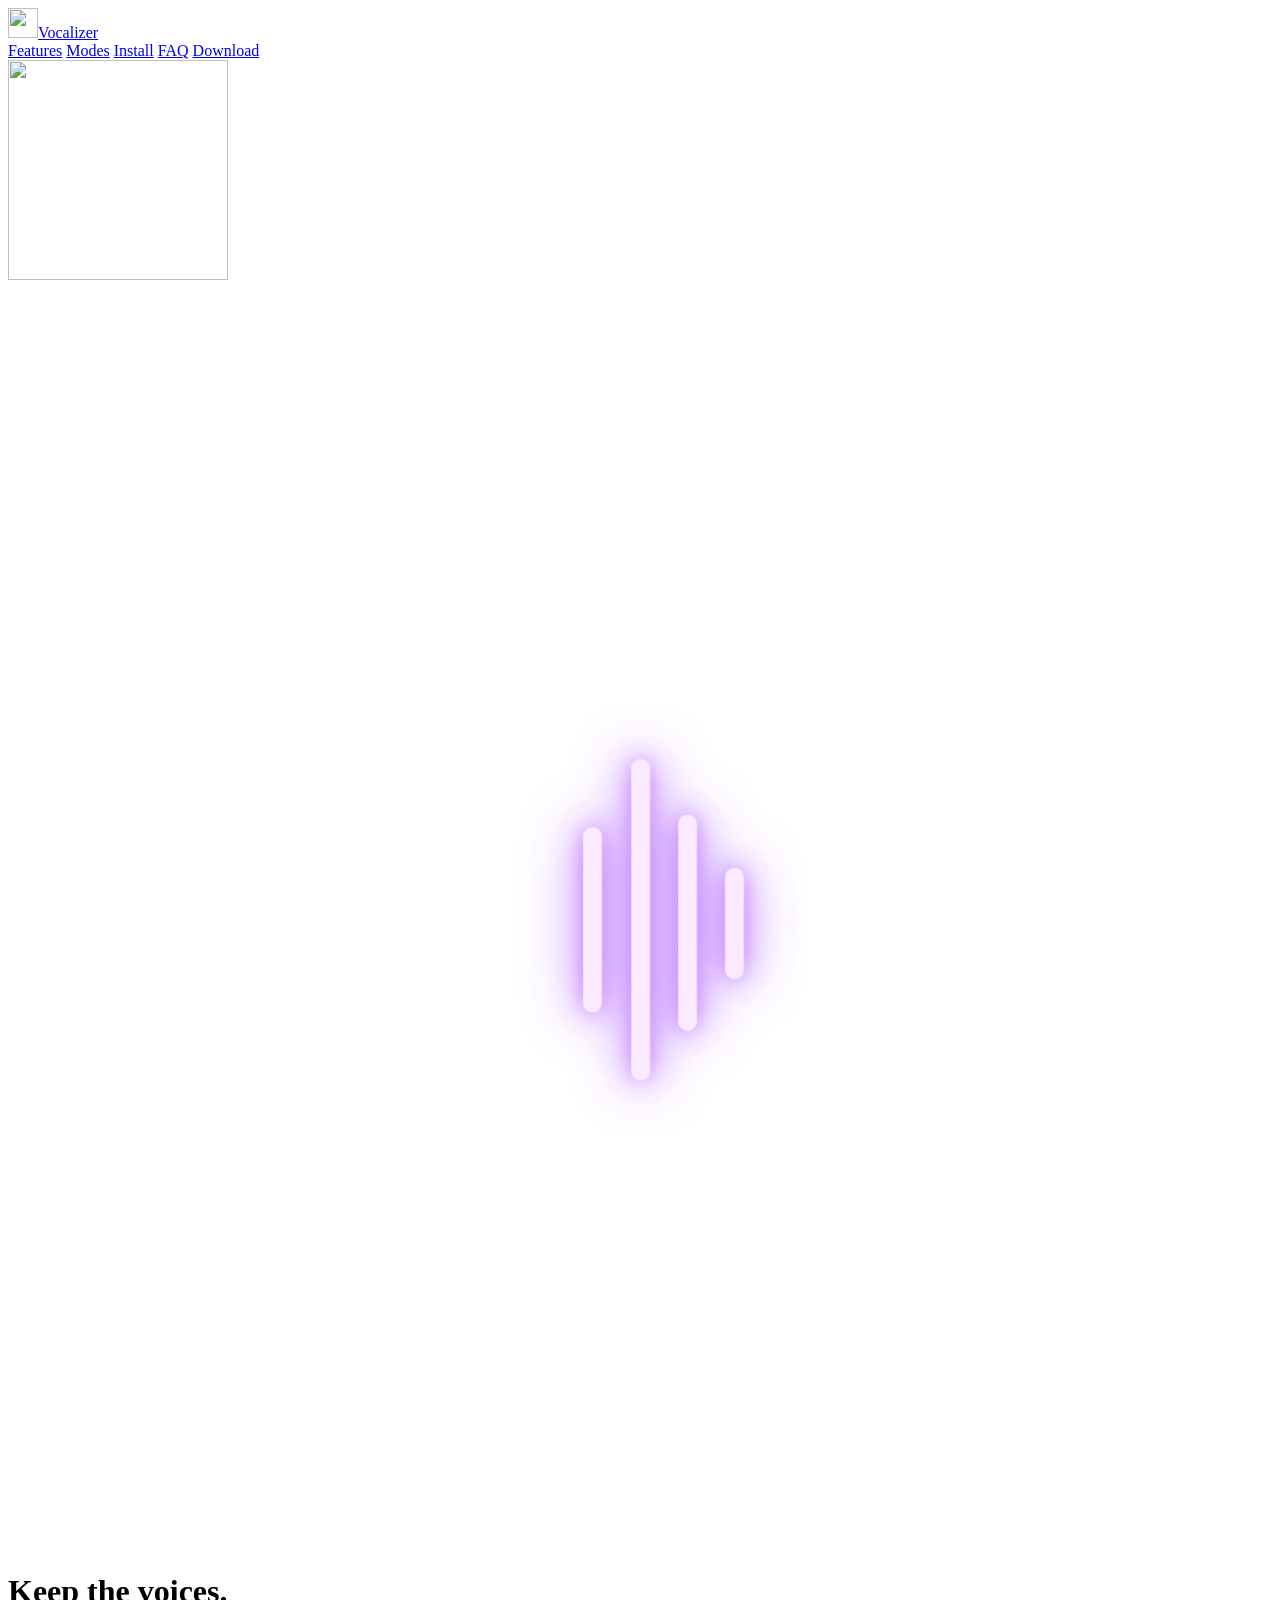
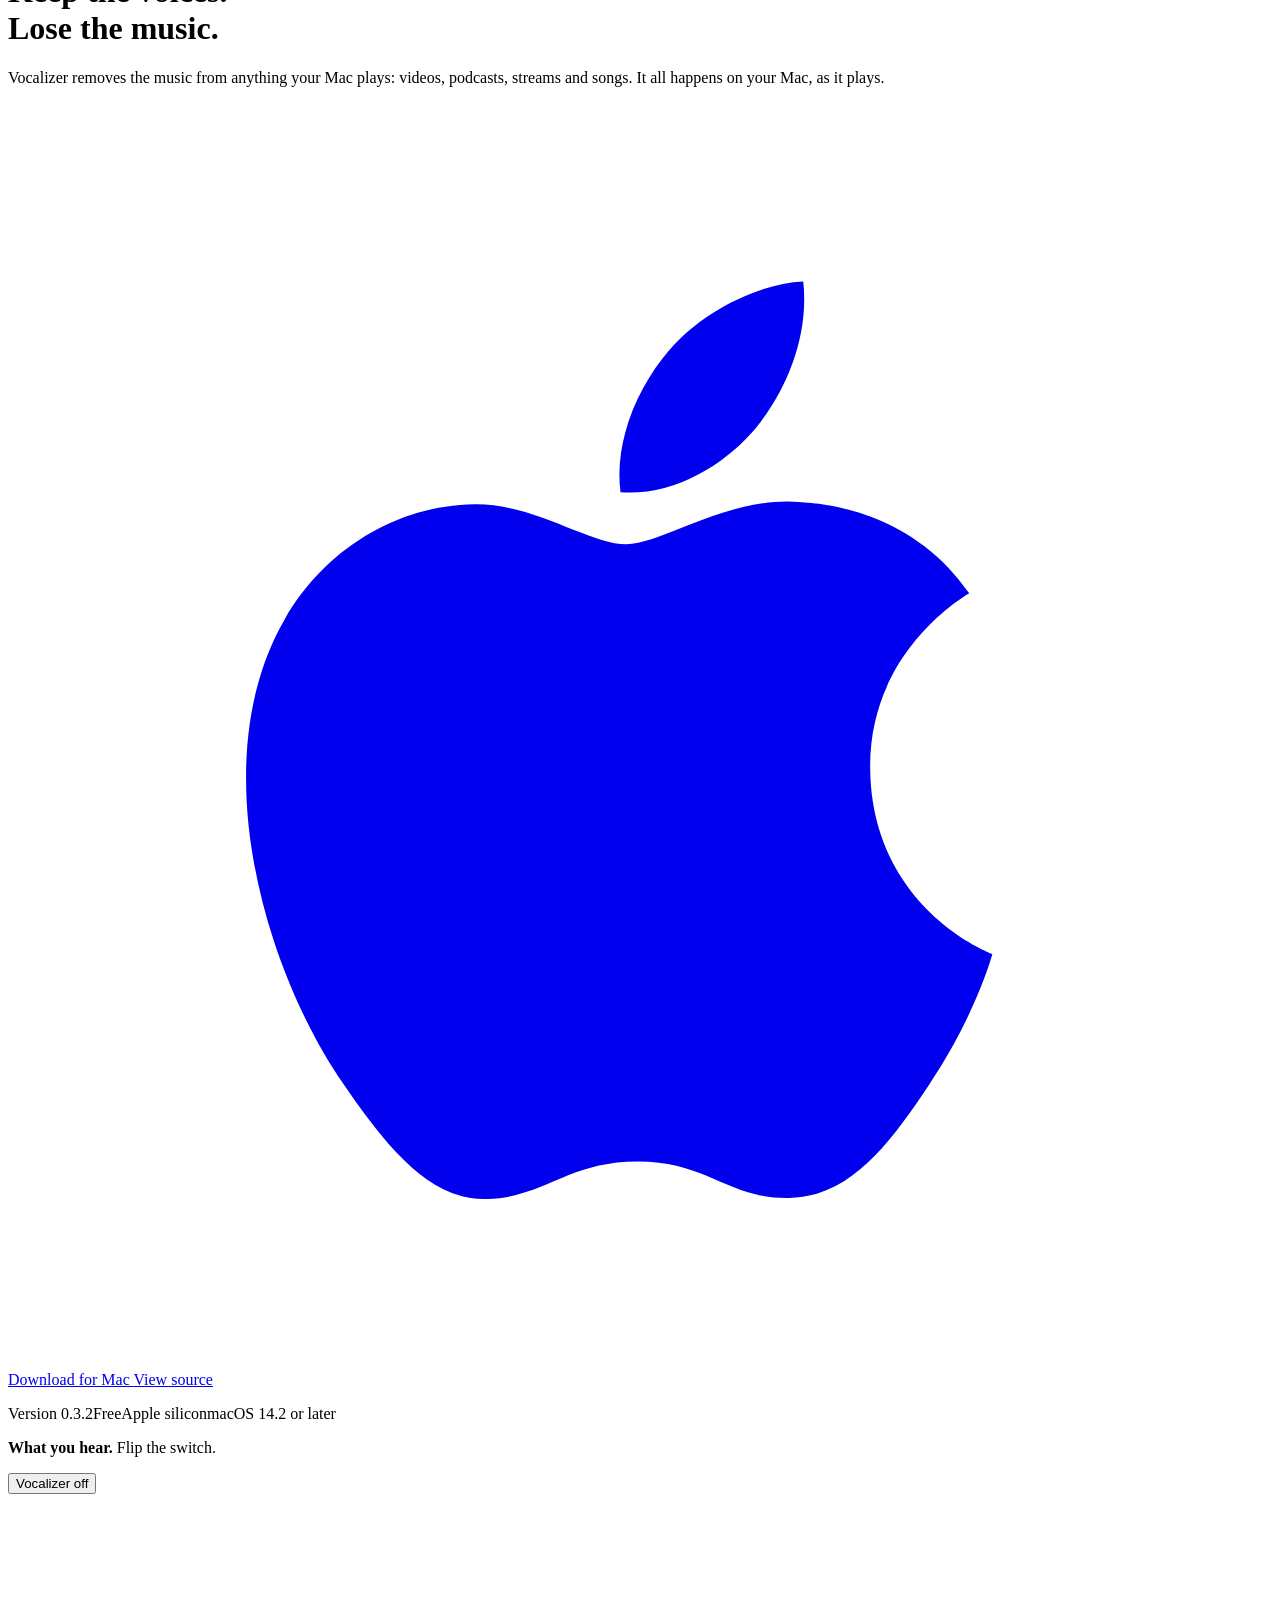
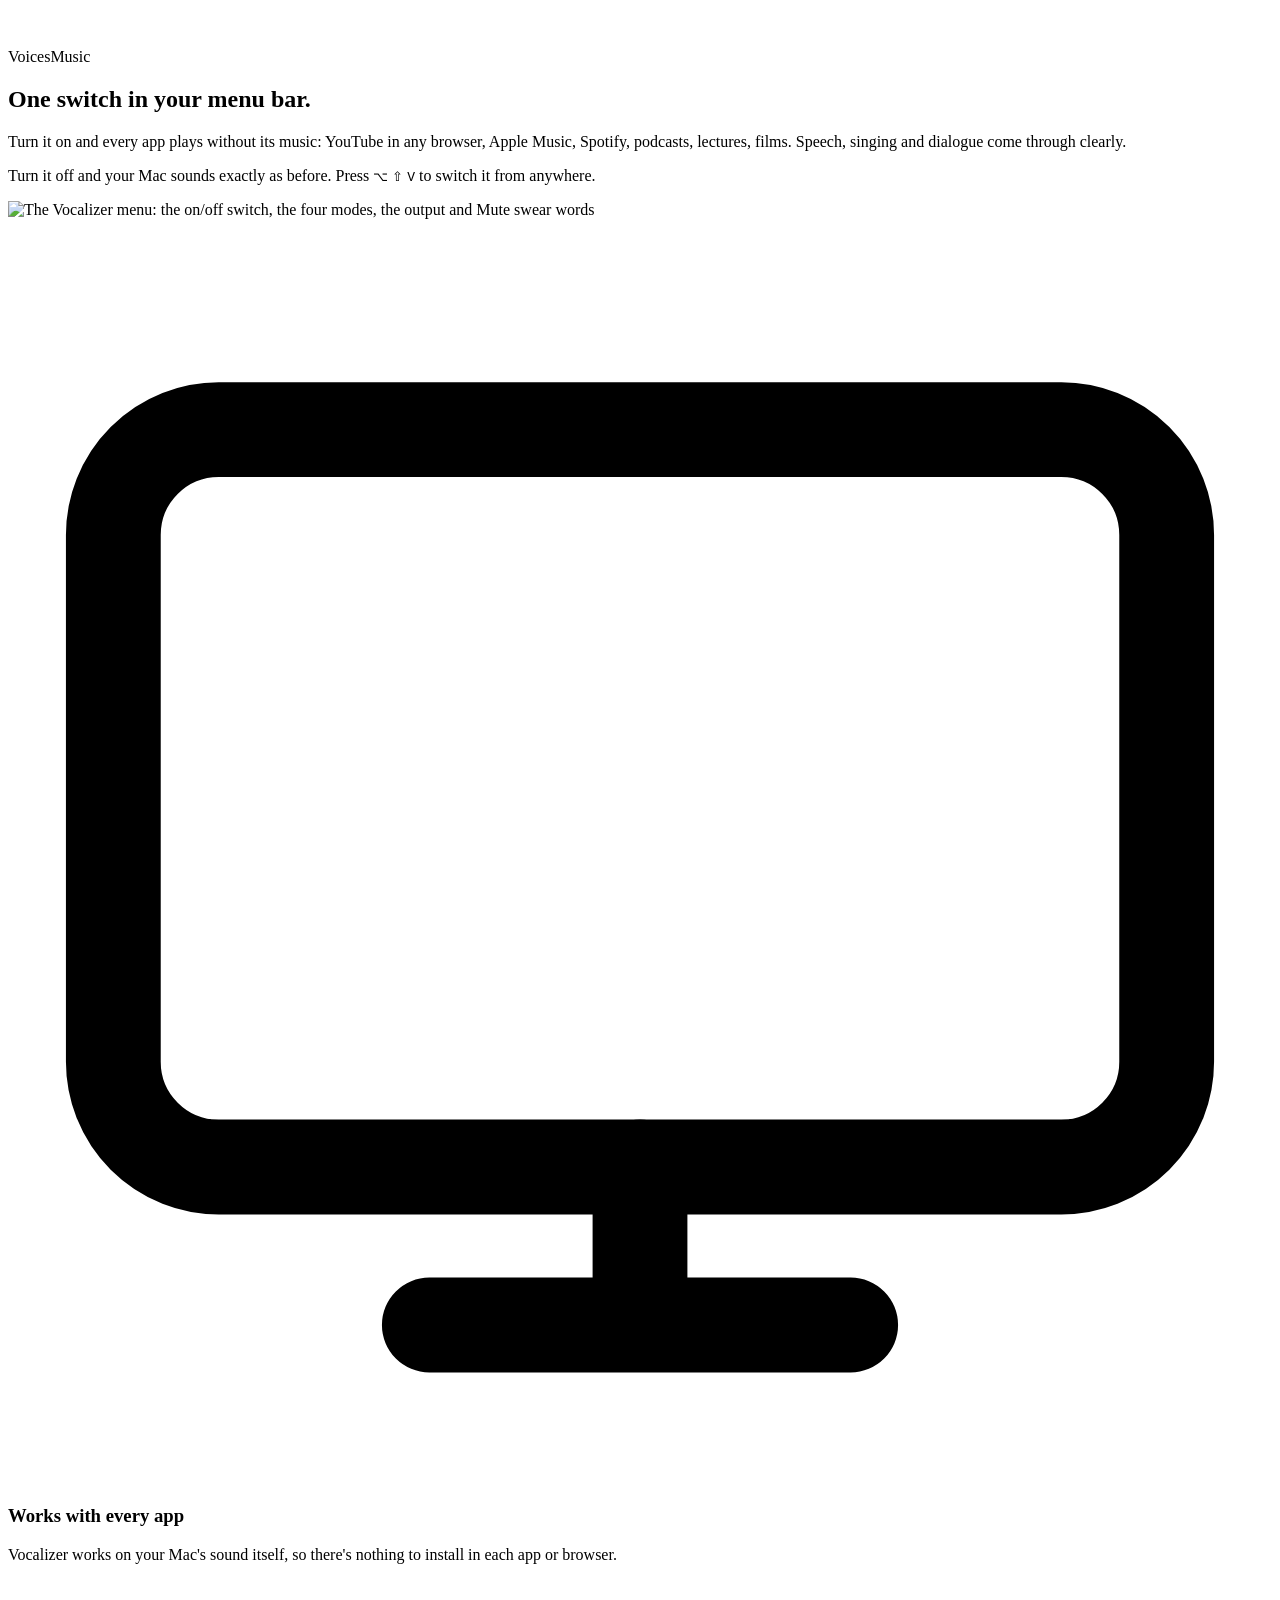
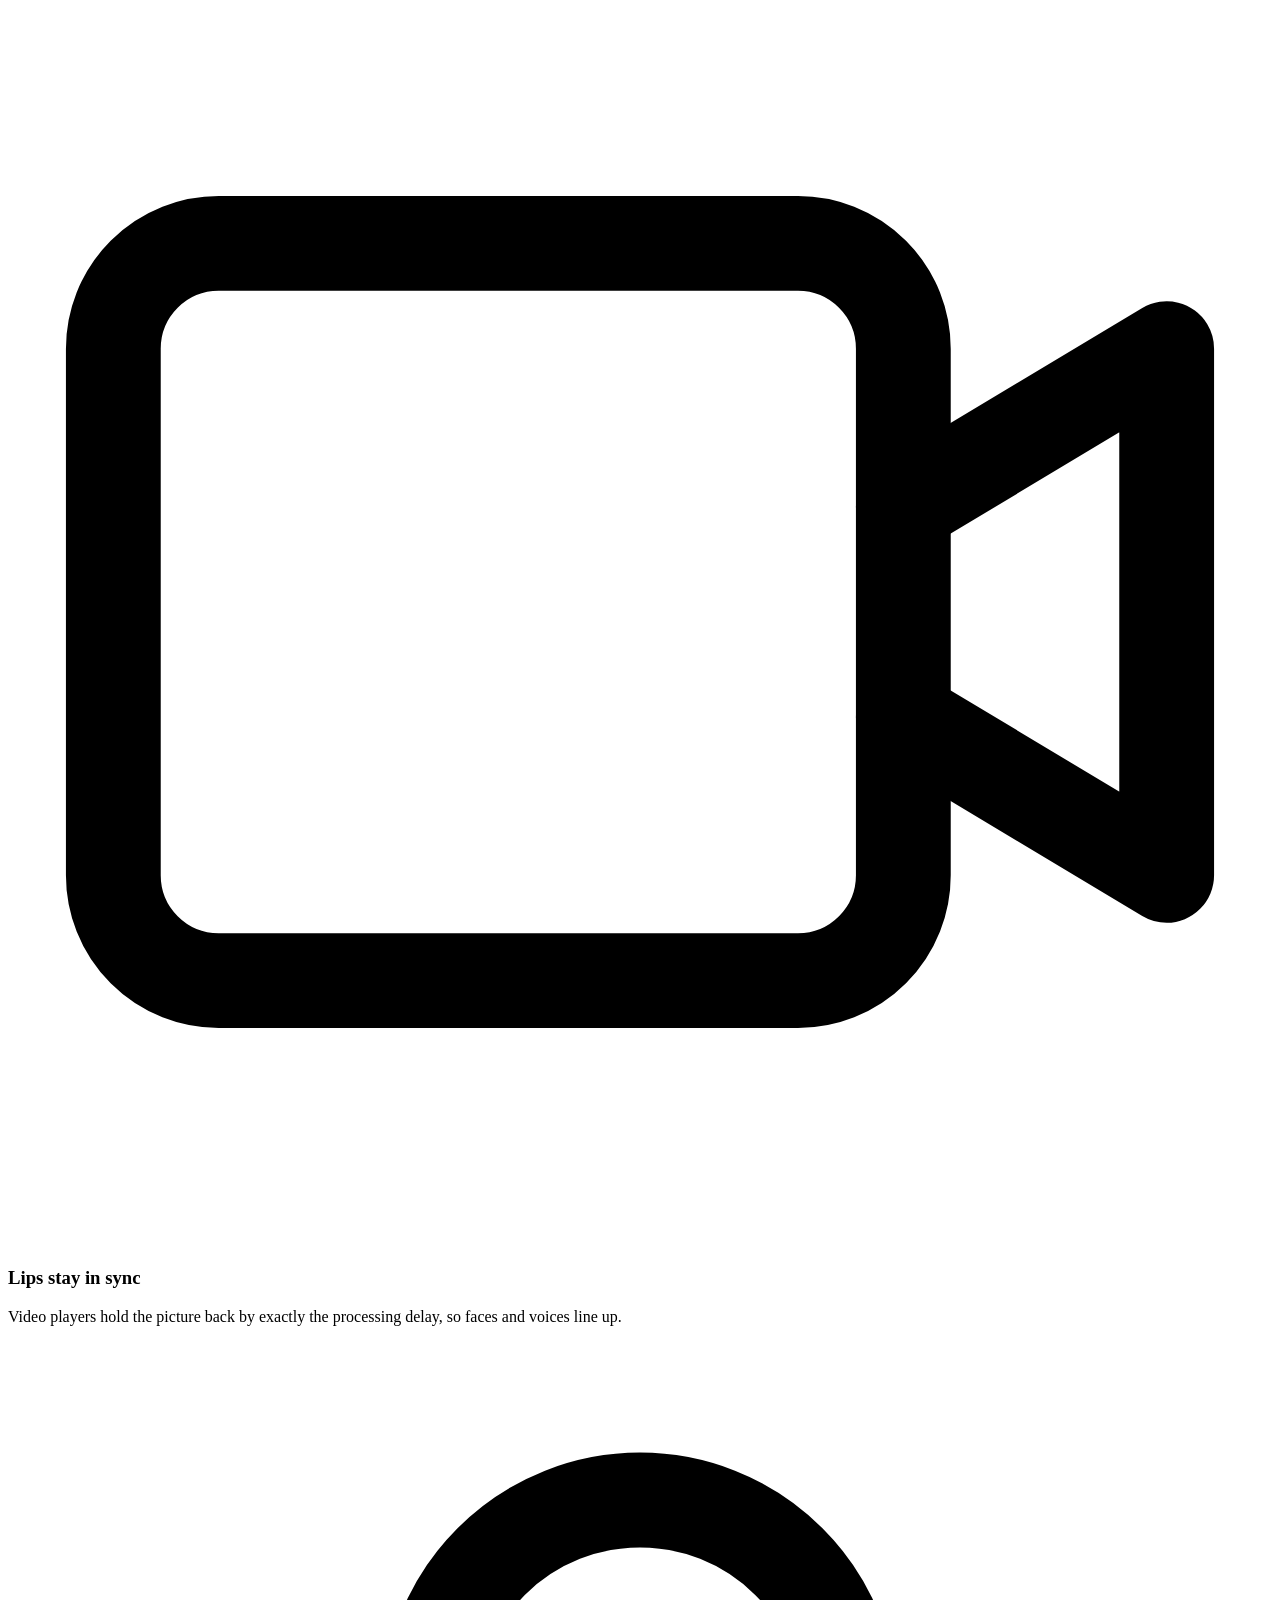
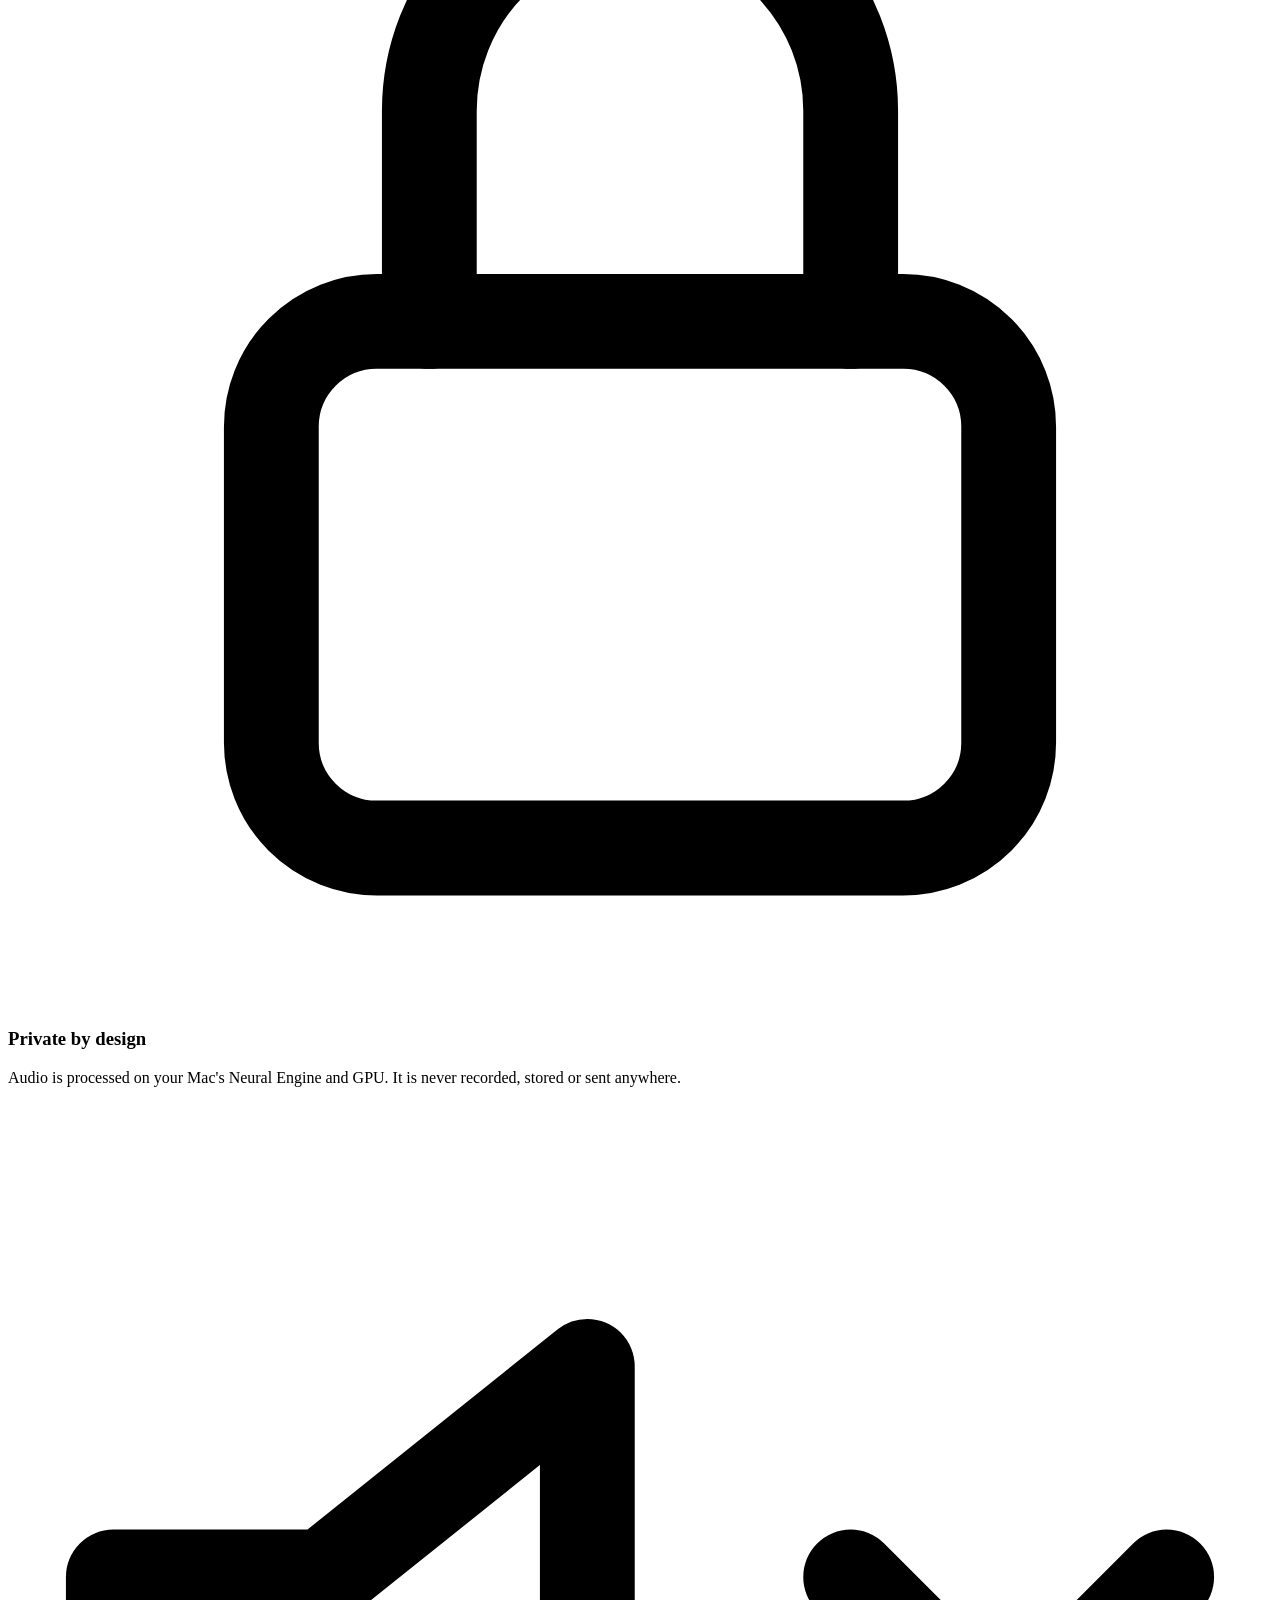
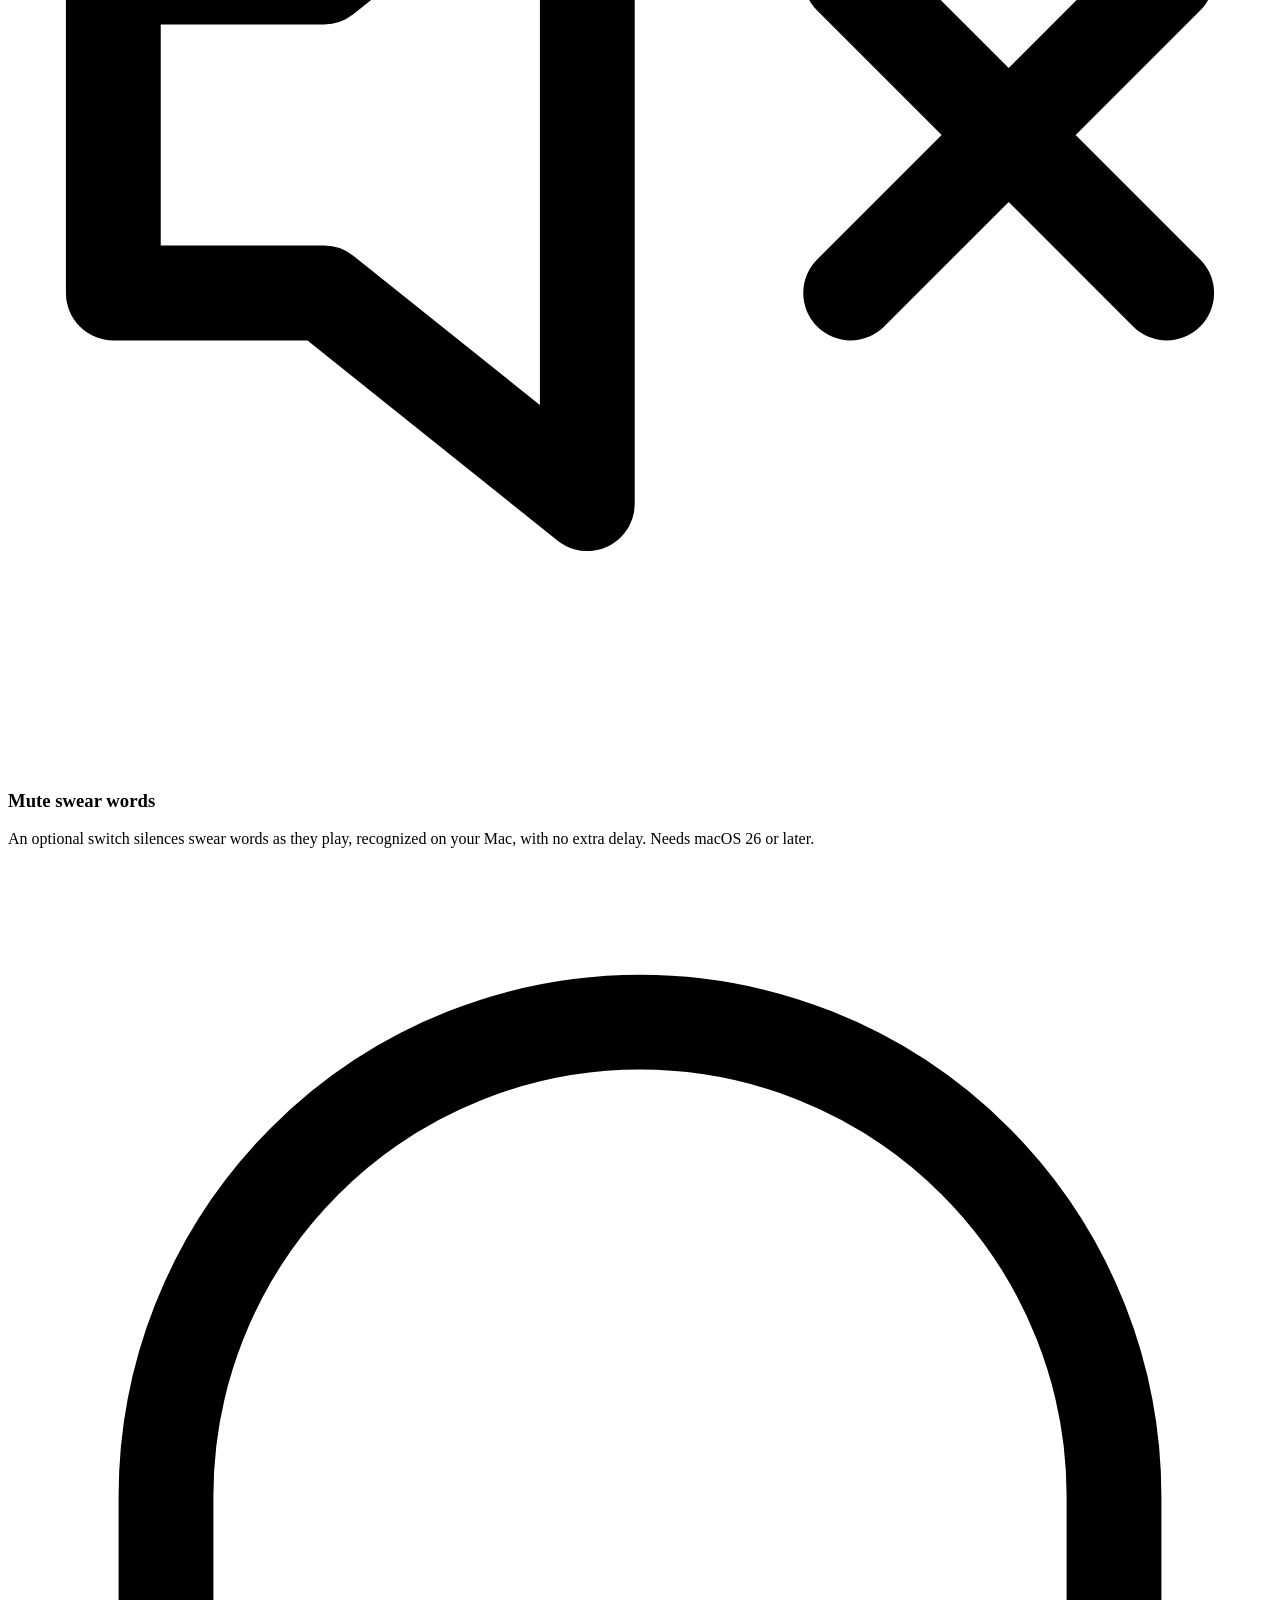
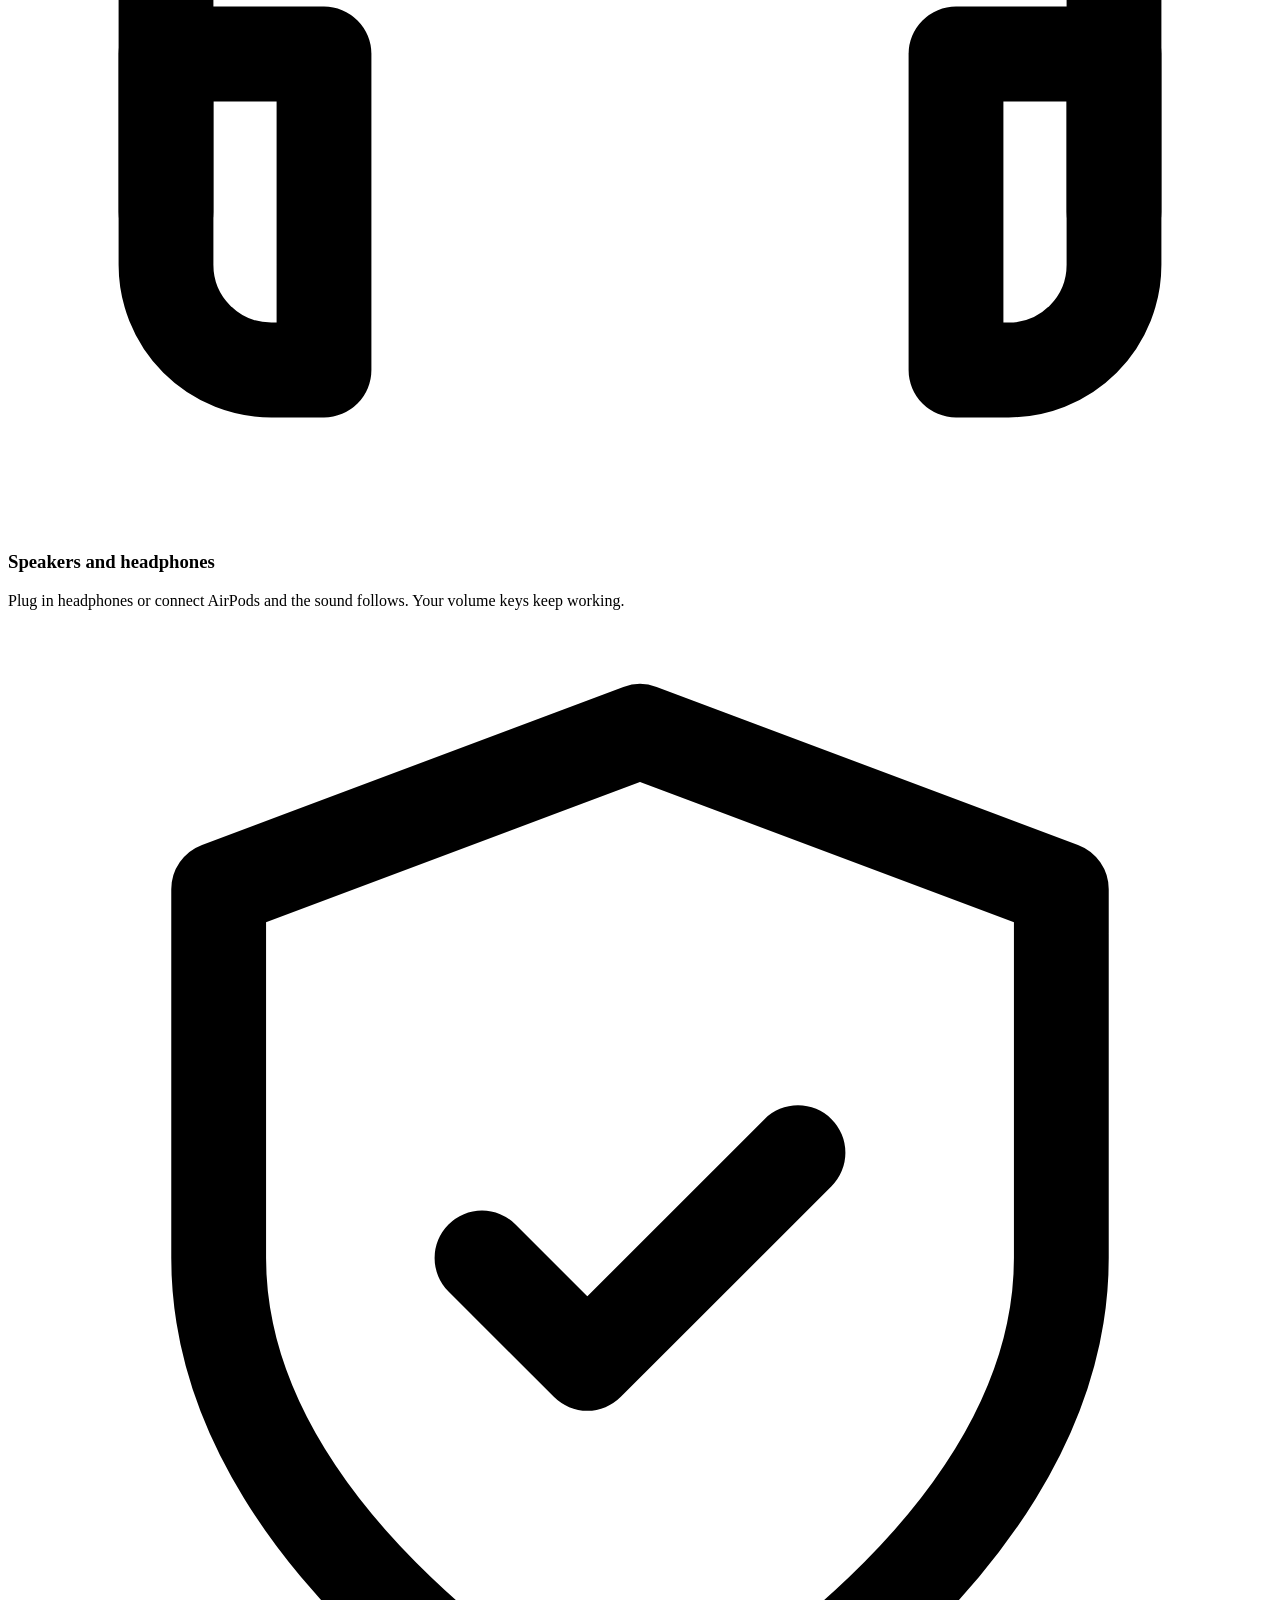
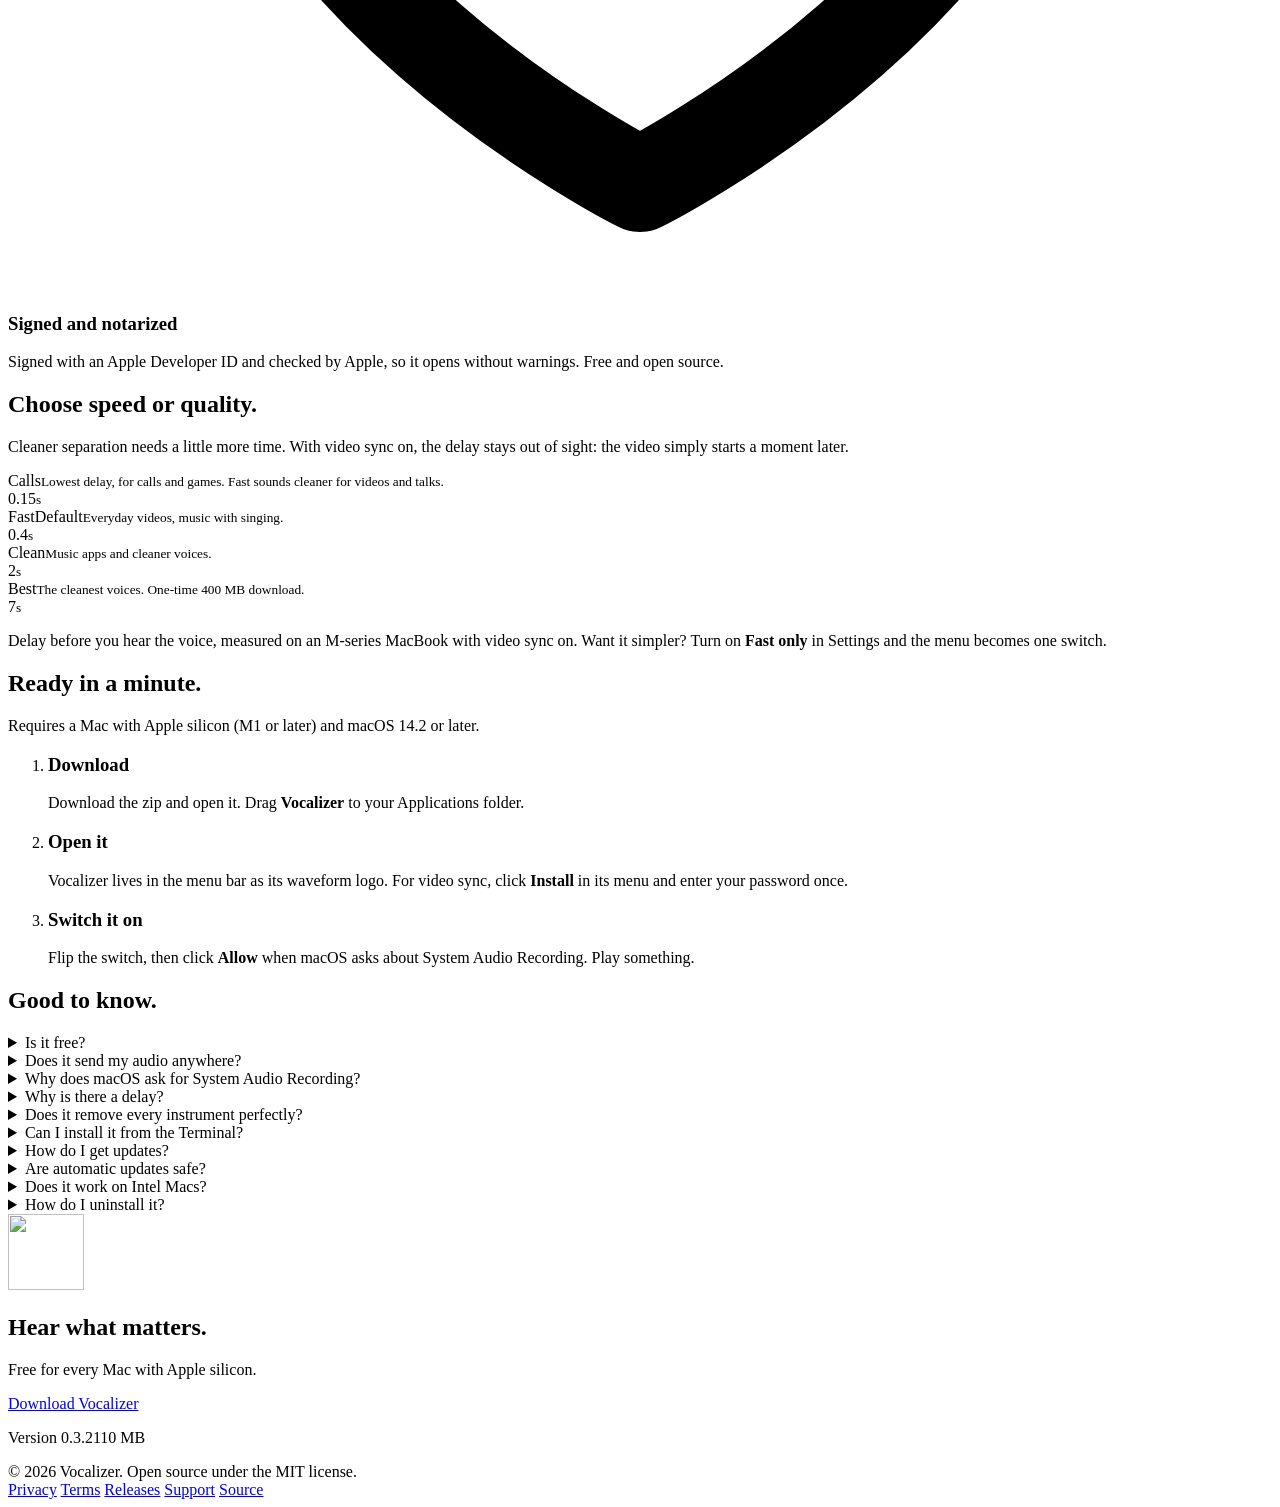
==== website/index.html @ 1744d938 "Speech mode is now Calls: lowest delay for calls and games; Fast is cleaner for videos and talks" ====
<!doctype html>
<html lang="en">
<head>
  <meta charset="utf-8">
  <meta name="viewport" content="width=device-width, initial-scale=1">
  <title>Vocalizer for Mac: remove the music, keep the voices</title>
  <meta name="description" content="Vocalizer removes the music from anything your Mac plays and keeps the voices. YouTube, Apple Music, Spotify, podcasts. Runs privately on your Mac, free and open source.">
  <meta name="theme-color" content="#09060f">
  <link rel="icon" type="image/png" href="/img/favicon.png">
  <link rel="apple-touch-icon" href="/img/icon.png">
  <meta property="og:title" content="Vocalizer for Mac">
  <meta property="og:description" content="Remove the music from anything your Mac plays. Keep the voices.">
  <meta property="og:image" content="https://vocalizer-mac.vercel.app/img/icon.png">
  <meta property="og:type" content="website">
  <link rel="preload" href="/fonts/bricolage.woff2" as="font" type="font/woff2" crossorigin>
  <link rel="stylesheet" href="/style.css">
  <script src="/site.js" defer></script>
</head>
<body>

<header class="top">
  <div class="wrap">
    <a class="brand" href="/"><img src="/img/icon.png" alt="" width="30" height="30">Vocalizer</a>
    <nav class="nav" aria-label="Main">
      <a href="#features">Features</a>
      <a href="#modes">Modes</a>
      <a href="#install">Install</a>
      <a href="#faq">FAQ</a>
      <a class="btn small" href="/download">Download</a>
    </nav>
  </div>
</header>

<main>
  <div class="hero music" id="hero">
    <div class="wrap">
      <div class="logo" role="img" aria-label="Vocalizer logo: a voice waveform in a glowing ring">
        <img src="/img/logo-ring.jpg" alt="" width="220" height="220">
        <svg class="wave" viewBox="0 0 1024 1024" aria-hidden="true">
          <defs>
            <filter id="neon" x="-40%" y="-40%" width="180%" height="180%">
              <feGaussianBlur in="SourceGraphic" stdDeviation="9" result="b1"/>
              <feGaussianBlur in="SourceGraphic" stdDeviation="22" result="b2"/>
              <feFlood flood-color="#a24bff"/><feComposite in2="b2" operator="in" result="g2"/>
              <feFlood flood-color="#c27bff"/><feComposite in2="b1" operator="in" result="g1"/>
              <feMerge><feMergeNode in="g2"/><feMergeNode in="g1"/><feMergeNode in="SourceGraphic"/></feMerge>
            </filter>
            <linearGradient id="in-fade" x1="232" x2="462" y1="0" y2="0" gradientUnits="userSpaceOnUse">
              <stop offset="0" stop-color="#fff" stop-opacity="0"/><stop offset=".22" stop-color="#fff"/><stop offset="1" stop-color="#fff"/>
            </linearGradient>
            <mask id="in-mask"><rect x="232" y="370" width="230" height="290" fill="url(#in-fade)"/></mask>
            <linearGradient id="out-fade" x1="600" x2="800" y1="0" y2="0" gradientUnits="userSpaceOnUse">
              <stop offset="0" stop-color="#fff"/><stop offset=".72" stop-color="#fff"/><stop offset="1" stop-color="#fff" stop-opacity="0"/>
            </linearGradient>
            <mask id="out-mask"><rect x="600" y="440" width="200" height="150" fill="url(#out-fade)"/></mask>
          </defs>
          <g filter="url(#neon)" fill="#fbeaff" stroke="#fbeaff">
            <!-- In: music and voice tangled together, loud and random. -->
            <g mask="url(#in-mask)" fill="none" stroke-linecap="round" stroke-linejoin="round">
              <path class="in" d="M240 515H460" stroke-width="9"/>
            </g>
            <!-- The filter. -->
            <rect class="b b1" x="466" y="440" width="15" height="150" rx="7.5" stroke="none"/>
            <rect class="b b2" x="505" y="385" width="15" height="260" rx="7.5" stroke="none"/>
            <rect class="b b3" x="543" y="430" width="15" height="175" rx="7.5" stroke="none"/>
            <rect class="b b4" x="581" y="473" width="15" height="90" rx="7.5" stroke="none"/>
            <!-- Out: just the voice, one clean line. -->
            <path class="out" mask="url(#out-mask)" d="M606 515H796" fill="none" stroke-width="9" stroke-linecap="round"/>
          </g>
        </svg>
      </div>
      <h1>Keep the voices.<br><span class="accent">Lose the music.</span></h1>
      <p class="lede">Vocalizer removes the music from anything your Mac plays: videos, podcasts, streams and songs. It all happens on your Mac, as it plays.</p>
      <div class="cta">
        <a class="btn" href="/download">
          <svg viewBox="0 0 24 24" fill="currentColor" aria-hidden="true"><path d="M16.37 12.62c-.02-2.2 1.8-3.26 1.88-3.31-1.03-1.5-2.62-1.7-3.18-1.73-1.35-.14-2.65.8-3.33.8-.7 0-1.75-.78-2.88-.76-1.48.02-2.85.86-3.61 2.19-1.54 2.67-.39 6.63 1.11 8.8.73 1.06 1.6 2.25 2.75 2.2 1.1-.04 1.52-.71 2.85-.71 1.33 0 1.7.71 2.87.69 1.19-.02 1.94-1.08 2.66-2.15.84-1.23 1.19-2.42 1.2-2.48-.03-.01-2.3-.88-2.32-3.54ZM14.2 6.17c.6-.74 1.01-1.76.9-2.78-.87.04-1.93.58-2.55 1.31-.56.65-1.05 1.69-.92 2.69.97.08 1.96-.49 2.57-1.22Z"/></svg>
          Download for Mac
        </a>
        <a class="ghost" href="https://github.com/0xArx/vocalizer-mac">View source</a>
      </div>
      <p class="meta"><span data-version>Version 0.3.2</span><span>Free</span><span>Apple silicon</span><span>macOS 14.2 or later</span></p>

      <div class="demo">
        <div class="demo-head">
          <p class="demo-title"><b>What you hear.</b> Flip the switch.</p>
          <button class="switch" type="button" role="switch" aria-checked="false" id="demo-switch">
            <span class="track"><span class="knob"></span></span>
            <span id="demo-label">Vocalizer off</span>
          </button>
        </div>
        <canvas id="wave" role="img" aria-label="A voice waveform; with Vocalizer on, the music around it falls away"></canvas>
        <div class="legend"><span><i class="v"></i>Voices</span><span><i class="m"></i>Music</span></div>
      </div>
    </div>
  </div>

  <section id="features">
    <div class="wrap">
      <div class="split">
        <div>
          <h2>One switch in your menu bar.</h2>
          <p class="sub">Turn it on and every app plays without its music: YouTube in any browser, Apple Music, Spotify, podcasts, lectures, films. Speech, singing and dialogue come through clearly.</p>
          <p class="sub">Turn it off and your Mac sounds exactly as before. Press <kbd>⌥</kbd> <kbd>⇧</kbd> <kbd>V</kbd> to switch it from anywhere.</p>
        </div>
        <div class="shot"><img src="/img/menu.png" alt="The Vocalizer menu: the on/off switch, the four modes, the output and Mute swear words" width="320" height="314" loading="lazy" decoding="async"></div>
      </div>

      <div class="features">
        <div class="feature">
          <span class="glyph"><svg viewBox="0 0 24 24" fill="none" stroke="currentColor" stroke-width="1.8" stroke-linecap="round" stroke-linejoin="round" aria-hidden="true"><rect x="2" y="4" width="20" height="14" rx="2"/><path d="M8 21h8M12 18v3"/></svg></span>
          <div><h3>Works with every app</h3><p>Vocalizer works on your Mac's sound itself, so there's nothing to install in each app or browser.</p></div>
        </div>
        <div class="feature">
          <span class="glyph"><svg viewBox="0 0 24 24" fill="none" stroke="currentColor" stroke-width="1.8" stroke-linecap="round" stroke-linejoin="round" aria-hidden="true"><rect x="2" y="5" width="15" height="14" rx="2"/><path d="m17 10 5-3v10l-5-3"/></svg></span>
          <div><h3>Lips stay in sync</h3><p>Video players hold the picture back by exactly the processing delay, so faces and voices line up.</p></div>
        </div>
        <div class="feature">
          <span class="glyph"><svg viewBox="0 0 24 24" fill="none" stroke="currentColor" stroke-width="1.8" stroke-linecap="round" stroke-linejoin="round" aria-hidden="true"><rect x="5" y="11" width="14" height="10" rx="2"/><path d="M8 11V7a4 4 0 0 1 8 0v4"/></svg></span>
          <div><h3>Private by design</h3><p>Audio is processed on your Mac's Neural Engine and GPU. It is never recorded, stored or sent anywhere.</p></div>
        </div>
        <div class="feature">
          <span class="glyph"><svg viewBox="0 0 24 24" fill="none" stroke="currentColor" stroke-width="1.8" stroke-linecap="round" stroke-linejoin="round" aria-hidden="true"><path d="M11 5 6 9H2v6h4l5 4V5Z"/><path d="m22 9-6 6M16 9l6 6"/></svg></span>
          <div><h3>Mute swear words</h3><p>An optional switch silences swear words as they play, recognized on your Mac, with no extra delay. Needs macOS 26 or later.</p></div>
        </div>
        <div class="feature">
          <span class="glyph"><svg viewBox="0 0 24 24" fill="none" stroke="currentColor" stroke-width="1.8" stroke-linecap="round" stroke-linejoin="round" aria-hidden="true"><path d="M3 18v-6a9 9 0 0 1 18 0v6"/><path d="M21 19a2 2 0 0 1-2 2h-1v-6h3ZM3 19a2 2 0 0 0 2 2h1v-6H3Z"/></svg></span>
          <div><h3>Speakers and headphones</h3><p>Plug in headphones or connect AirPods and the sound follows. Your volume keys keep working.</p></div>
        </div>
        <div class="feature">
          <span class="glyph"><svg viewBox="0 0 24 24" fill="none" stroke="currentColor" stroke-width="1.8" stroke-linecap="round" stroke-linejoin="round" aria-hidden="true"><path d="M12 22s8-4 8-10V5l-8-3-8 3v7c0 6 8 10 8 10Z"/><path d="m9 12 2 2 4-4"/></svg></span>
          <div><h3>Signed and notarized</h3><p>Signed with an Apple Developer ID and checked by Apple, so it opens without warnings. Free and open source.</p></div>
        </div>
      </div>
    </div>
  </section>

  <section id="modes" class="alt">
    <div class="wrap">
      <h2>Choose speed or quality.</h2>
      <p class="sub">Cleaner separation needs a little more time. With video sync on, the delay stays out of sight: the video simply starts a moment later.</p>
      <div class="scale" id="scale">
        <div class="row"><div class="name">Calls<small>Lowest delay, for calls and games. Fast sounds cleaner for videos and talks.</small></div><div class="bar"><span class="w-speech"></span></div><div class="val">0.15<small>s</small></div></div>
        <div class="row"><div class="name">Fast<span class="tag">Default</span><small>Everyday videos, music with singing.</small></div><div class="bar"><span class="w-fast"></span></div><div class="val">0.4<small>s</small></div></div>
        <div class="row"><div class="name">Clean<small>Music apps and cleaner voices.</small></div><div class="bar"><span class="w-clean"></span></div><div class="val">2<small>s</small></div></div>
        <div class="row"><div class="name">Best<small>The cleanest voices. One-time 400 MB download.</small></div><div class="bar"><span class="w-best"></span></div><div class="val">7<small>s</small></div></div>
      </div>
      <p class="note">Delay before you hear the voice, measured on an M-series MacBook with video sync on. Want it simpler? Turn on <b>Fast only</b> in Settings and the menu becomes one switch.</p>
    </div>
  </section>

  <section id="install">
    <div class="wrap">
      <h2>Ready in a minute.</h2>
      <p class="sub">Requires a Mac with Apple silicon (M1 or later) and macOS 14.2 or later.</p>
      <ol class="steps">
        <li class="step"><h3>Download</h3><p>Download the zip and open it. Drag <b>Vocalizer</b> to your Applications folder.</p></li>
        <li class="step"><h3>Open it</h3><p>Vocalizer lives in the menu bar as its waveform logo. For video sync, click <b>Install</b> in its menu and enter your password once.</p></li>
        <li class="step"><h3>Switch it on</h3><p>Flip the switch, then click <b>Allow</b> when macOS asks about System Audio Recording. Play something.</p></li>
      </ol>
    </div>
  </section>

  <section id="faq" class="alt">
    <div class="wrap">
      <h2>Good to know.</h2>
      <div class="faq">
        <details><summary>Is it free?</summary><p>Yes. Vocalizer is free and open source under the MIT license, and the source code is public.</p></details>
        <details><summary>Does it send my audio anywhere?</summary><p>No. Separation runs entirely on your Mac. Vocalizer only goes online to check for updates and download them, and to download the Best model if you choose it. See the <a class="inline" href="/privacy">privacy policy</a>.</p></details>
        <details><summary>Why does macOS ask for System Audio Recording?</summary><p>Vocalizer needs to hear what your Mac plays in order to remove the music. macOS asks once. Nothing is recorded or saved.</p></details>
        <details><summary>Why is there a delay?</summary><p>The model needs a short slice of sound to tell voices from music. With video sync on, video players wait for the voices, so you won't notice it in videos. Games and calls do hear it; use Calls mode for those.</p></details>
        <details><summary>Does it remove every instrument perfectly?</summary><p>It removes most music very well. Heavy reverb, backing vocals and choirs may leave traces. Try Clean or Best for the cleanest result.</p></details>
        <details><summary>Can I install it from the Terminal?</summary>
          <p>Yes. Paste this into Terminal: it downloads the latest version, installs the app and the video sync device (macOS asks for your password once), and opens Vocalizer.</p>
          <div class="terminal">
            <span class="dollar" aria-hidden="true">$</span>
            <code id="cmd">curl -fsSL https://vocalizer-mac.vercel.app/install.sh | bash</code>
            <button class="copy" id="copy" type="button" aria-label="Copy the install command">Copy</button>
          </div>
        </details>
        <details><summary>How do I get updates?</summary><p>You don't have to do anything. Vocalizer checks for new versions every few hours, downloads them in the background, checks they really come from us, and installs when nothing is playing. You can turn this off in Settings, or right-click the menu bar icon and choose <b>Check for Updates…</b>.</p></details>
        <details><summary>Are automatic updates safe?</summary><p>Each update must carry Vocalizer's private signature and the same Apple Developer ID, so a fake or tampered update from a hacked server is refused, and Apple scans every release. What no updater can prove is that a developer stays trustworthy, which is true of every app that updates itself. Vocalizer only ever has one permission, System Audio Recording, and any new permission would make macOS ask you first. Every change is public on the <a class="inline" href="https://github.com/0xArx/vocalizer-mac/releases">releases page</a>, and you can turn automatic updates off in Settings.</p></details>
        <details><summary>Does it work on Intel Macs?</summary><p>No. Vocalizer needs Apple silicon (M1 or later), because it runs its models on the Neural Engine and GPU.</p></details>
        <details><summary>How do I uninstall it?</summary><p>Right-click Vocalizer in your Applications folder and choose <b>Services › Uninstall Vocalizer</b>, or just drag it to the Bin and Vocalizer offers to clean up after itself. You can also right-click its icon in the menu bar. It removes the app, its audio device, the downloaded models and its settings, and puts your speakers back to normal. From the Terminal you can also run <code>curl -fsSL https://vocalizer-mac.vercel.app/uninstall.sh | bash</code>.</p></details>
      </div>
    </div>
  </section>

  <div class="final">
    <div class="wrap">
      <img class="logo-sm" src="/img/icon.png" alt="" width="76" height="76" loading="lazy">
      <h2>Hear what matters.</h2>
      <p class="sub">Free for every Mac with Apple silicon.</p>
      <a class="btn" href="/download">Download Vocalizer</a>
      <p class="meta"><span data-version>Version 0.3.2</span><span data-size>110 MB</span></p>
    </div>
  </div>
</main>

<footer>
  <div class="wrap">
    <span>© 2026 Vocalizer. Open source under the MIT license.</span>
    <nav aria-label="Footer">
      <a href="/privacy">Privacy</a>
      <a href="/terms">Terms</a>
      <a href="https://github.com/0xArx/vocalizer-mac/releases">Releases</a>
      <a href="https://github.com/0xArx/vocalizer-mac/issues">Support</a>
      <a href="https://github.com/0xArx/vocalizer-mac">Source</a>
    </nav>
  </div>
</footer>
</body>
</html>
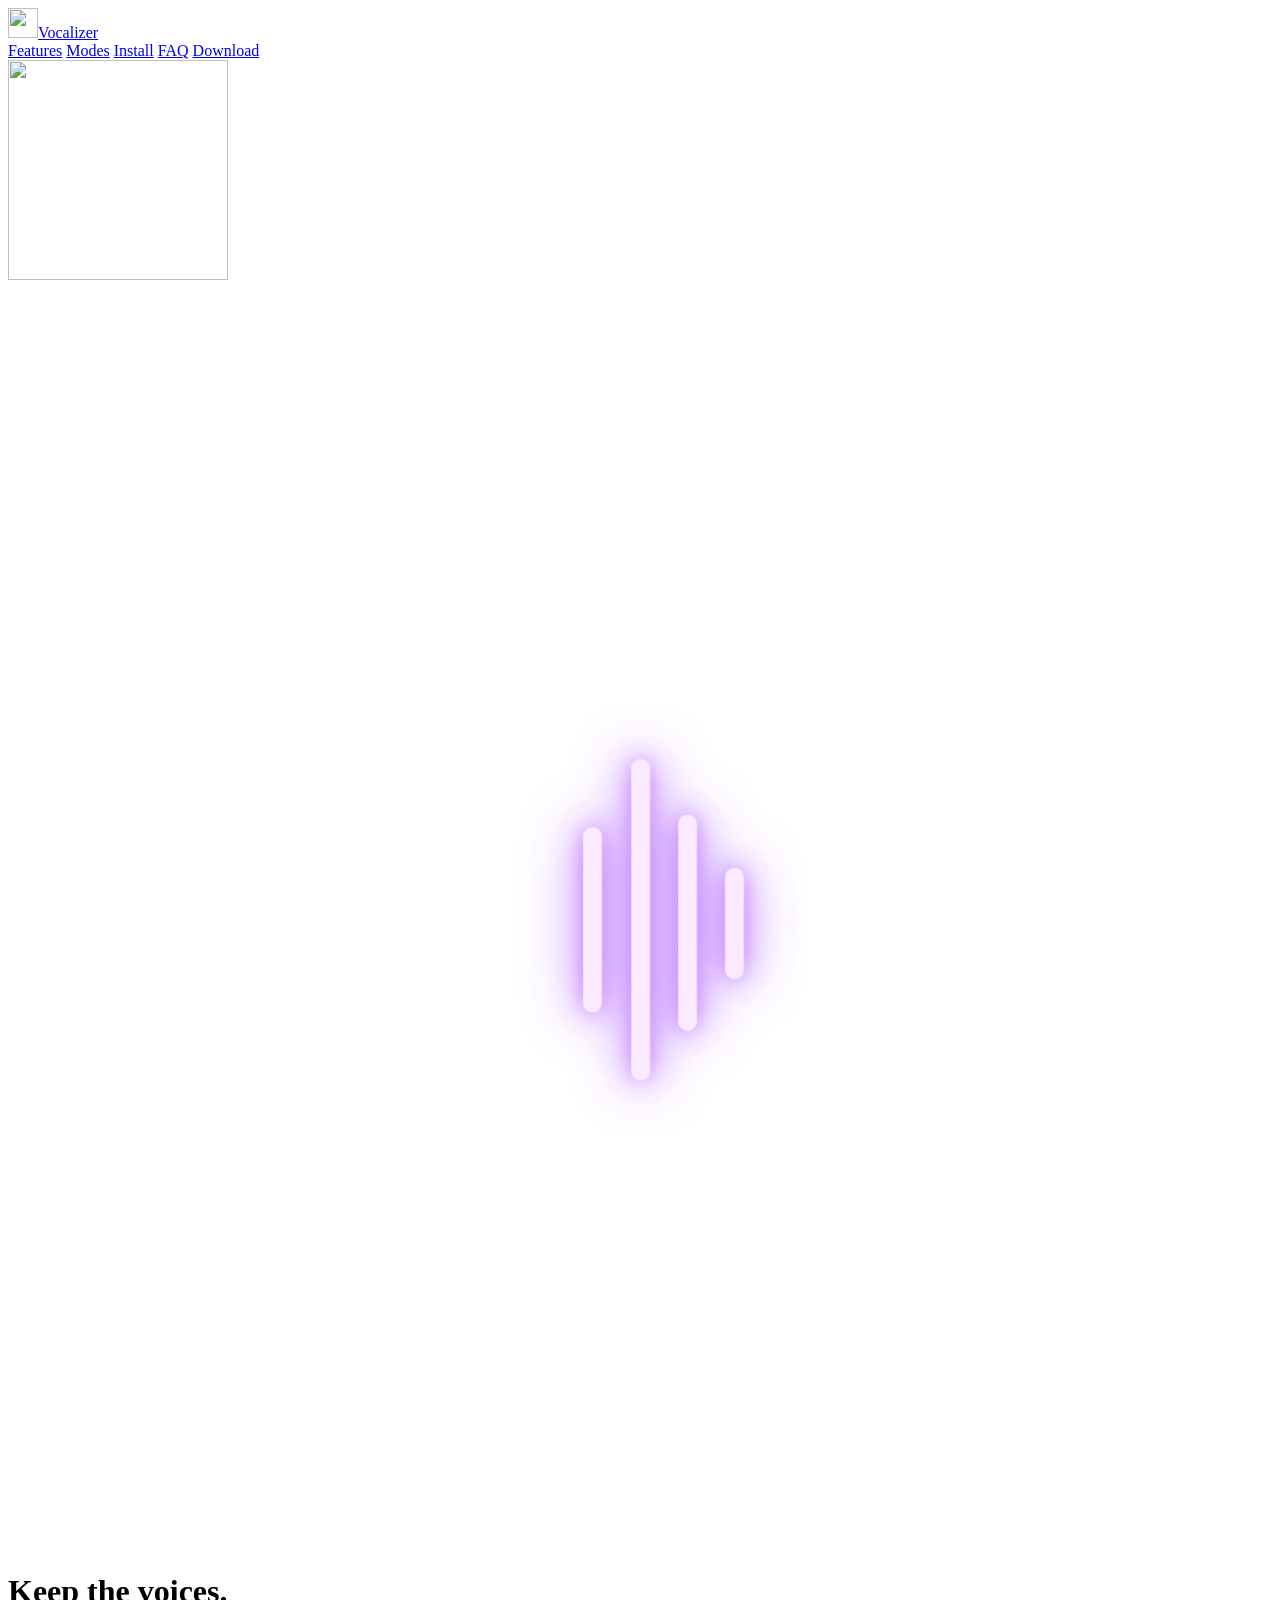
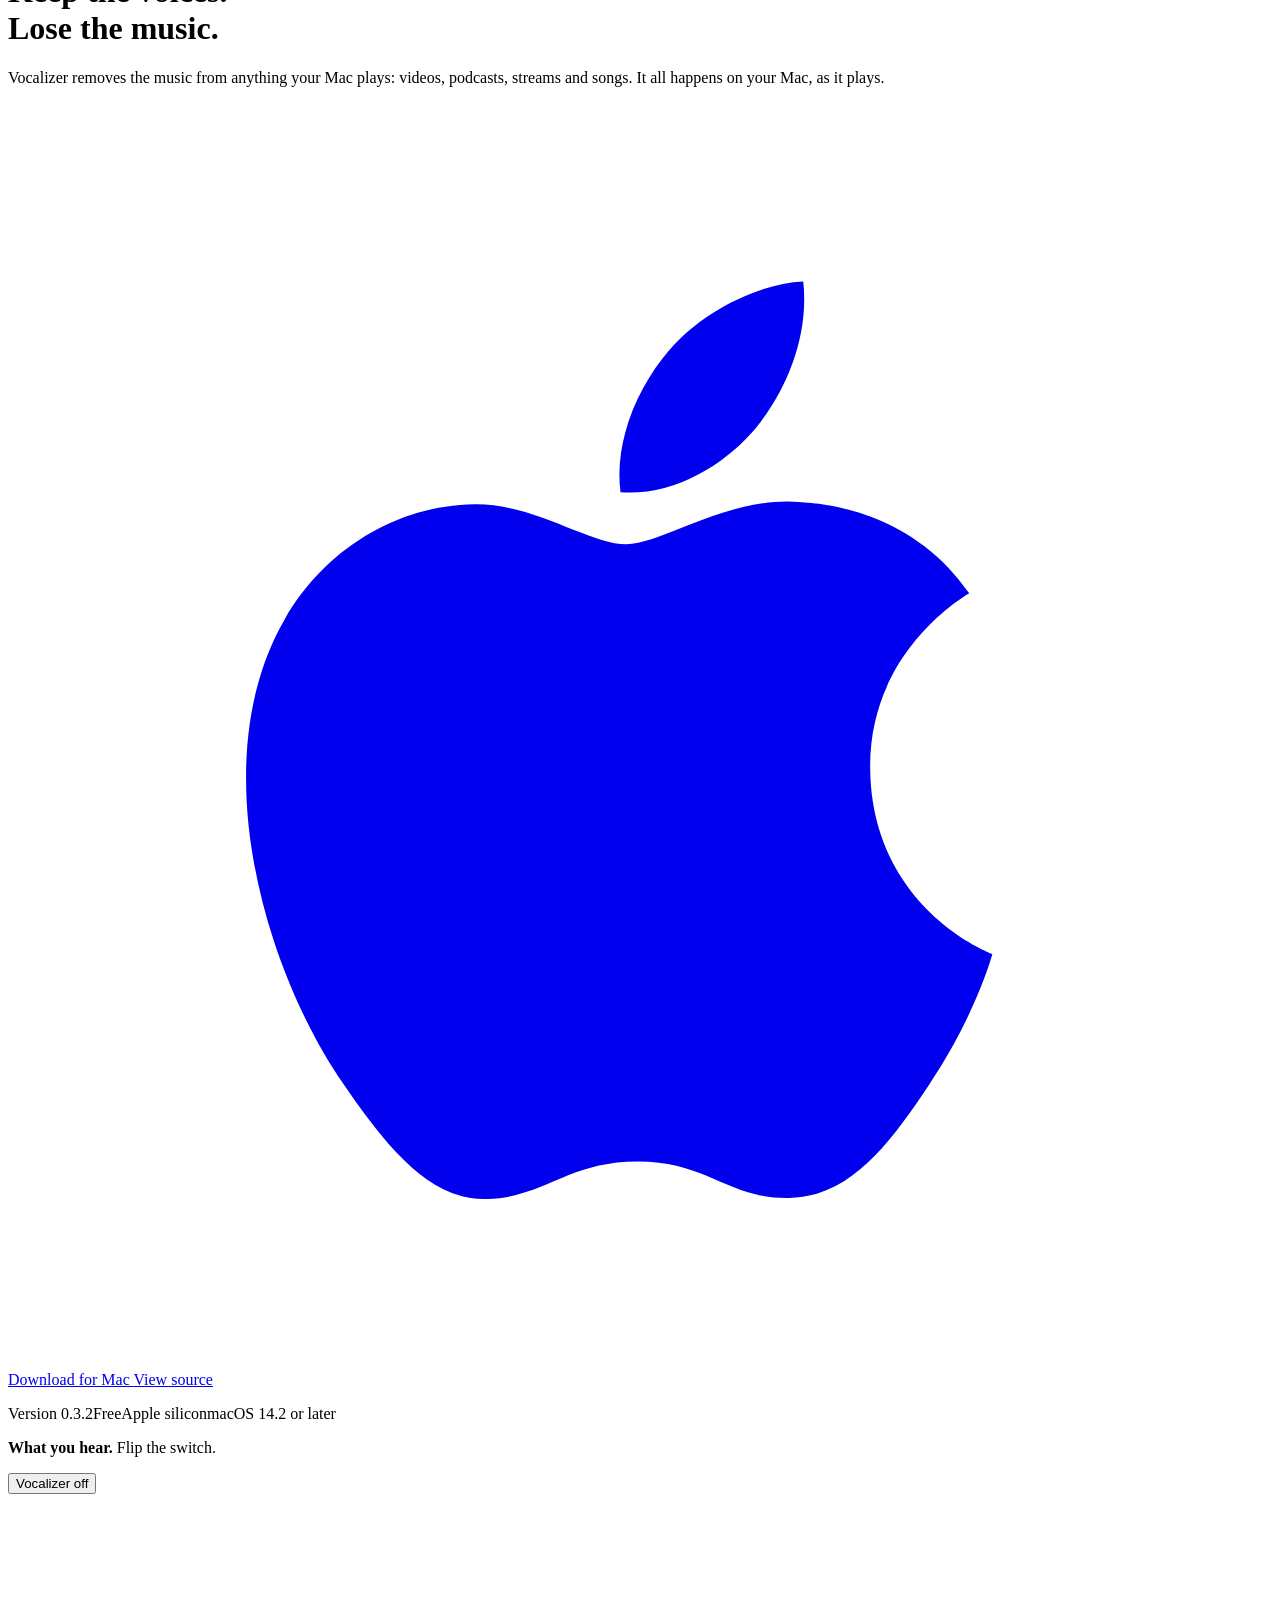
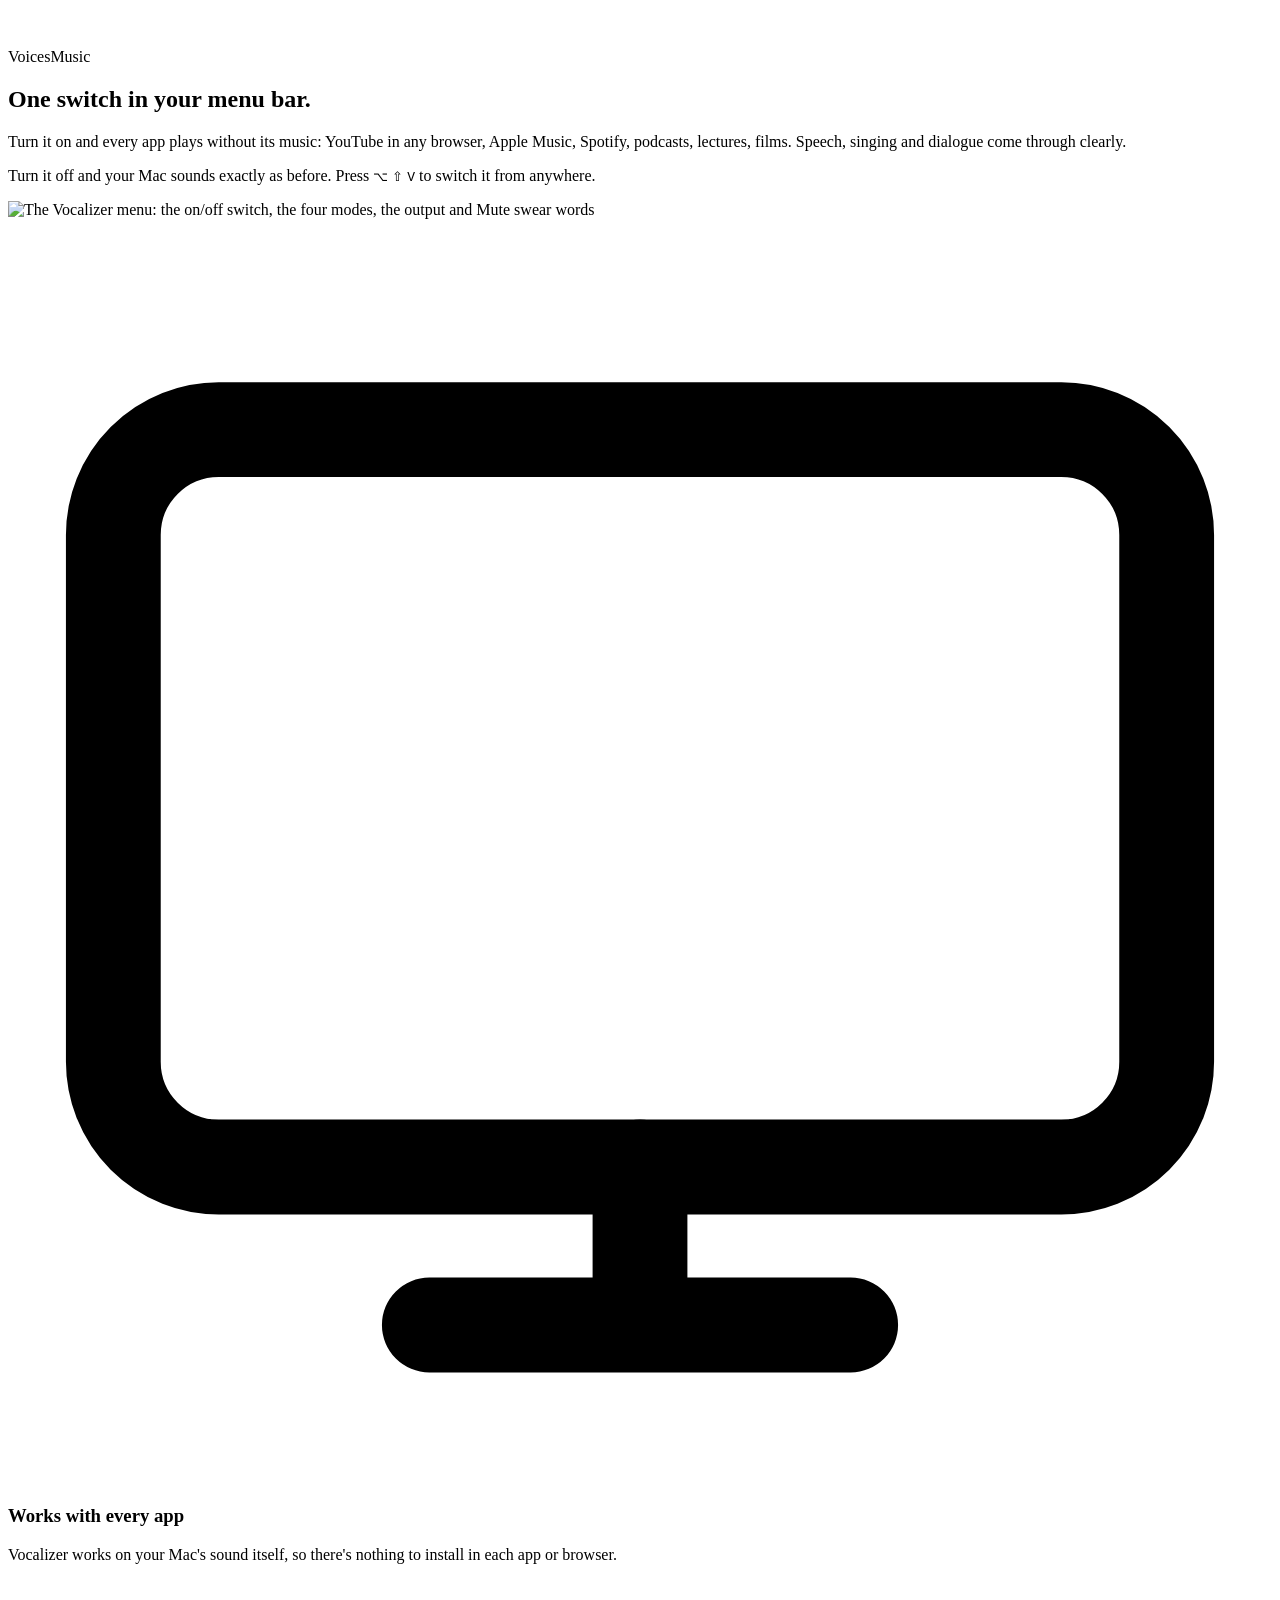
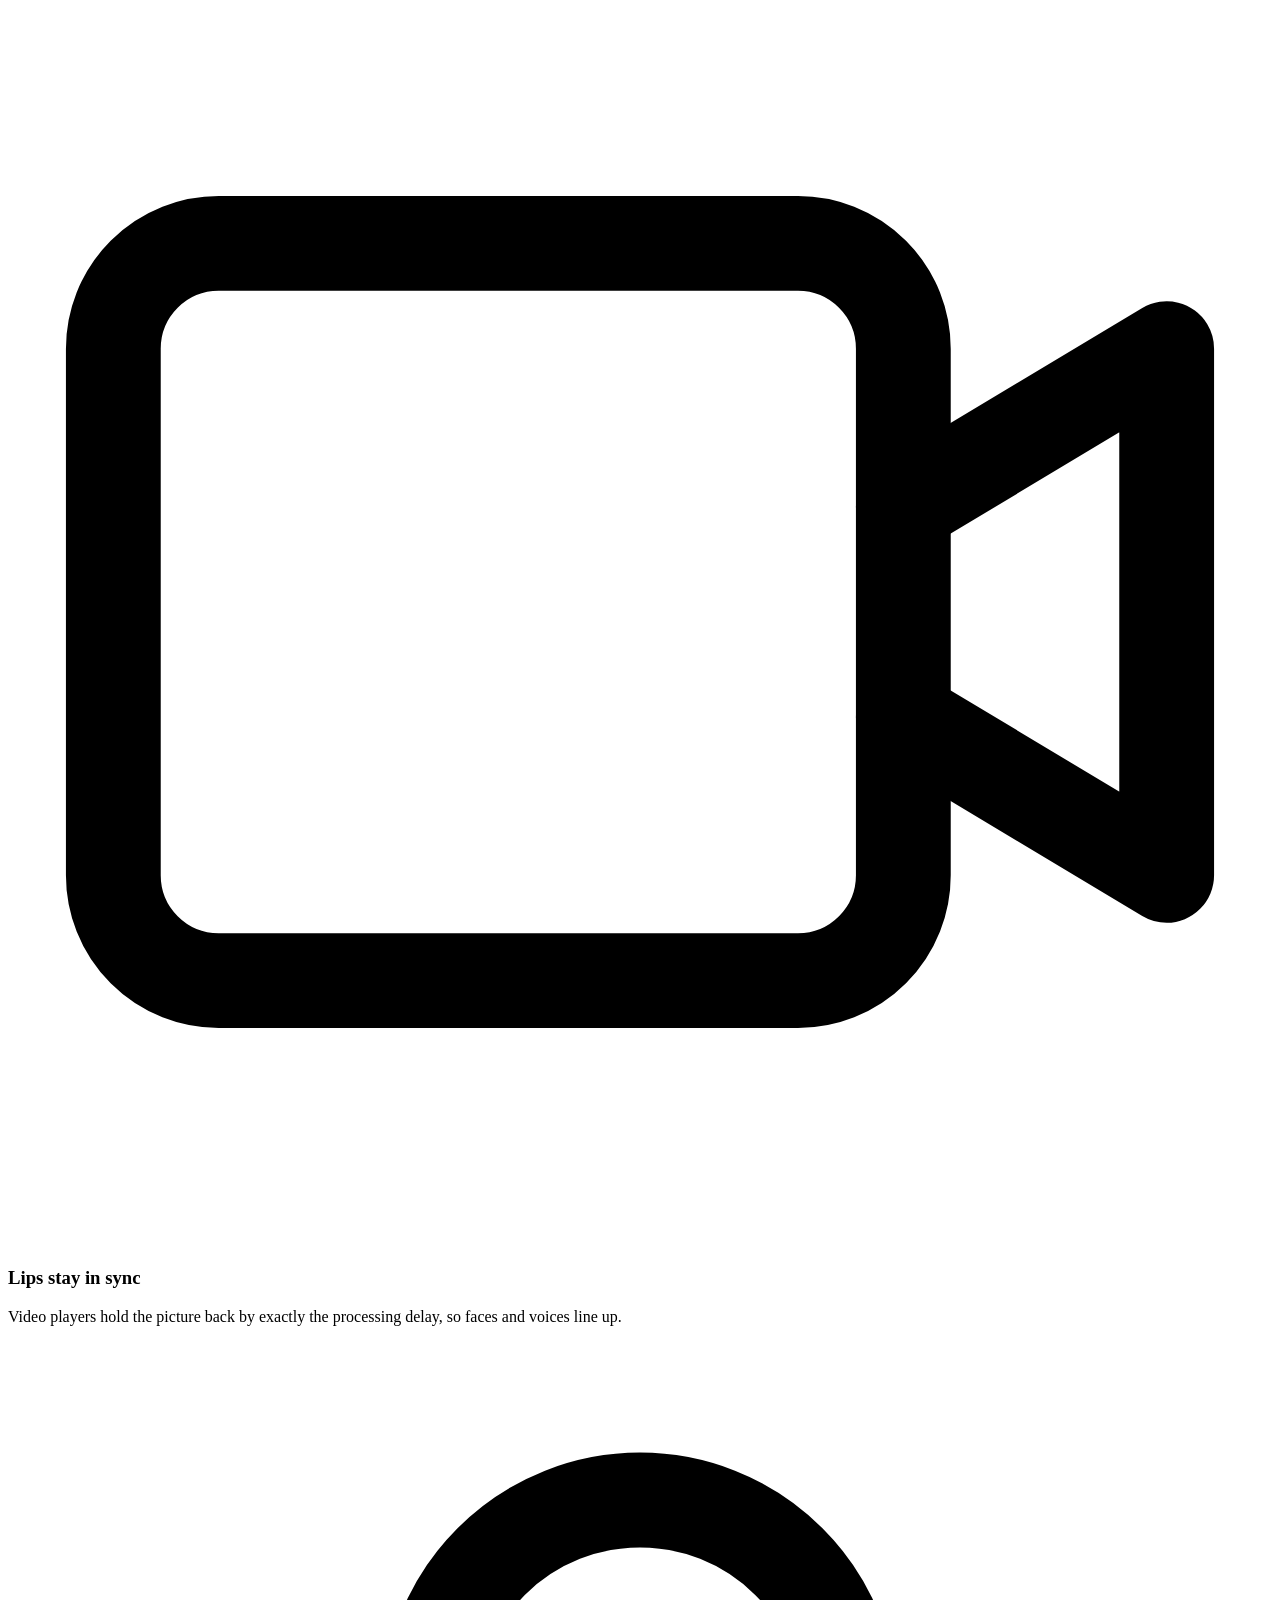
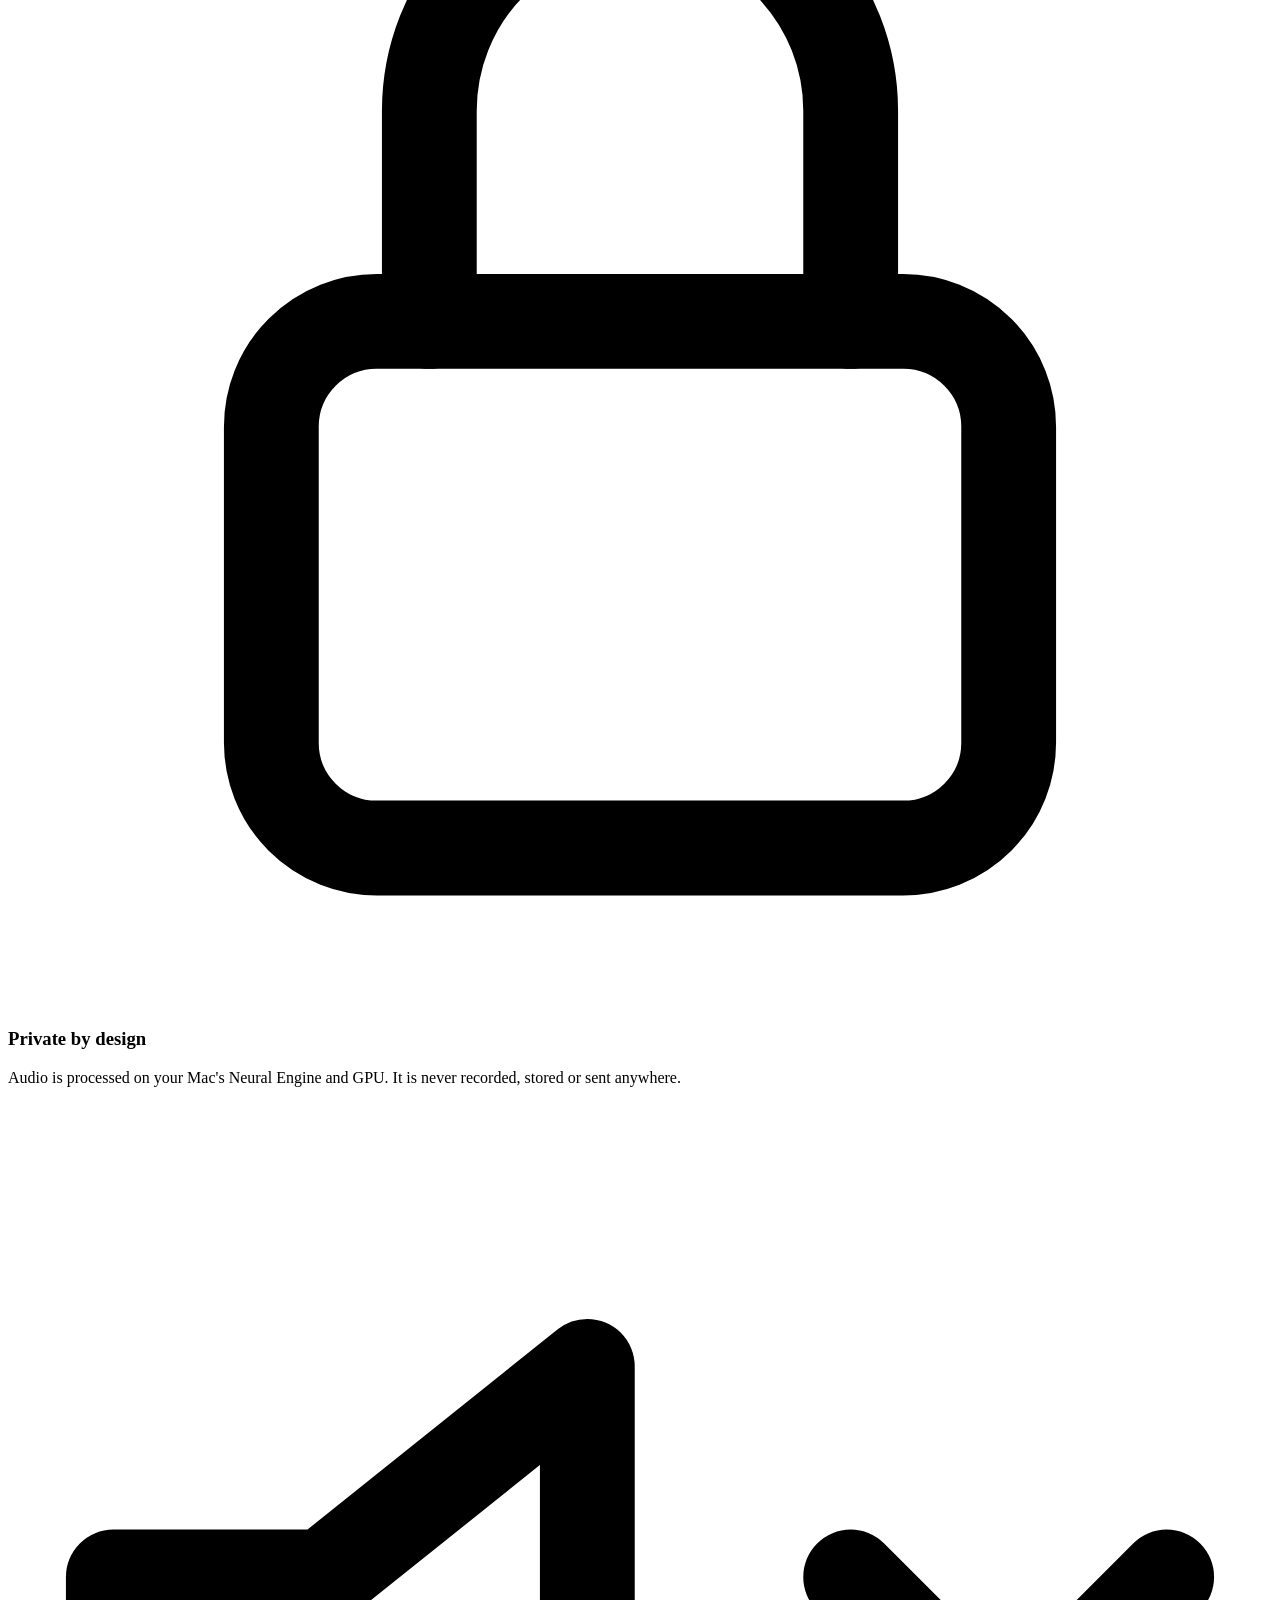
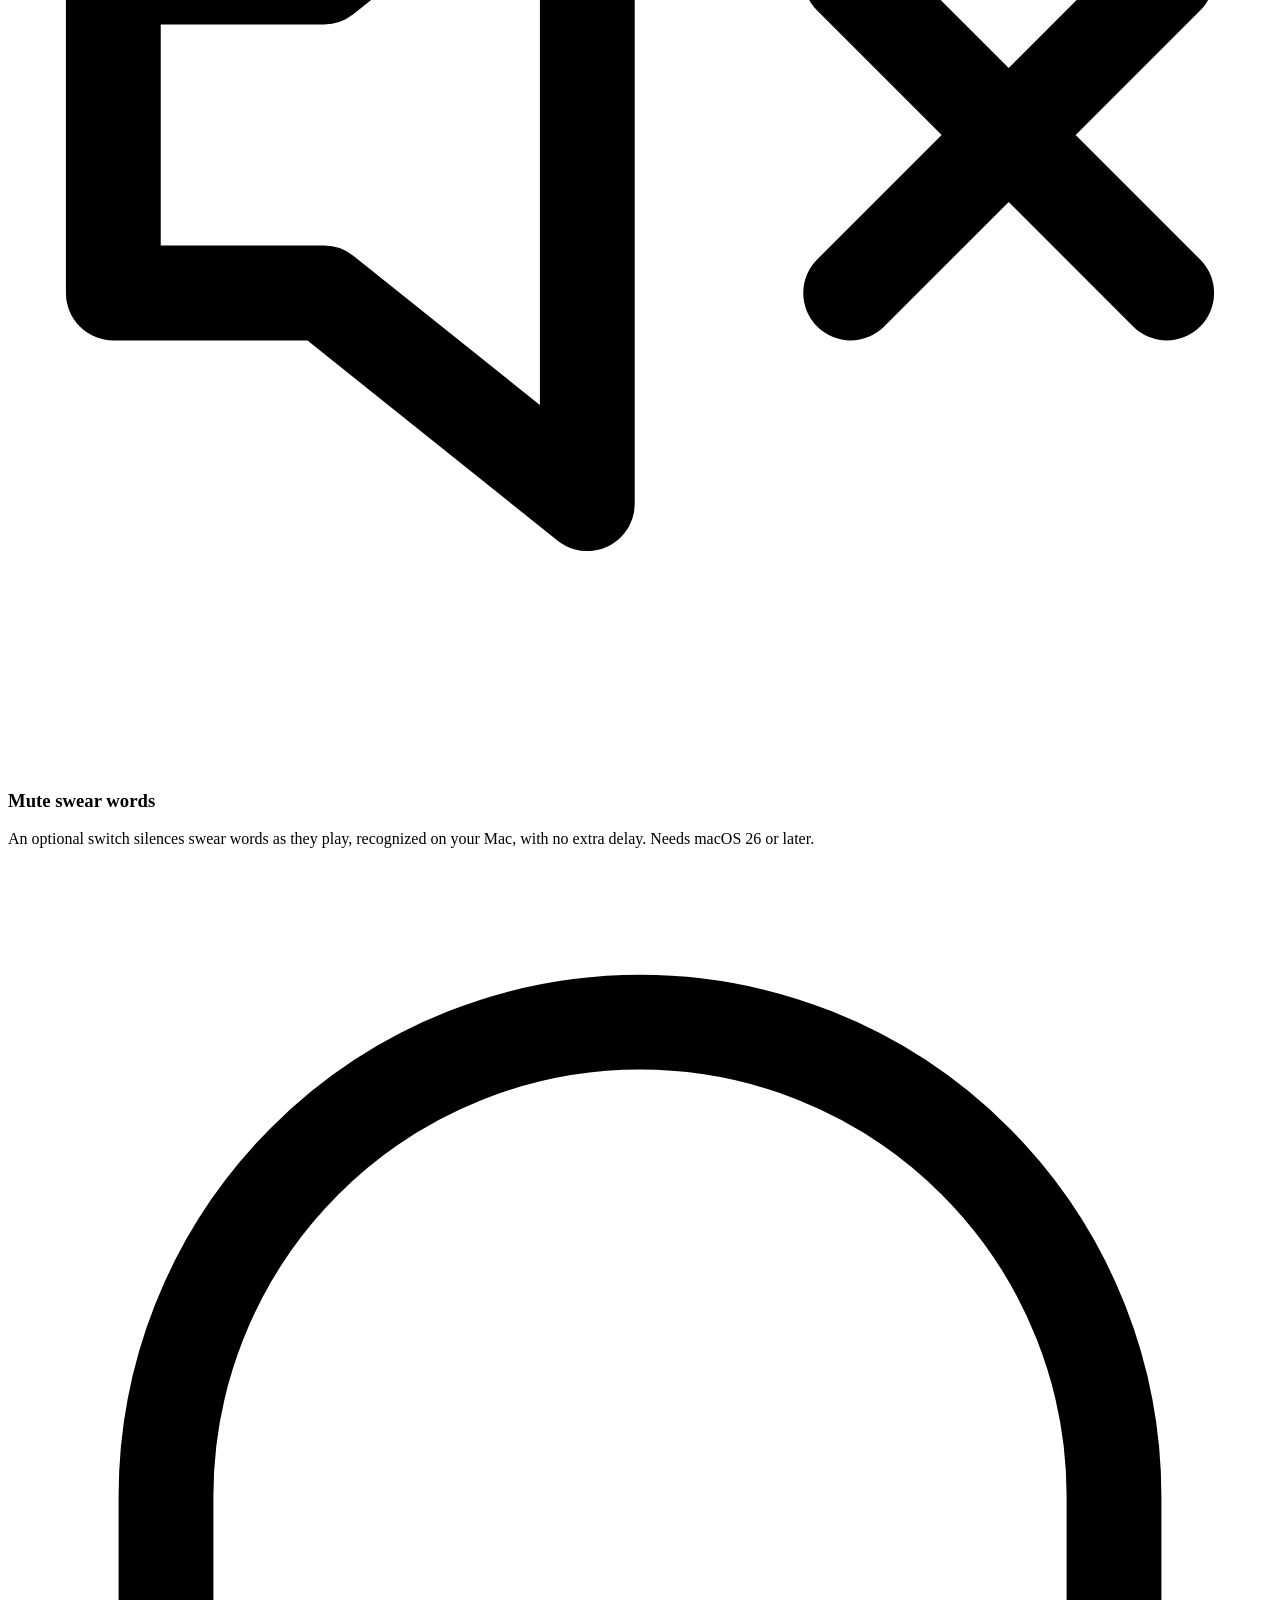
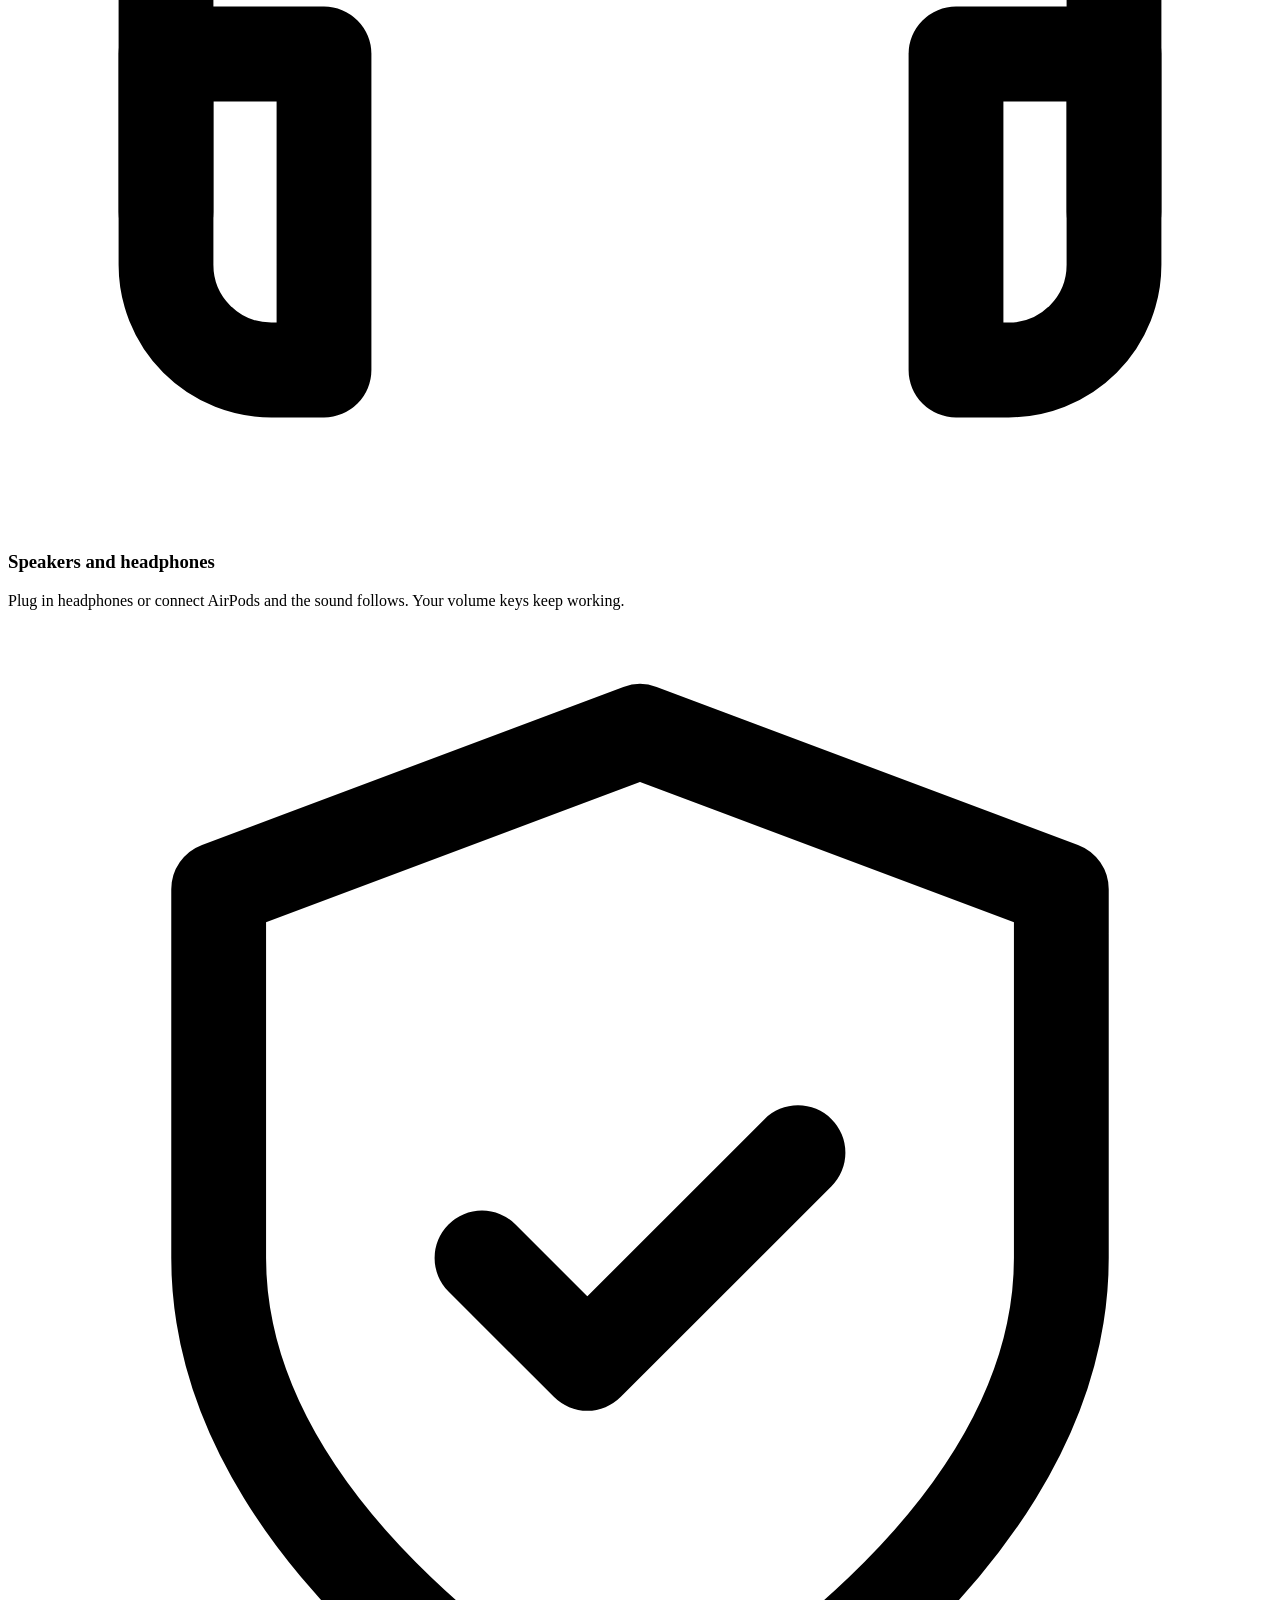
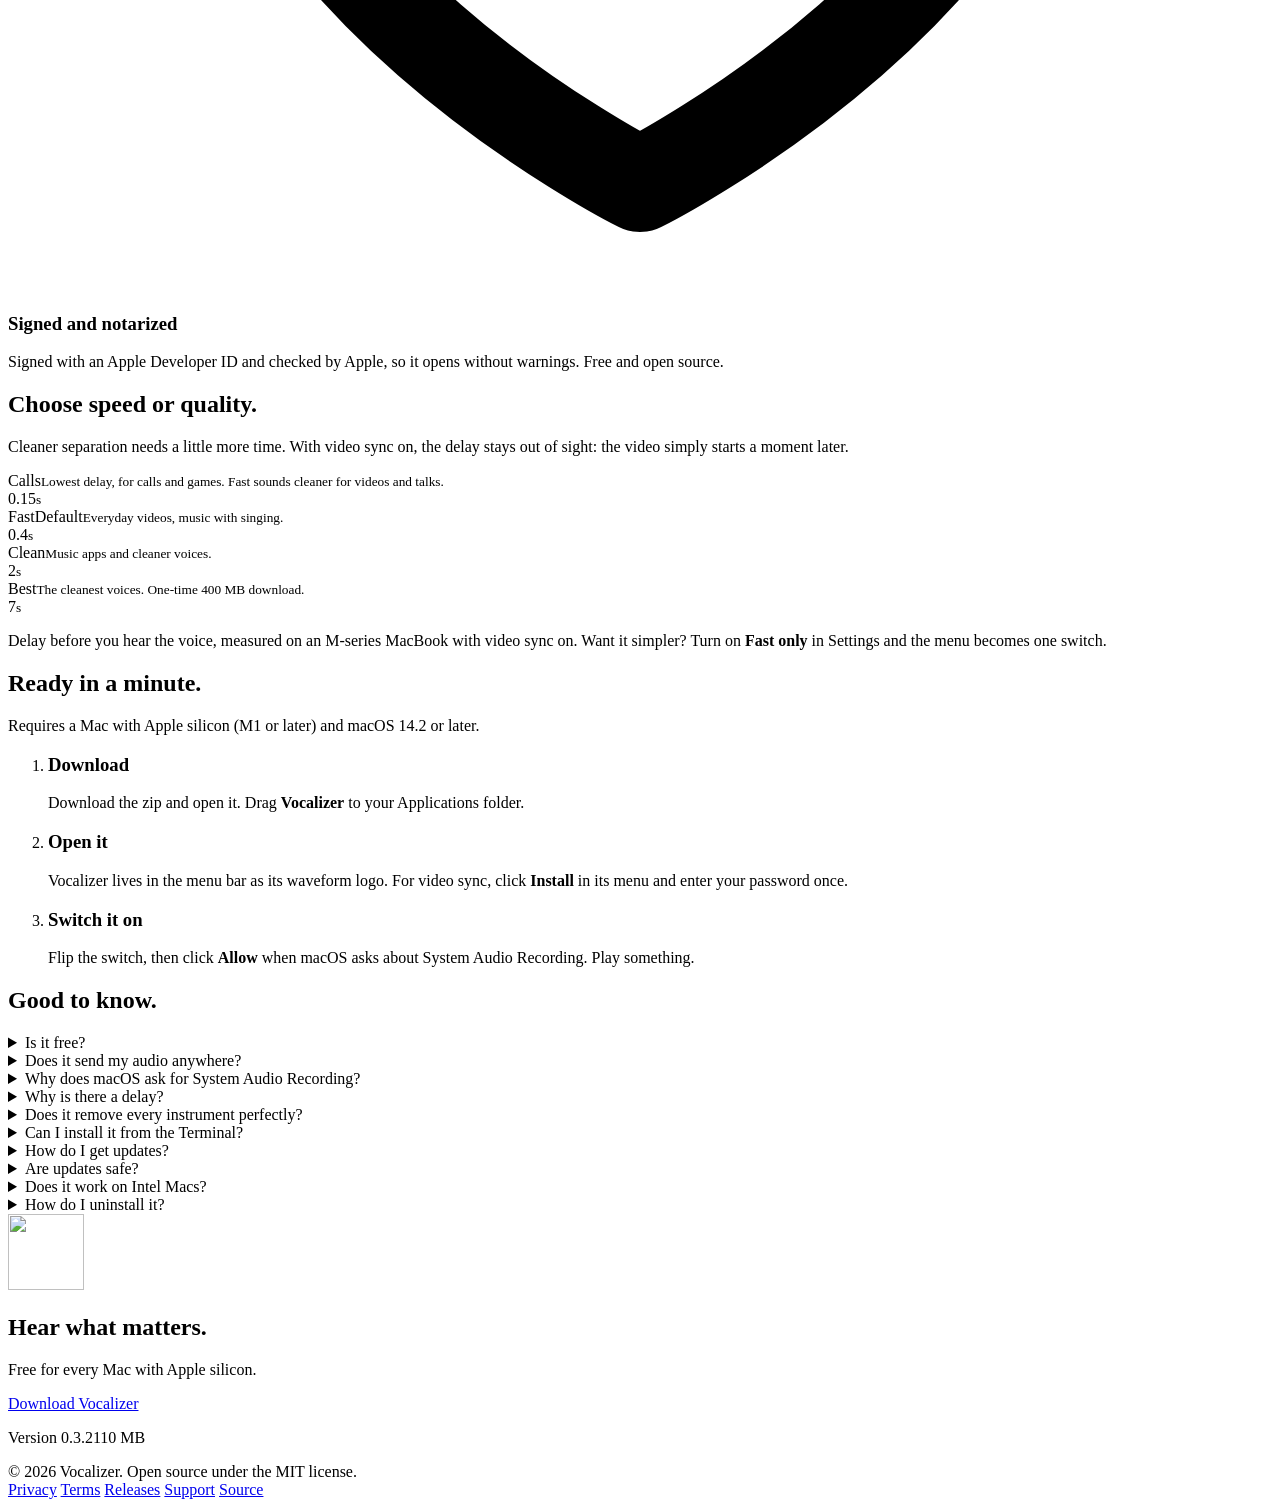
==== commit ceb2e310: "Updates ask before installing (automatic installing is now opt-in); docs on who can change the proje" ====
--- a/website/index.html
+++ b/website/index.html
@@ -165,7 +165,7 @@
       <h2>Good to know.</h2>
       <div class="faq">
         <details><summary>Is it free?</summary><p>Yes. Vocalizer is free and open source under the MIT license, and the source code is public.</p></details>
-        <details><summary>Does it send my audio anywhere?</summary><p>No. Separation runs entirely on your Mac. Vocalizer only goes online to check for updates and download them, and to download the Best model if you choose it. See the <a class="inline" href="/privacy">privacy policy</a>.</p></details>
+        <details><summary>Does it send my audio anywhere?</summary><p>No. Separation runs entirely on your Mac. Vocalizer only goes online to check for updates (and download one when you say so), and to download the Best model if you choose it. See the <a class="inline" href="/privacy">privacy policy</a>.</p></details>
         <details><summary>Why does macOS ask for System Audio Recording?</summary><p>Vocalizer needs to hear what your Mac plays in order to remove the music. macOS asks once. Nothing is recorded or saved.</p></details>
         <details><summary>Why is there a delay?</summary><p>The model needs a short slice of sound to tell voices from music. With video sync on, video players wait for the voices, so you won't notice it in videos. Games and calls do hear it; use Calls mode for those.</p></details>
         <details><summary>Does it remove every instrument perfectly?</summary><p>It removes most music very well. Heavy reverb, backing vocals and choirs may leave traces. Try Clean or Best for the cleanest result.</p></details>
@@ -177,8 +177,8 @@
             <button class="copy" id="copy" type="button" aria-label="Copy the install command">Copy</button>
           </div>
         </details>
-        <details><summary>How do I get updates?</summary><p>You don't have to do anything. Vocalizer checks for new versions every few hours, downloads them in the background, checks they really come from us, and installs when nothing is playing. You can turn this off in Settings, or right-click the menu bar icon and choose <b>Check for Updates…</b>.</p></details>
-        <details><summary>Are automatic updates safe?</summary><p>Each update must carry Vocalizer's private signature and the same Apple Developer ID, so a fake or tampered update from a hacked server is refused, and Apple scans every release. What no updater can prove is that a developer stays trustworthy, which is true of every app that updates itself. Vocalizer only ever has one permission, System Audio Recording, and any new permission would make macOS ask you first. Every change is public on the <a class="inline" href="https://github.com/0xArx/vocalizer-mac/releases">releases page</a>, and you can turn automatic updates off in Settings.</p></details>
+        <details><summary>How do I get updates?</summary><p>Vocalizer checks for new versions every few hours. When there's one, a small note appears in its menu; nothing installs until you click <b>Update…</b>, see what changed, and choose <b>Install</b>. You can also right-click the menu bar icon and choose <b>Check for Updates…</b>, or turn on <b>Install updates automatically</b> in Settings if you'd rather not think about it.</p></details>
+        <details><summary>Are updates safe?</summary><p>Each update must carry Vocalizer's private signature and the same Apple Developer ID, so a fake or tampered update from a hacked server is refused, and Apple scans every release. What no updater can prove is that a developer stays trustworthy, which is true of every app that updates itself. Vocalizer only ever has one permission, System Audio Recording, and any new permission would make macOS ask you first. Every change is public on the <a class="inline" href="https://github.com/0xArx/vocalizer-mac/releases">releases page</a>, and by default nothing installs without your OK.</p></details>
         <details><summary>Does it work on Intel Macs?</summary><p>No. Vocalizer needs Apple silicon (M1 or later), because it runs its models on the Neural Engine and GPU.</p></details>
         <details><summary>How do I uninstall it?</summary><p>Right-click Vocalizer in your Applications folder and choose <b>Services › Uninstall Vocalizer</b>, or just drag it to the Bin and Vocalizer offers to clean up after itself. You can also right-click its icon in the menu bar. It removes the app, its audio device, the downloaded models and its settings, and puts your speakers back to normal. From the Terminal you can also run <code>curl -fsSL https://vocalizer-mac.vercel.app/uninstall.sh | bash</code>.</p></details>
       </div>
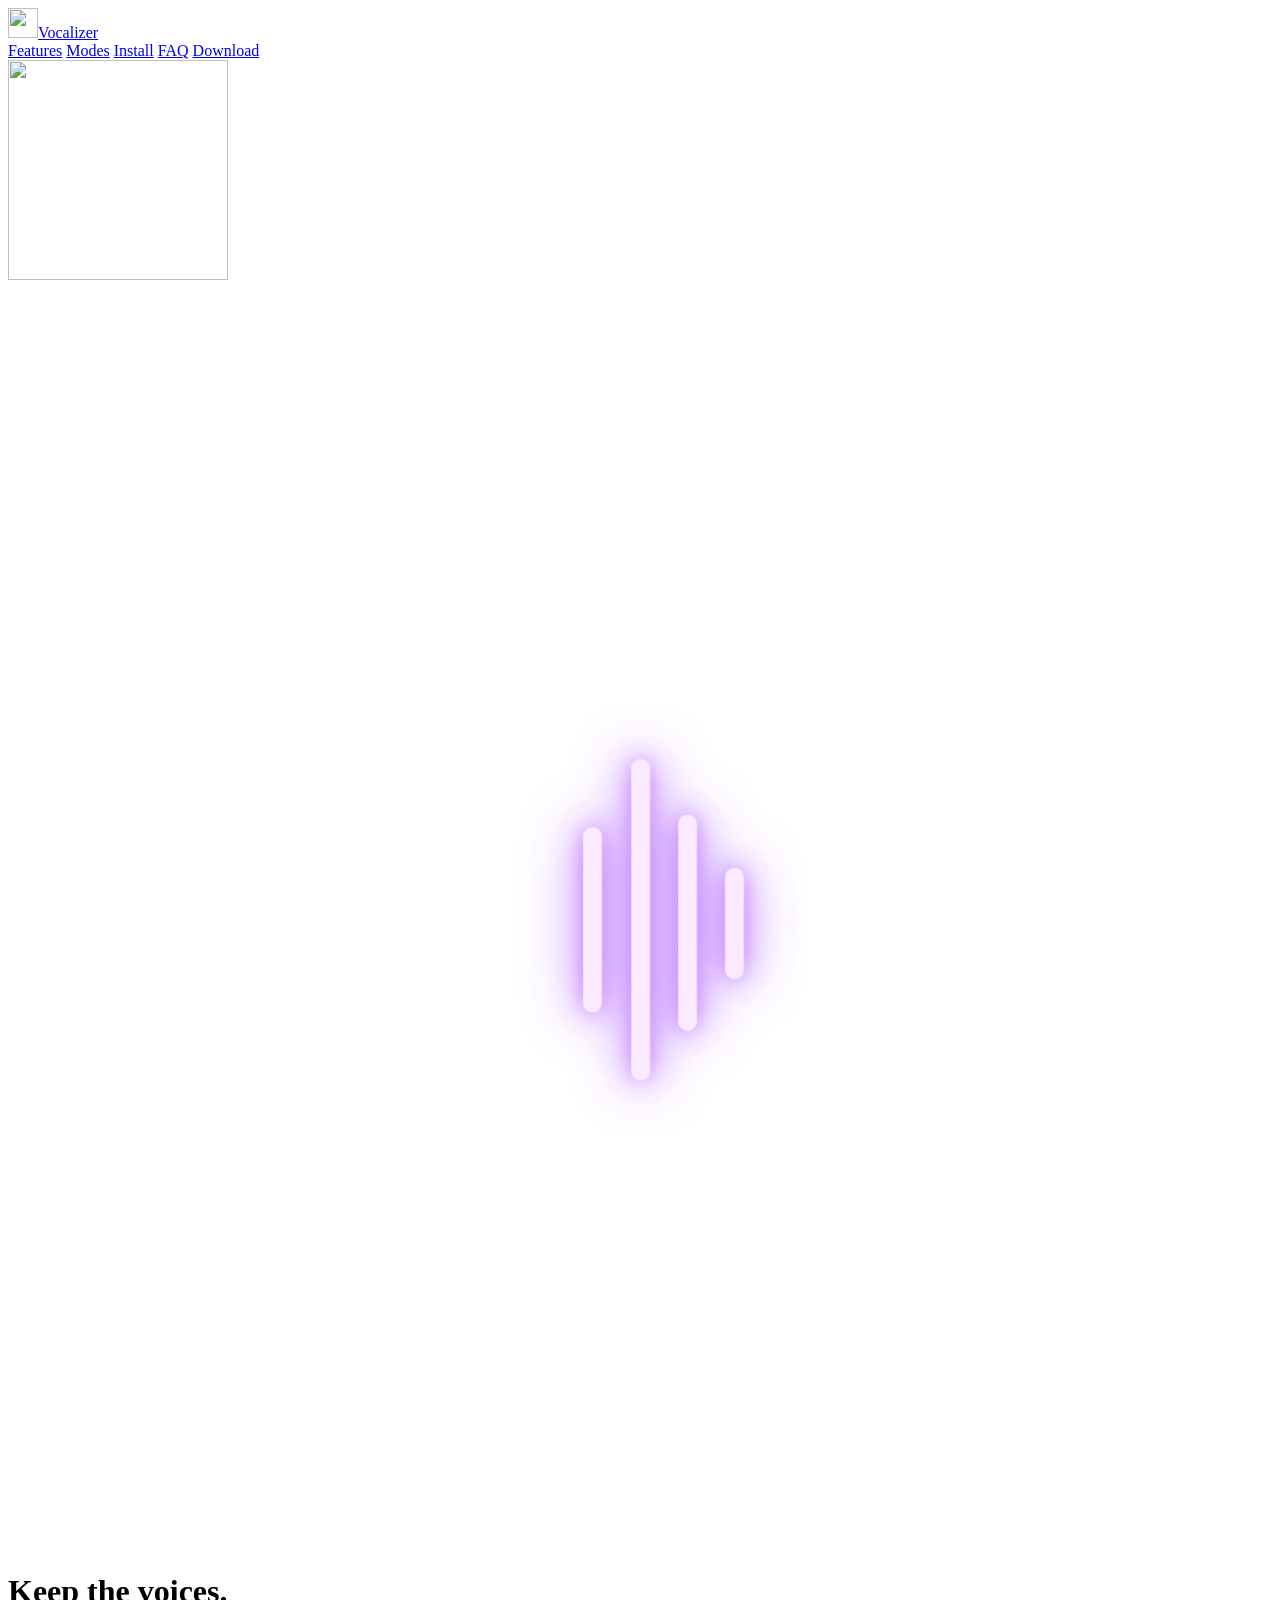
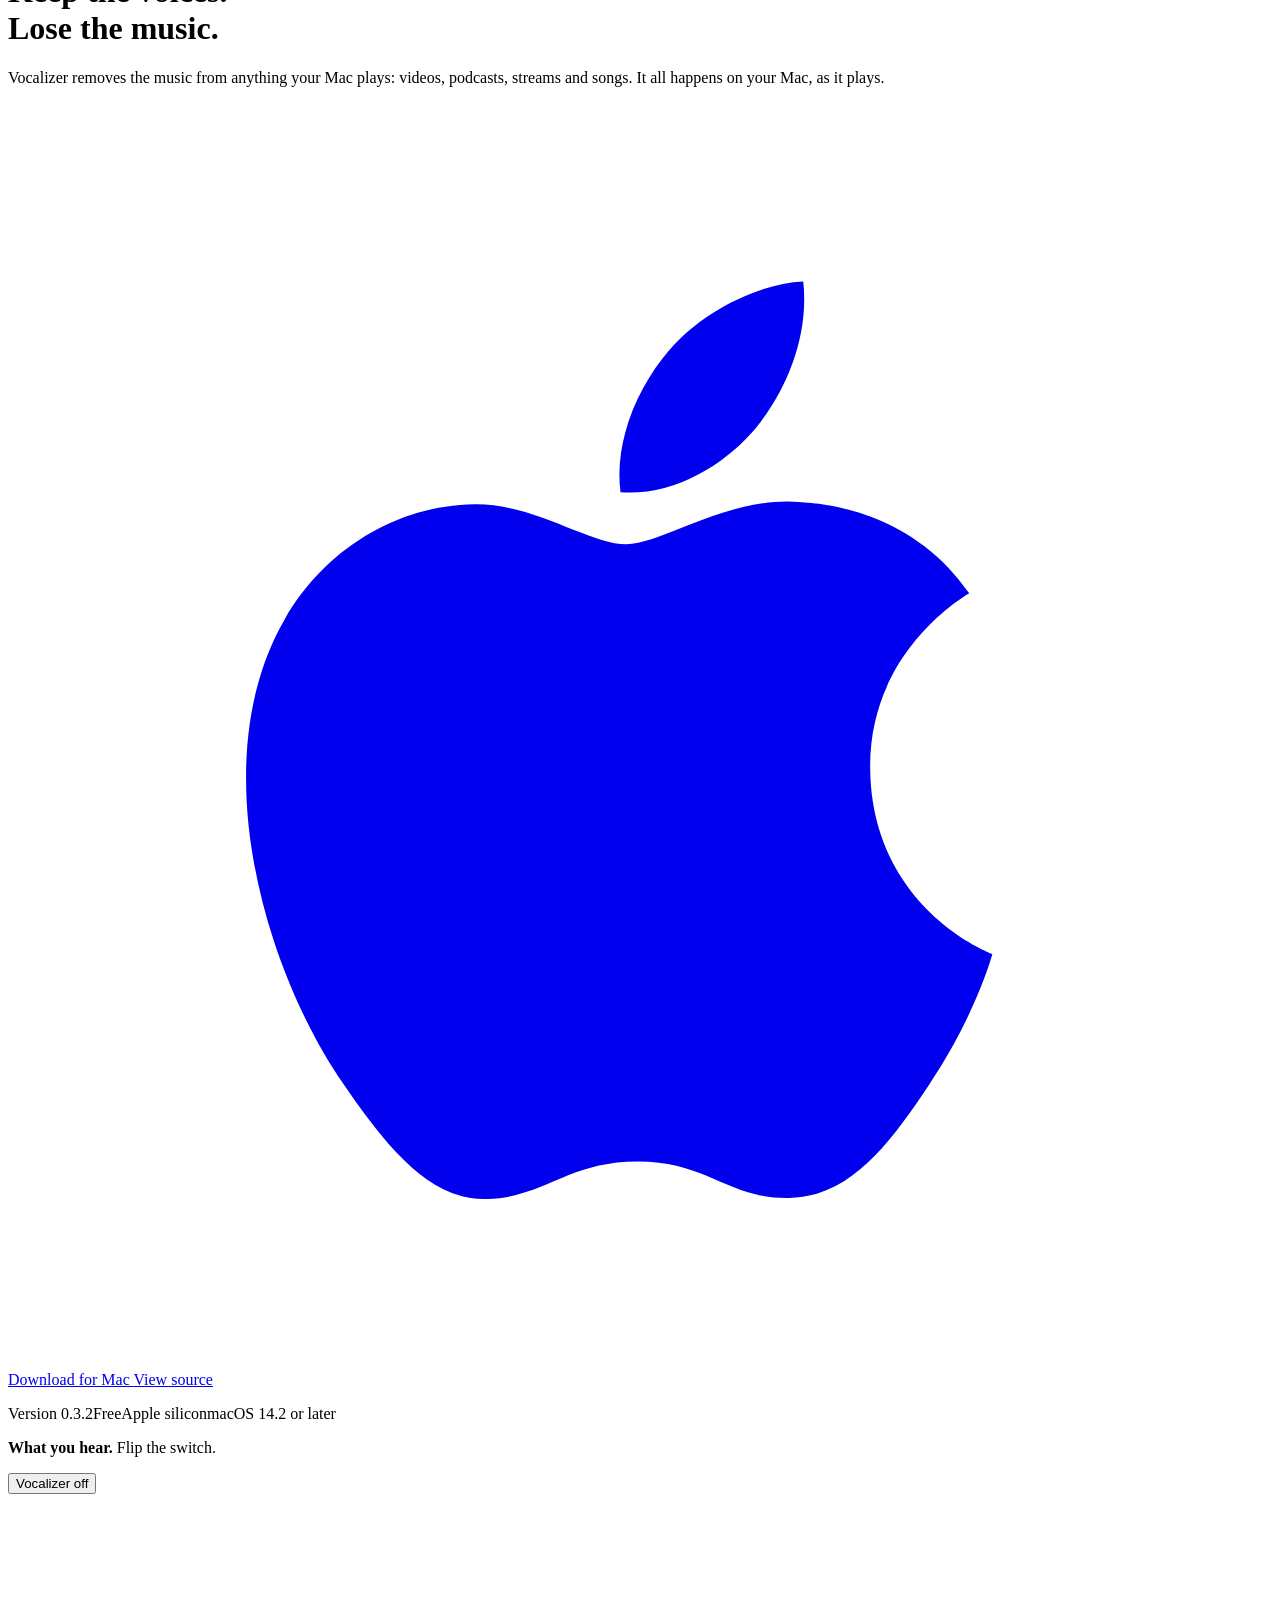
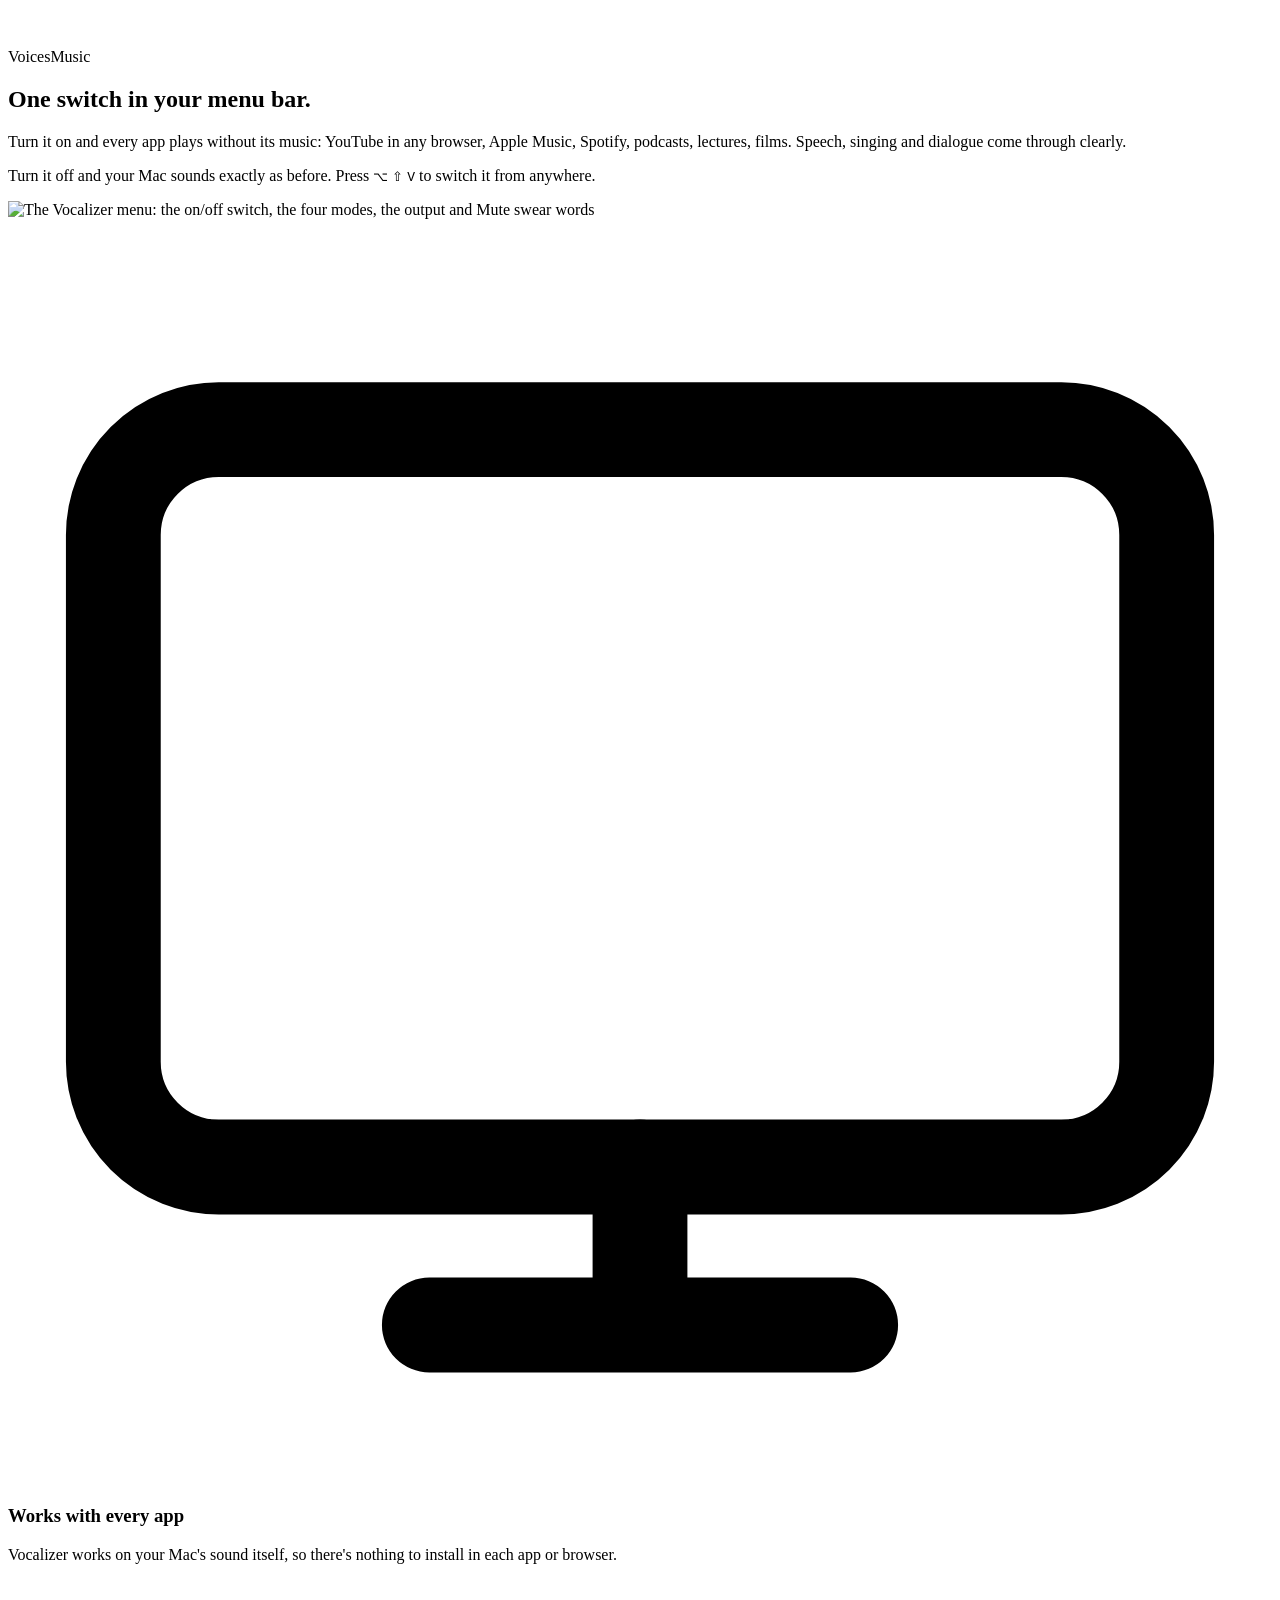
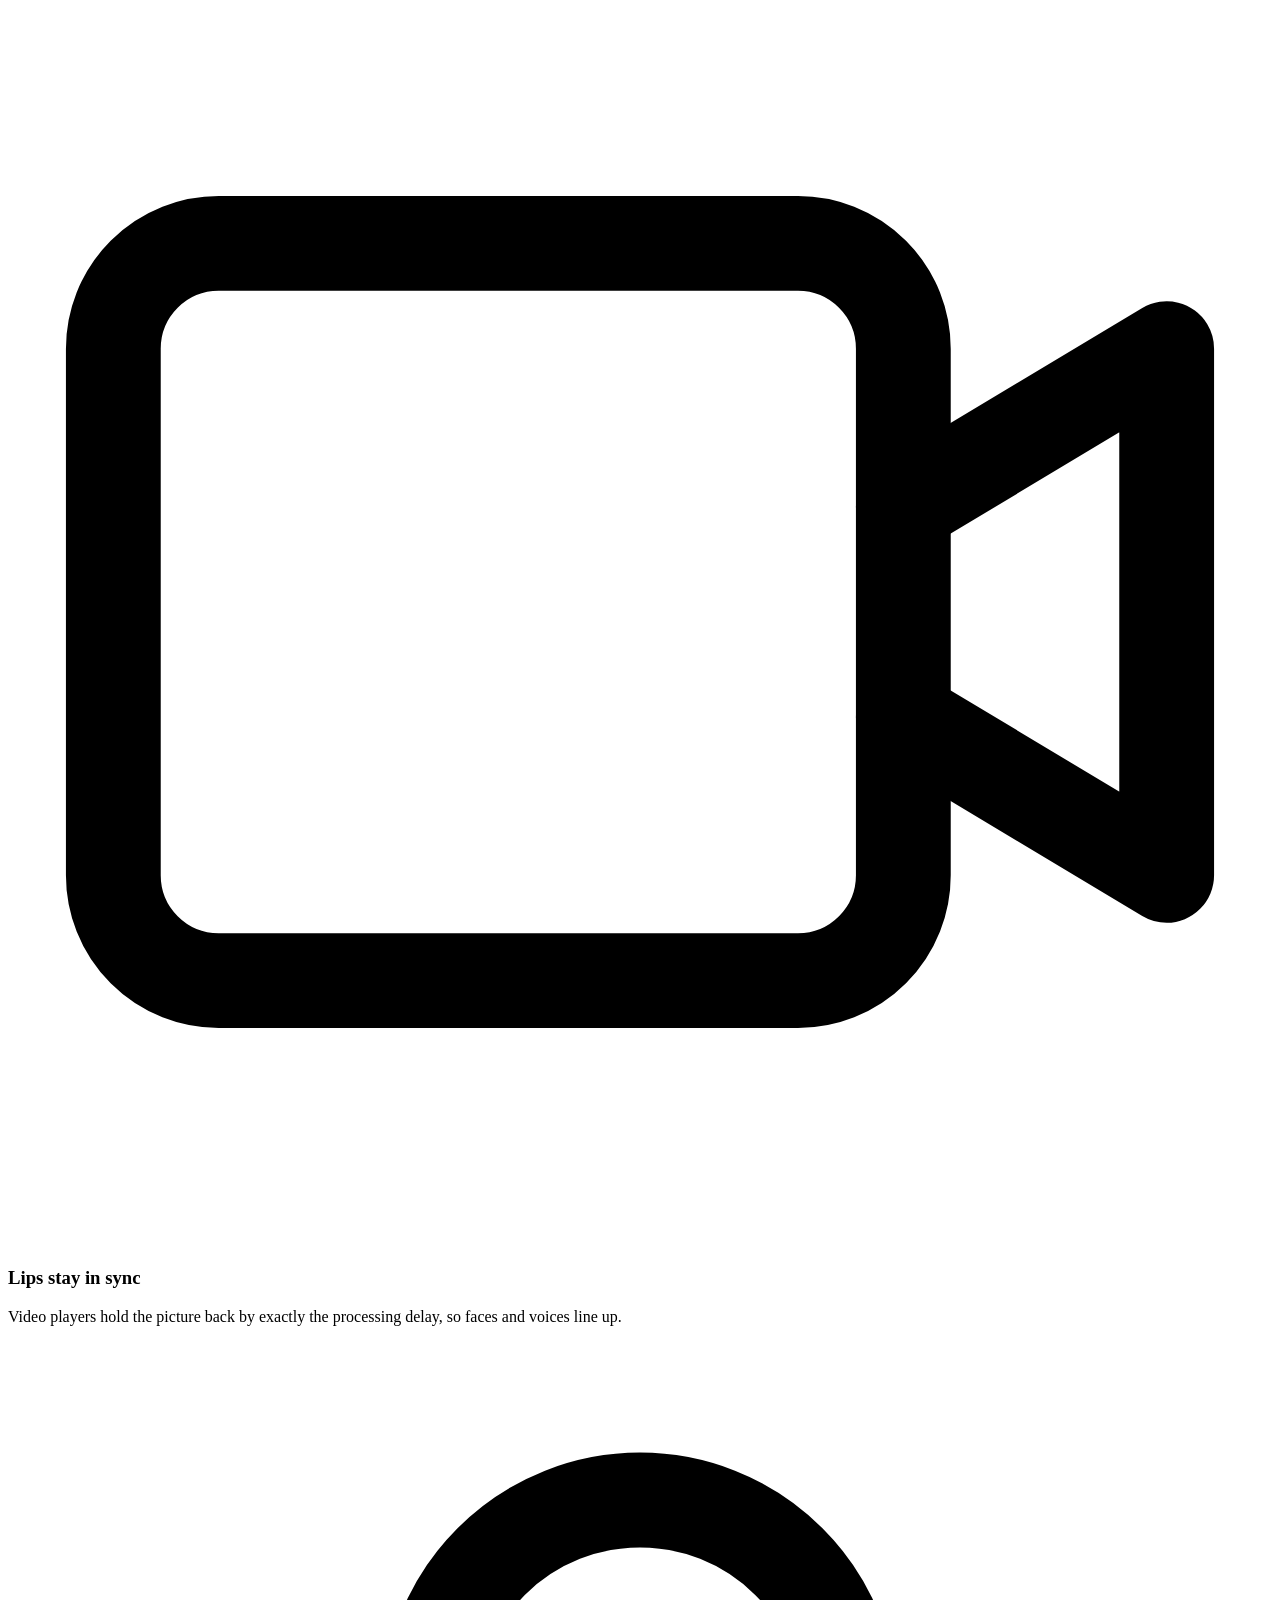
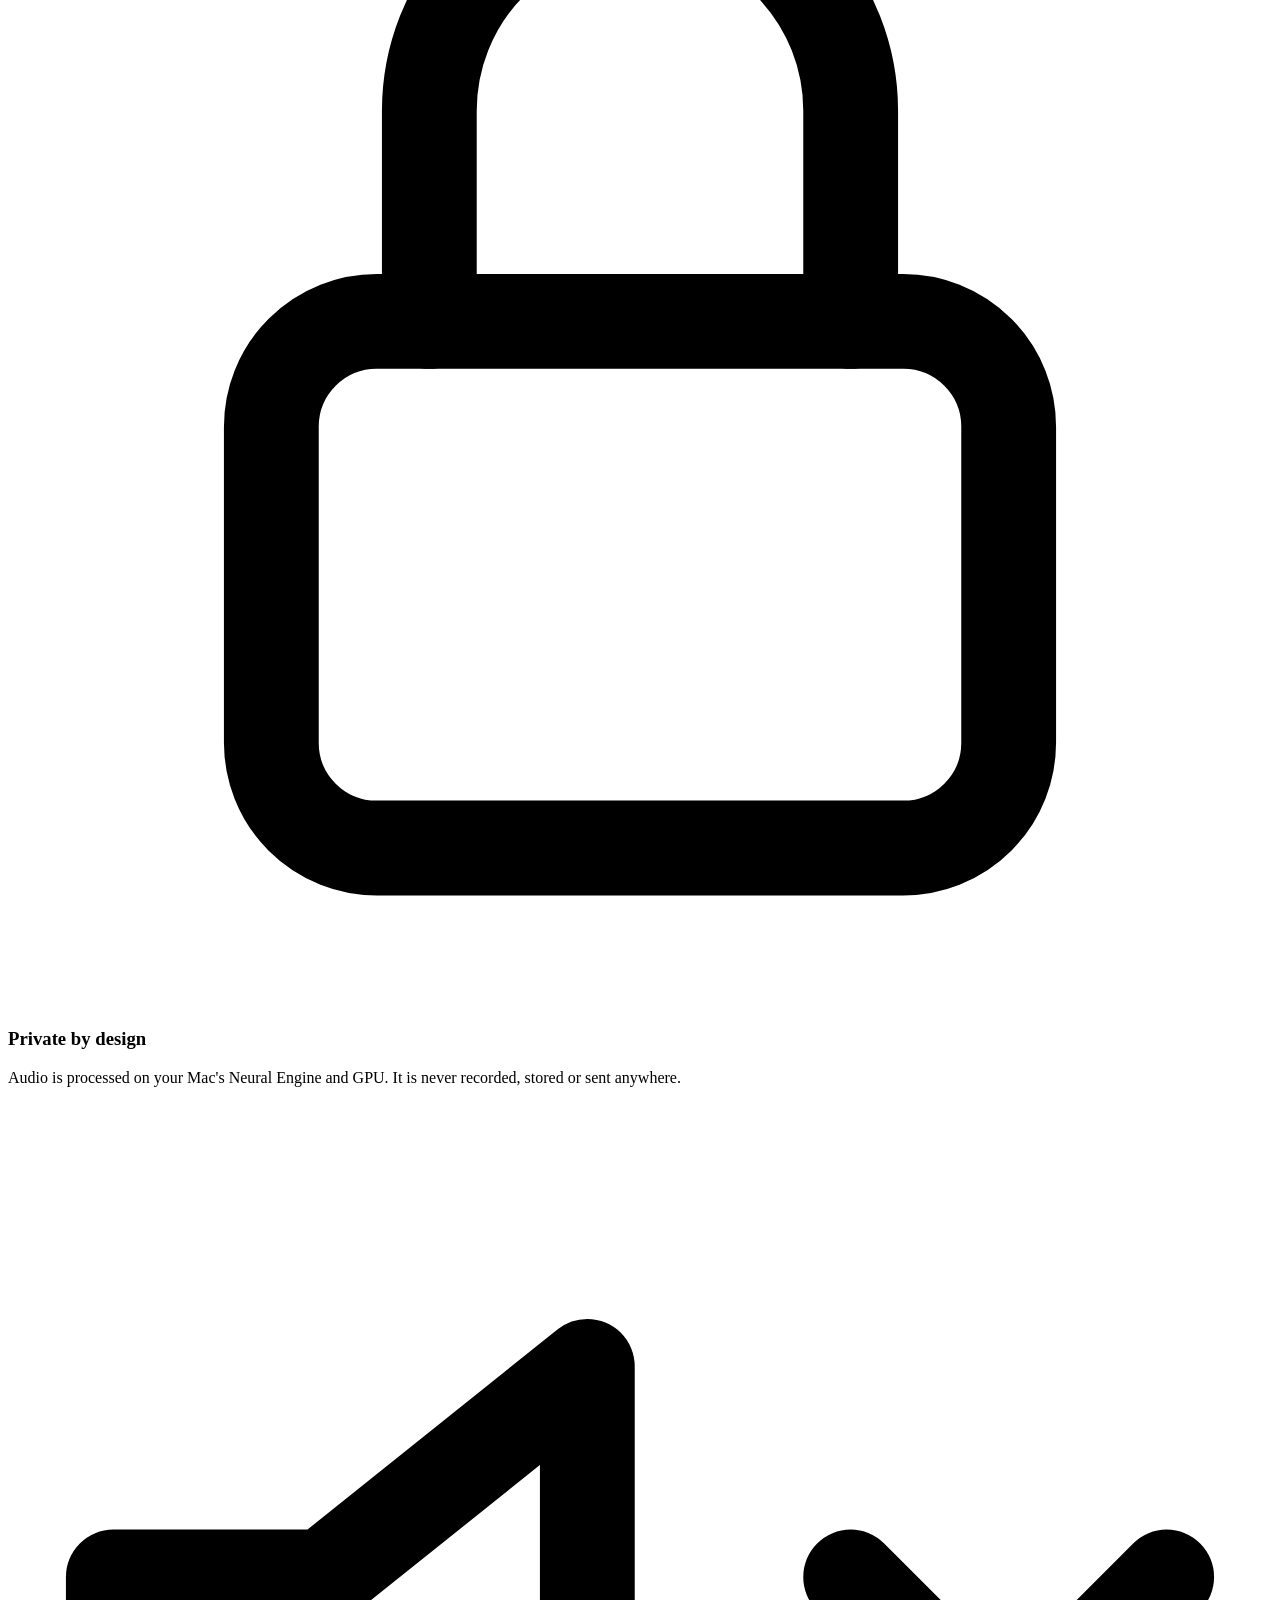
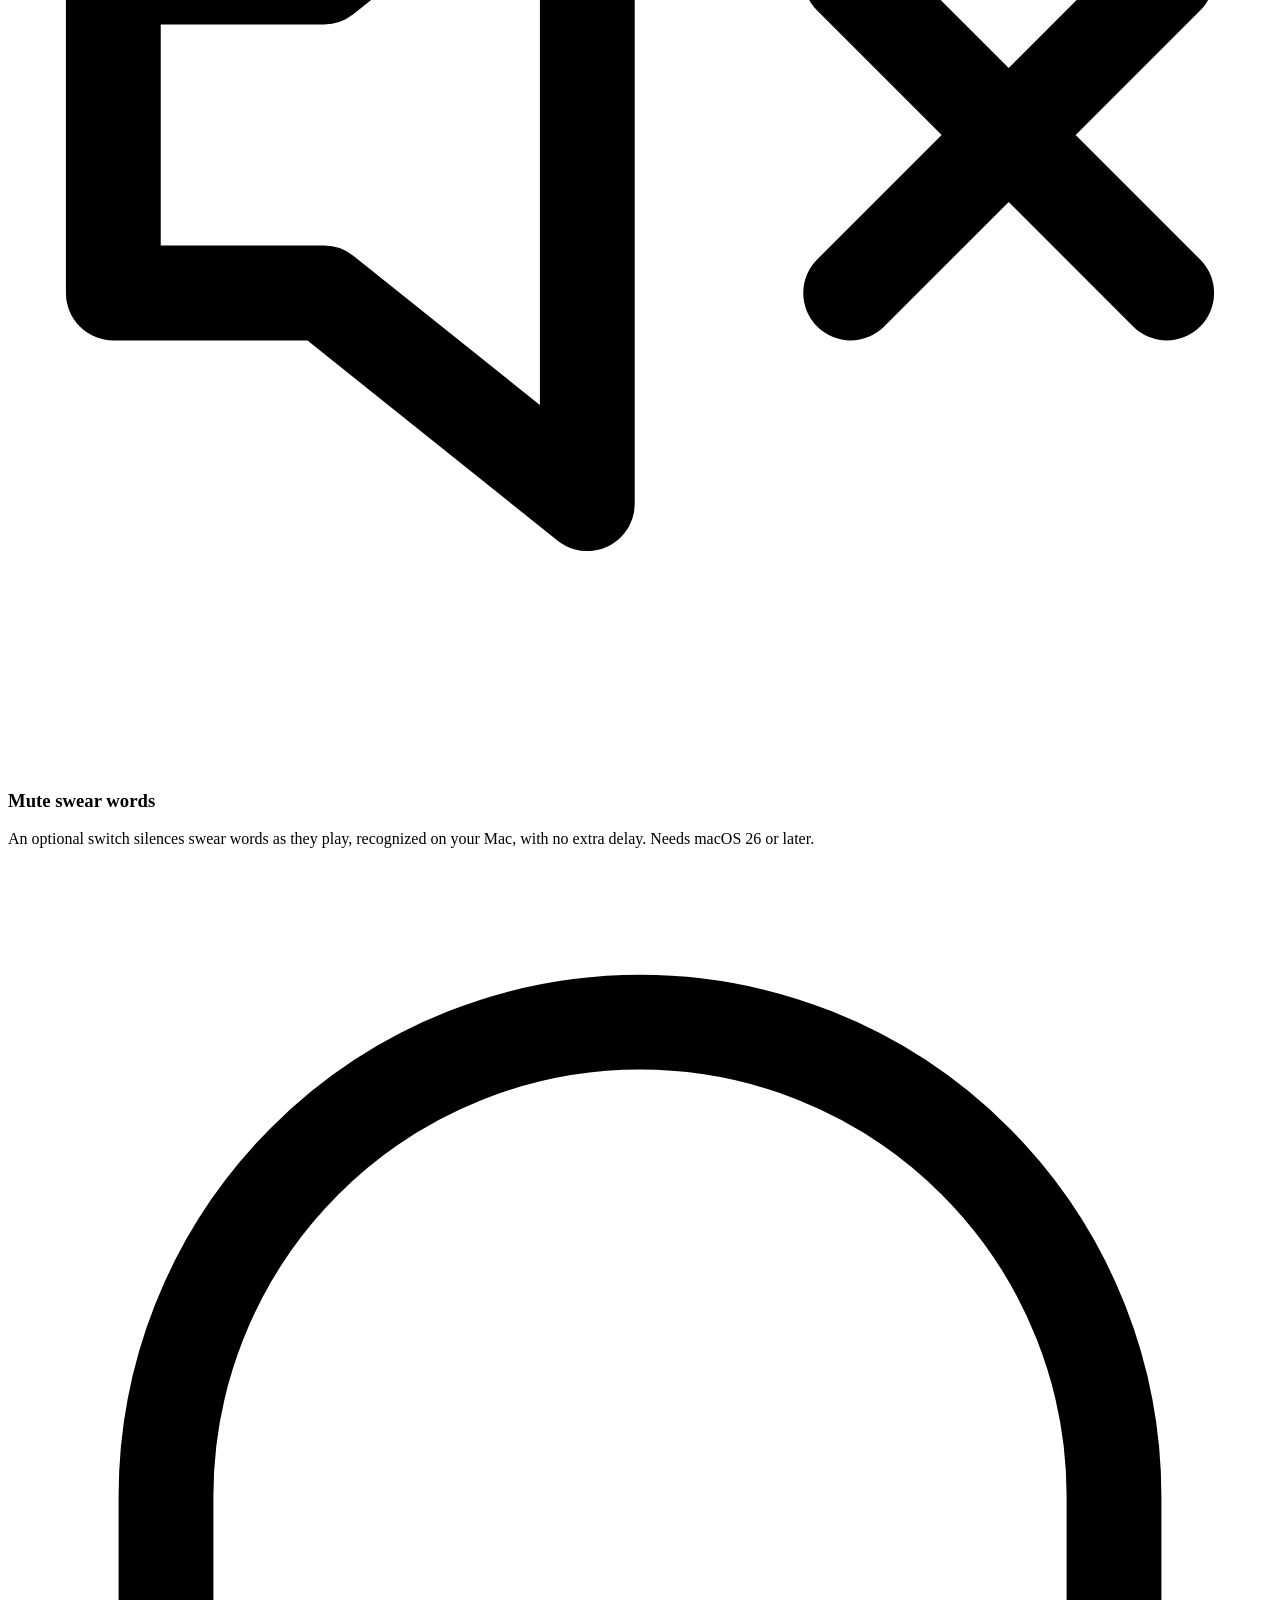
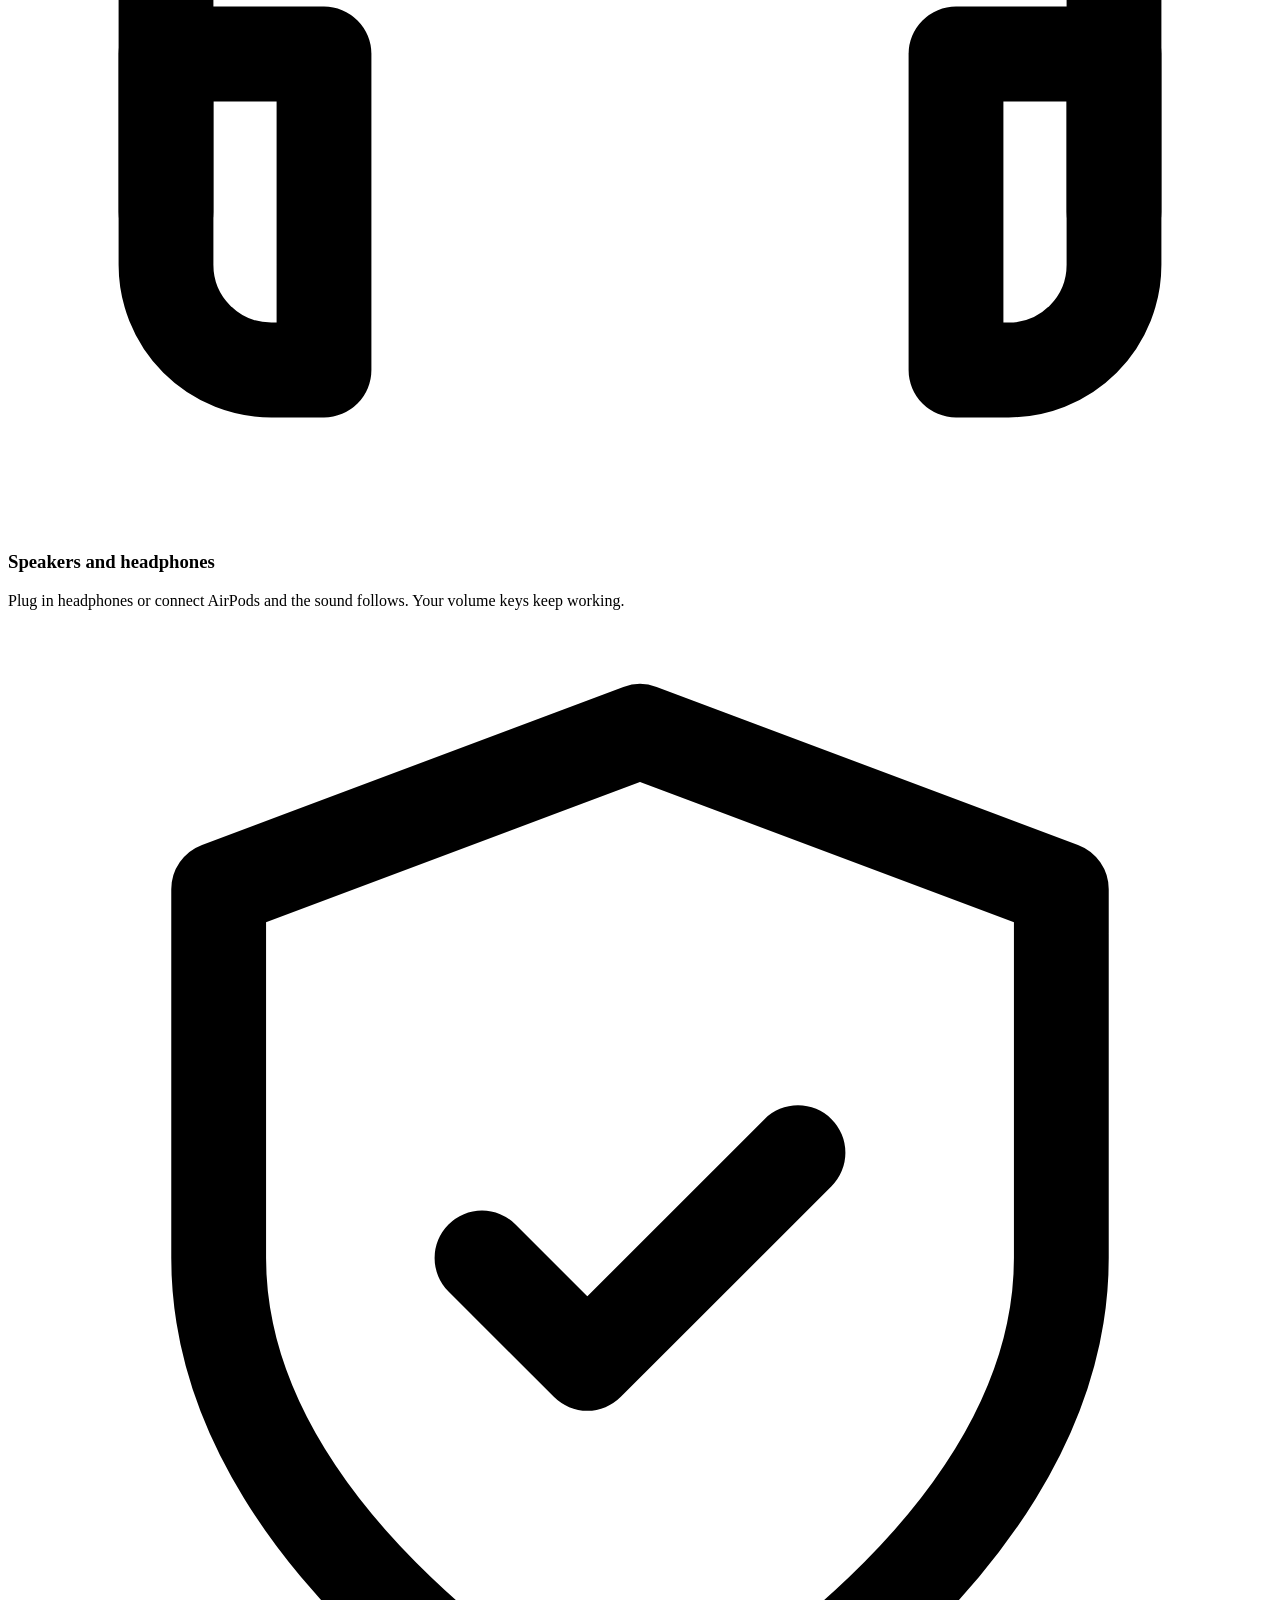
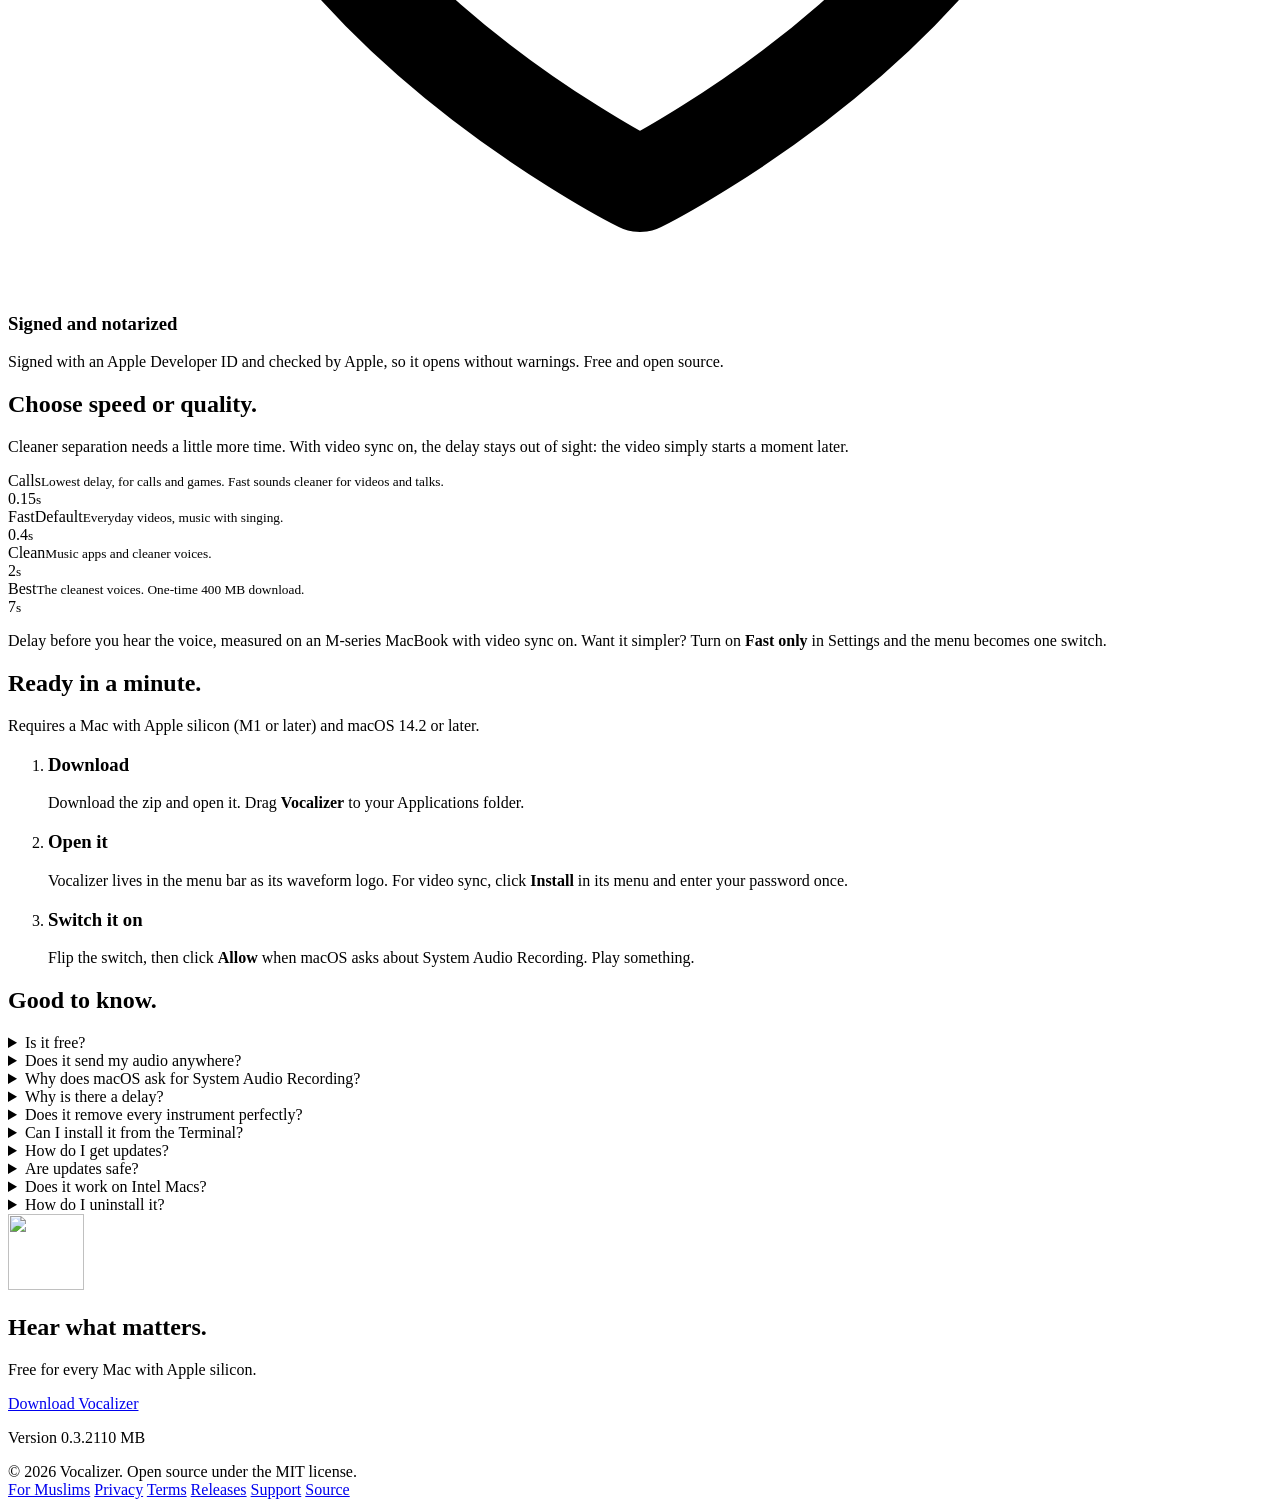
==== commit a85ad51f: "Website: /muslim page" ====
--- a/website/index.html
+++ b/website/index.html
@@ -6,11 +6,12 @@
   <title>Vocalizer for Mac: remove the music, keep the voices</title>
   <meta name="description" content="Vocalizer removes the music from anything your Mac plays and keeps the voices. YouTube, Apple Music, Spotify, podcasts. Runs privately on your Mac, free and open source.">
   <meta name="theme-color" content="#09060f">
+  <link rel="canonical" href="https://getvocalizer.com/">
   <link rel="icon" type="image/png" href="/img/favicon.png">
   <link rel="apple-touch-icon" href="/img/icon.png">
   <meta property="og:title" content="Vocalizer for Mac">
   <meta property="og:description" content="Remove the music from anything your Mac plays. Keep the voices.">
-  <meta property="og:image" content="https://vocalizer-mac.vercel.app/img/icon.png">
+  <meta property="og:image" content="https://getvocalizer.com/img/icon.png">
   <meta property="og:type" content="website">
   <link rel="preload" href="/fonts/bricolage.woff2" as="font" type="font/woff2" crossorigin>
   <link rel="stylesheet" href="/style.css">
@@ -173,14 +174,14 @@
           <p>Yes. Paste this into Terminal: it downloads the latest version, installs the app and the video sync device (macOS asks for your password once), and opens Vocalizer.</p>
           <div class="terminal">
             <span class="dollar" aria-hidden="true">$</span>
-            <code id="cmd">curl -fsSL https://vocalizer-mac.vercel.app/install.sh | bash</code>
+            <code id="cmd">curl -fsSL https://getvocalizer.com/install.sh | bash</code>
             <button class="copy" id="copy" type="button" aria-label="Copy the install command">Copy</button>
           </div>
         </details>
         <details><summary>How do I get updates?</summary><p>Vocalizer checks for new versions every few hours. When there's one, a small note appears in its menu; nothing installs until you click <b>Update…</b>, see what changed, and choose <b>Install</b>. You can also right-click the menu bar icon and choose <b>Check for Updates…</b>, or turn on <b>Install updates automatically</b> in Settings if you'd rather not think about it.</p></details>
         <details><summary>Are updates safe?</summary><p>Each update must carry Vocalizer's private signature and the same Apple Developer ID, so a fake or tampered update from a hacked server is refused, and Apple scans every release. What no updater can prove is that a developer stays trustworthy, which is true of every app that updates itself. Vocalizer only ever has one permission, System Audio Recording, and any new permission would make macOS ask you first. Every change is public on the <a class="inline" href="https://github.com/0xArx/vocalizer-mac/releases">releases page</a>, and by default nothing installs without your OK.</p></details>
         <details><summary>Does it work on Intel Macs?</summary><p>No. Vocalizer needs Apple silicon (M1 or later), because it runs its models on the Neural Engine and GPU.</p></details>
-        <details><summary>How do I uninstall it?</summary><p>Right-click Vocalizer in your Applications folder and choose <b>Services › Uninstall Vocalizer</b>, or just drag it to the Bin and Vocalizer offers to clean up after itself. You can also right-click its icon in the menu bar. It removes the app, its audio device, the downloaded models and its settings, and puts your speakers back to normal. From the Terminal you can also run <code>curl -fsSL https://vocalizer-mac.vercel.app/uninstall.sh | bash</code>.</p></details>
+        <details><summary>How do I uninstall it?</summary><p>Right-click Vocalizer in your Applications folder and choose <b>Services › Uninstall Vocalizer</b>, or just drag it to the Bin and Vocalizer offers to clean up after itself. You can also right-click its icon in the menu bar. It removes the app, its audio device, the downloaded models and its settings, and puts your speakers back to normal. From the Terminal you can also run <code>curl -fsSL https://getvocalizer.com/uninstall.sh | bash</code>.</p></details>
       </div>
     </div>
   </section>
@@ -200,6 +201,7 @@
   <div class="wrap">
     <span>© 2026 Vocalizer. Open source under the MIT license.</span>
     <nav aria-label="Footer">
+      <a href="/muslim">For Muslims</a>
       <a href="/privacy">Privacy</a>
       <a href="/terms">Terms</a>
       <a href="https://github.com/0xArx/vocalizer-mac/releases">Releases</a>
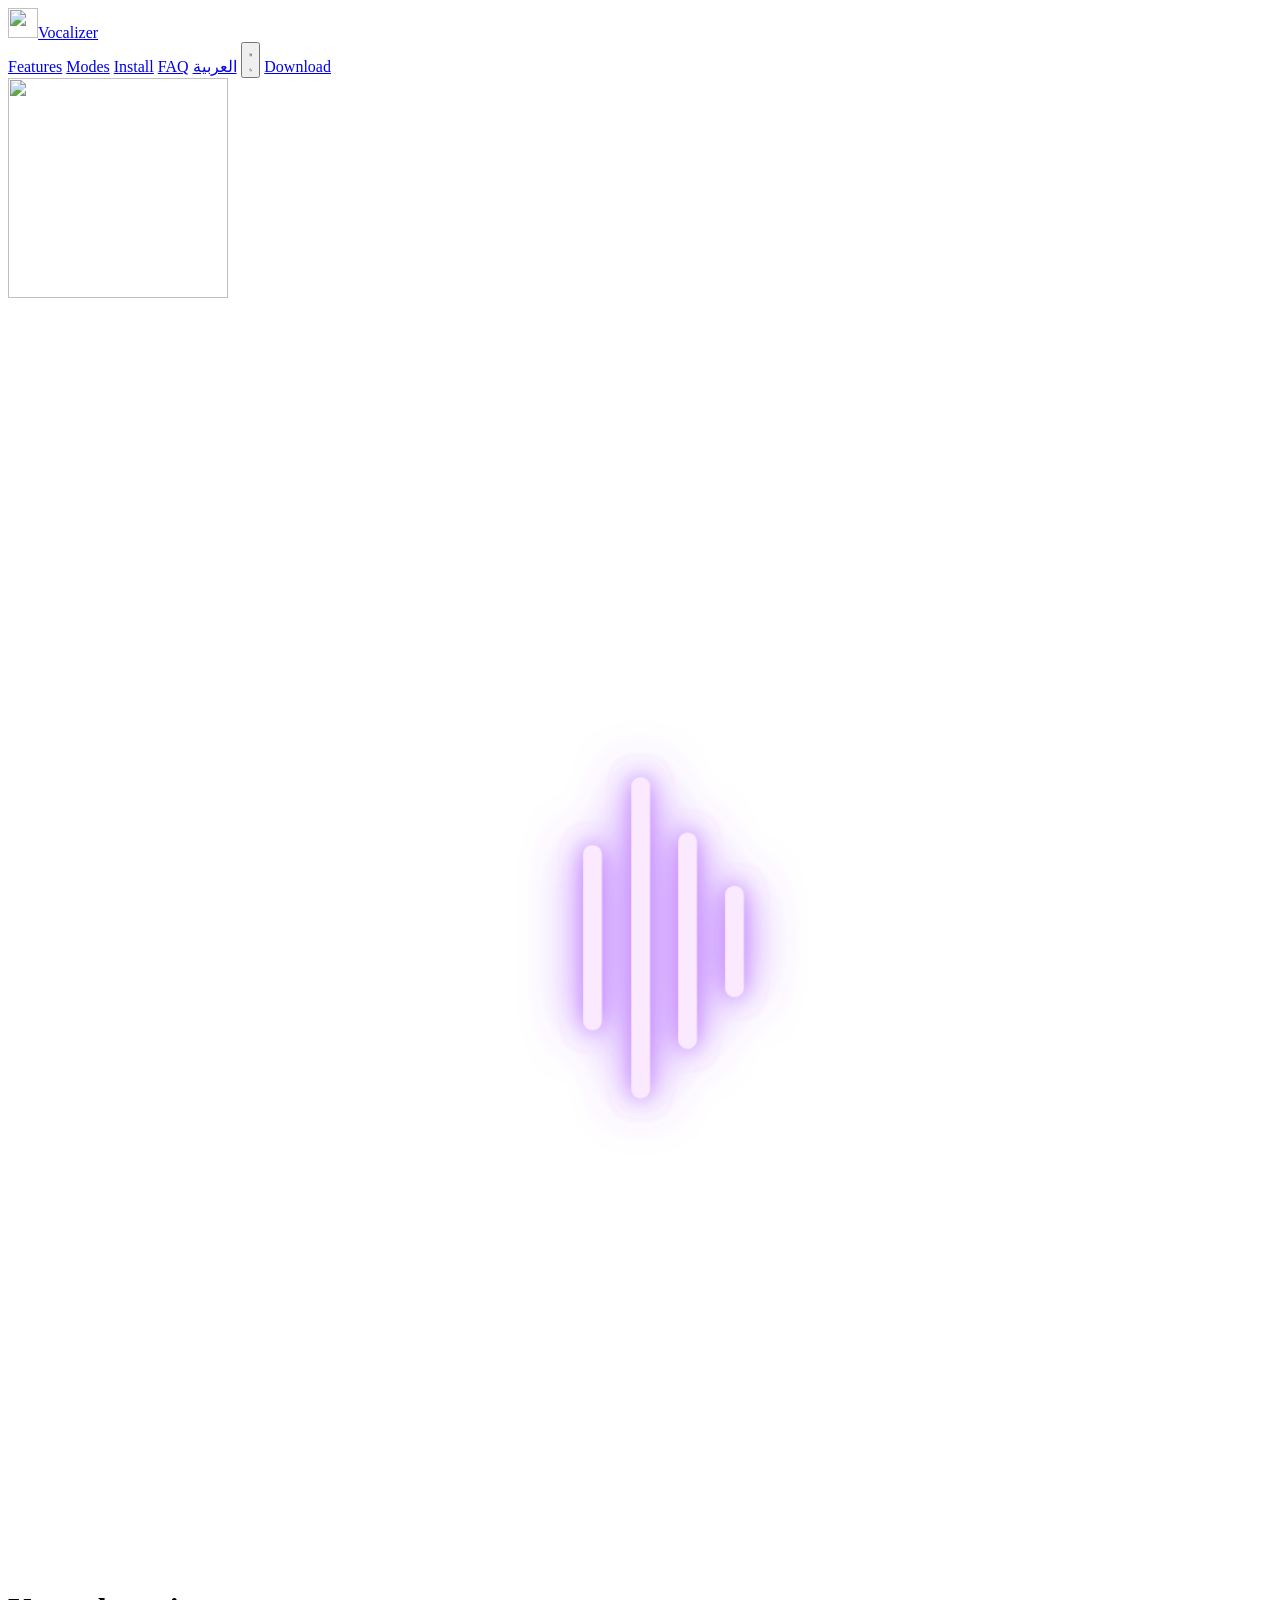
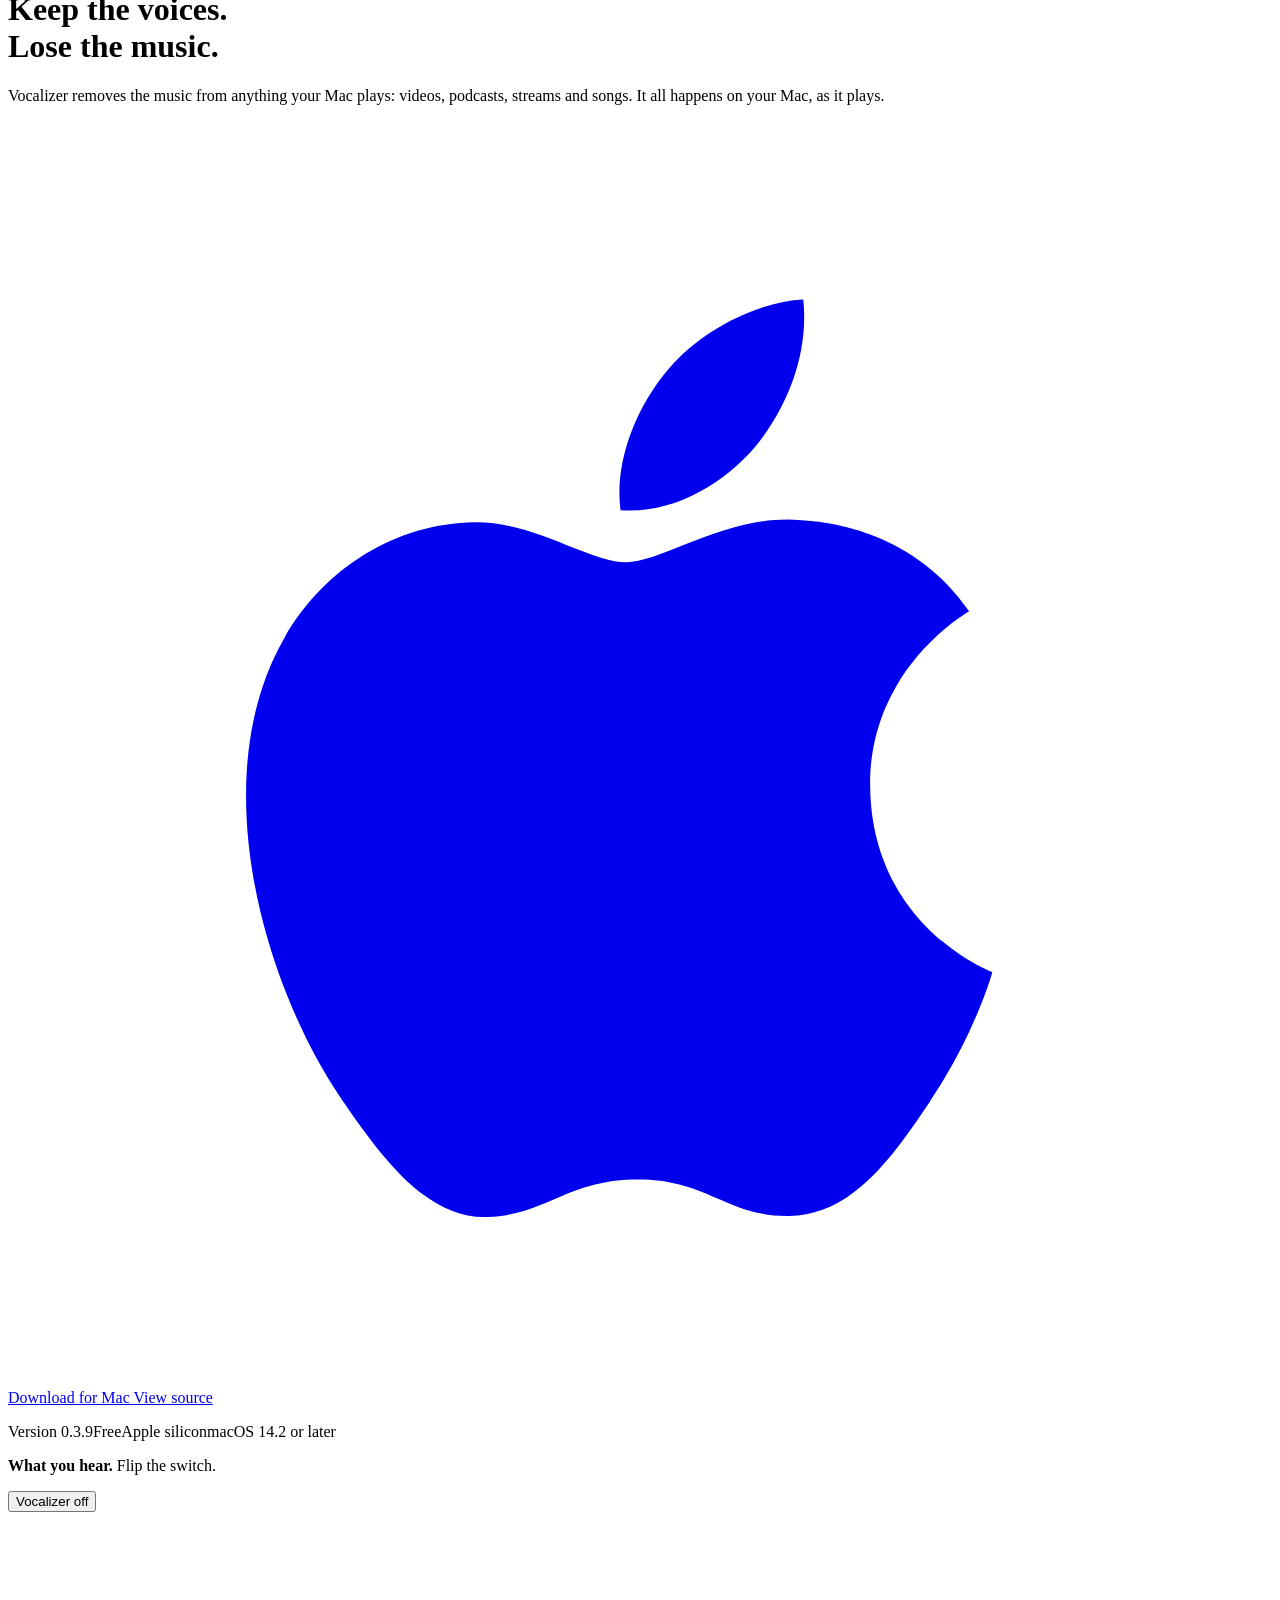
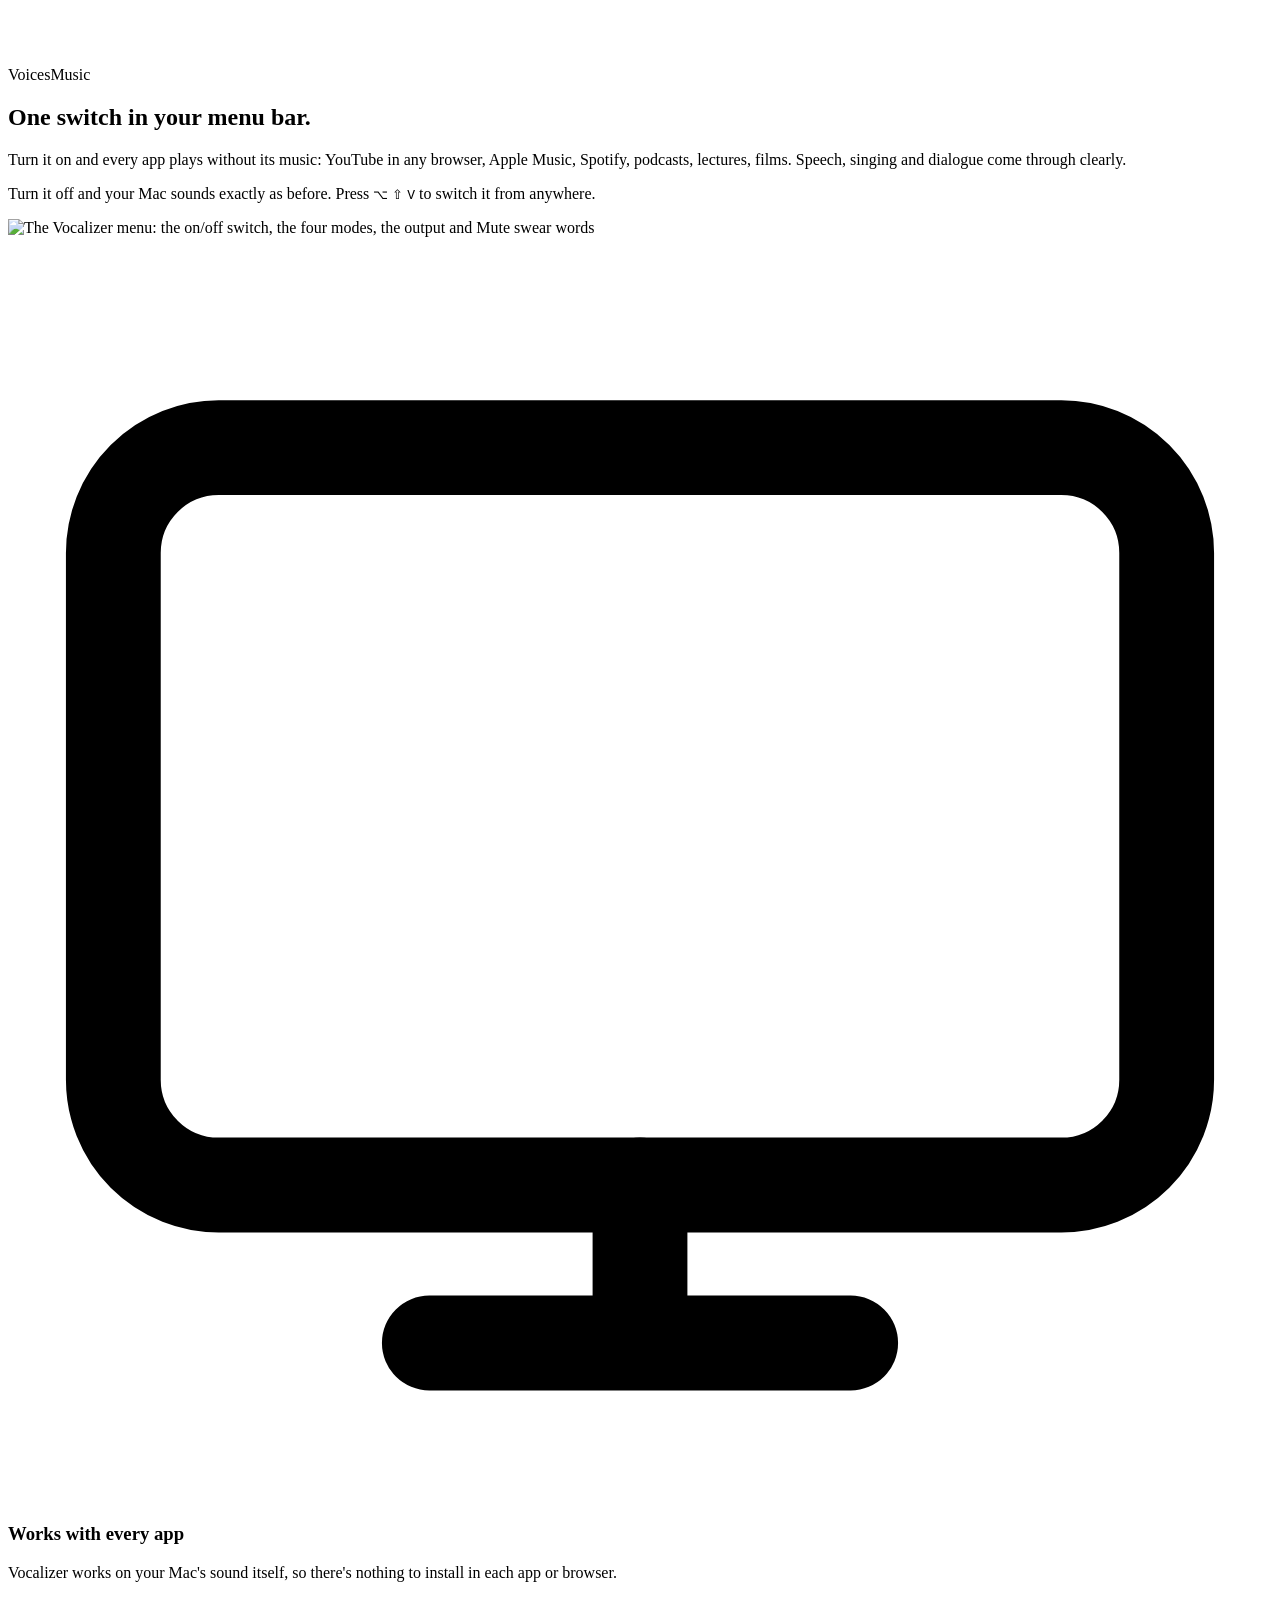
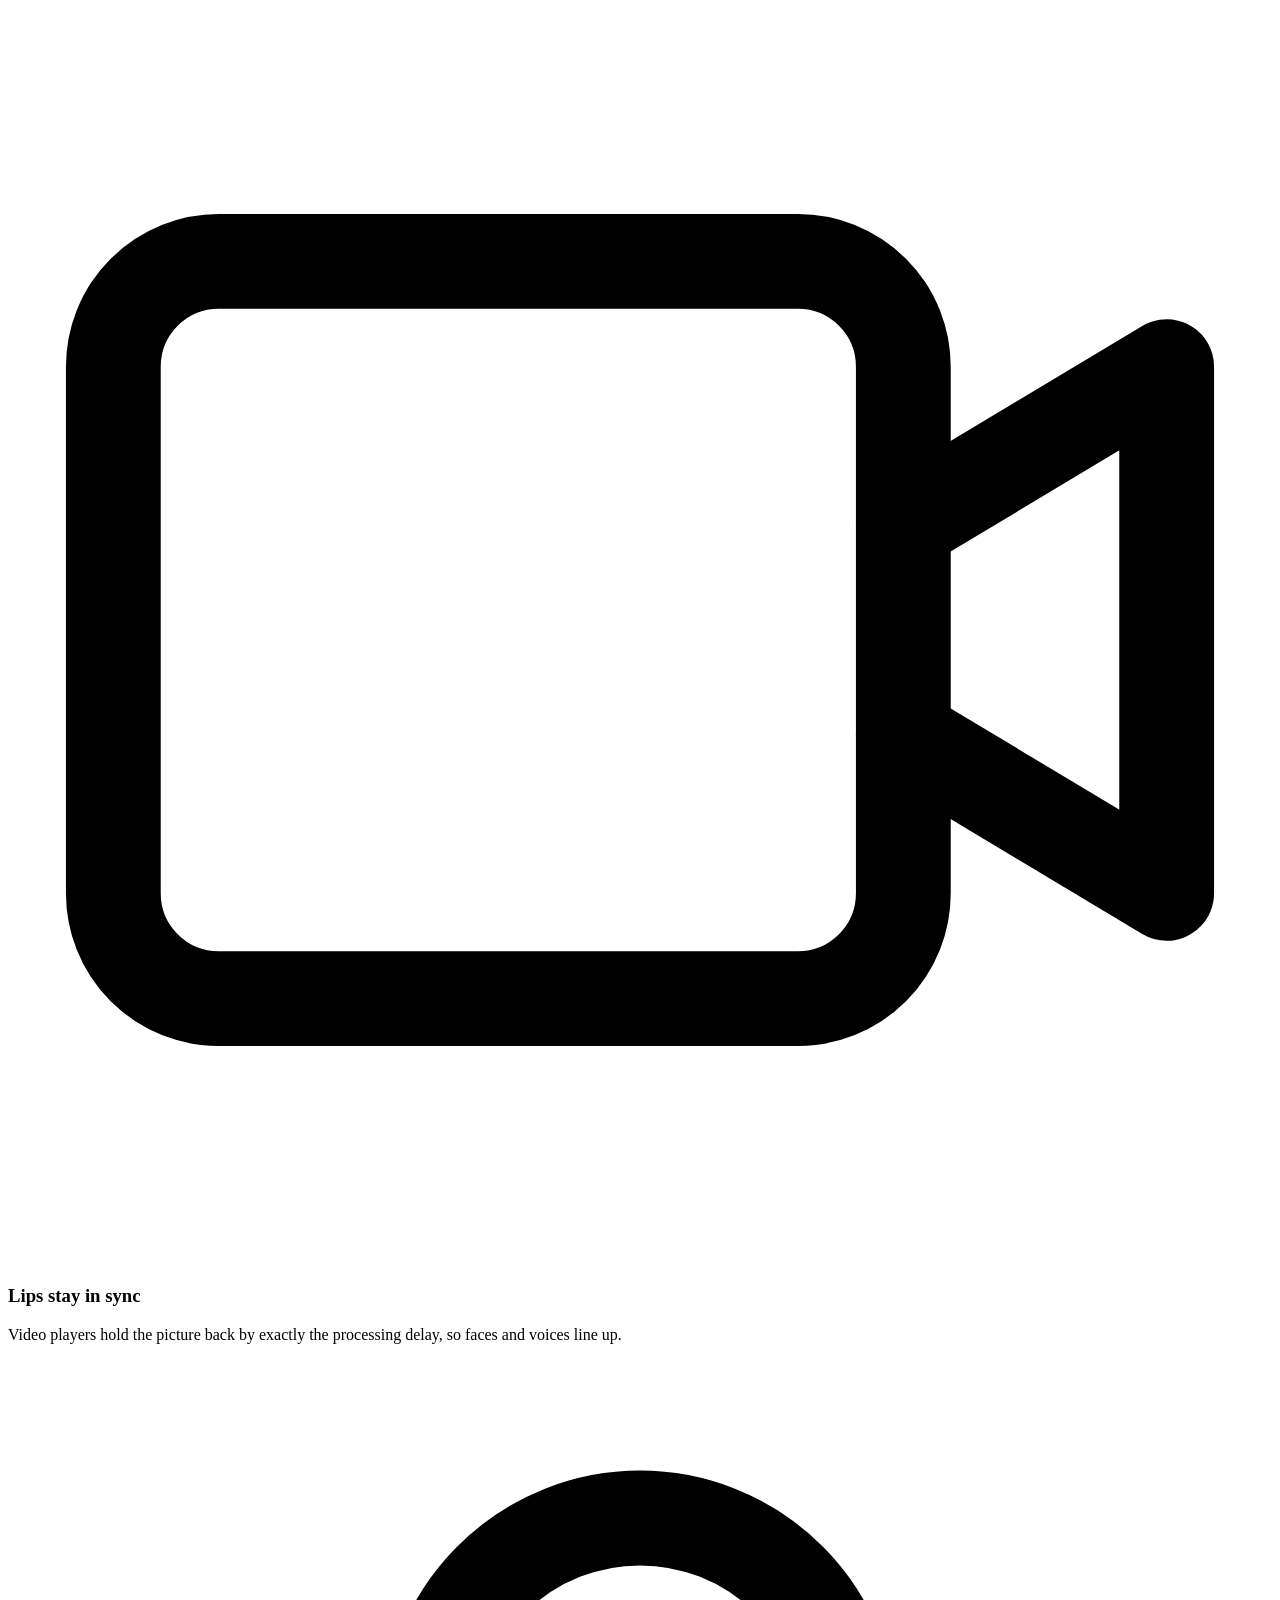
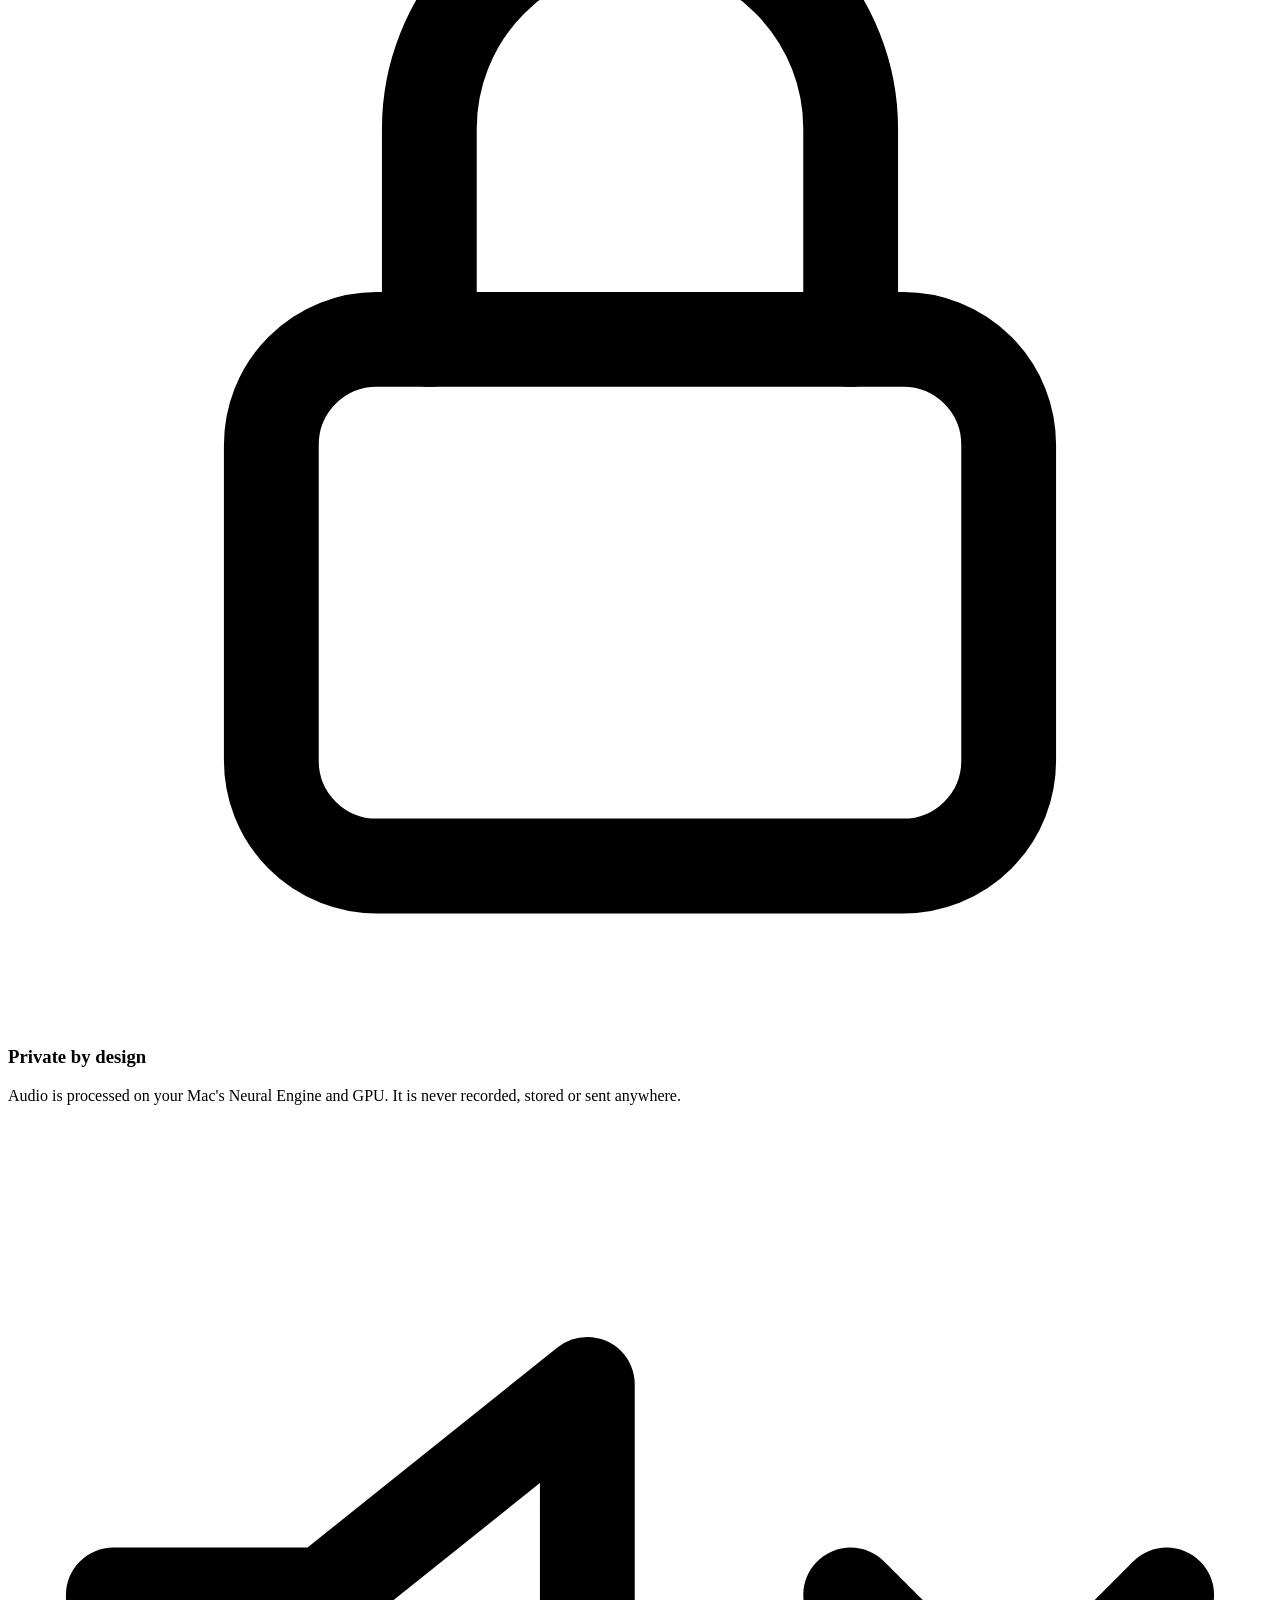
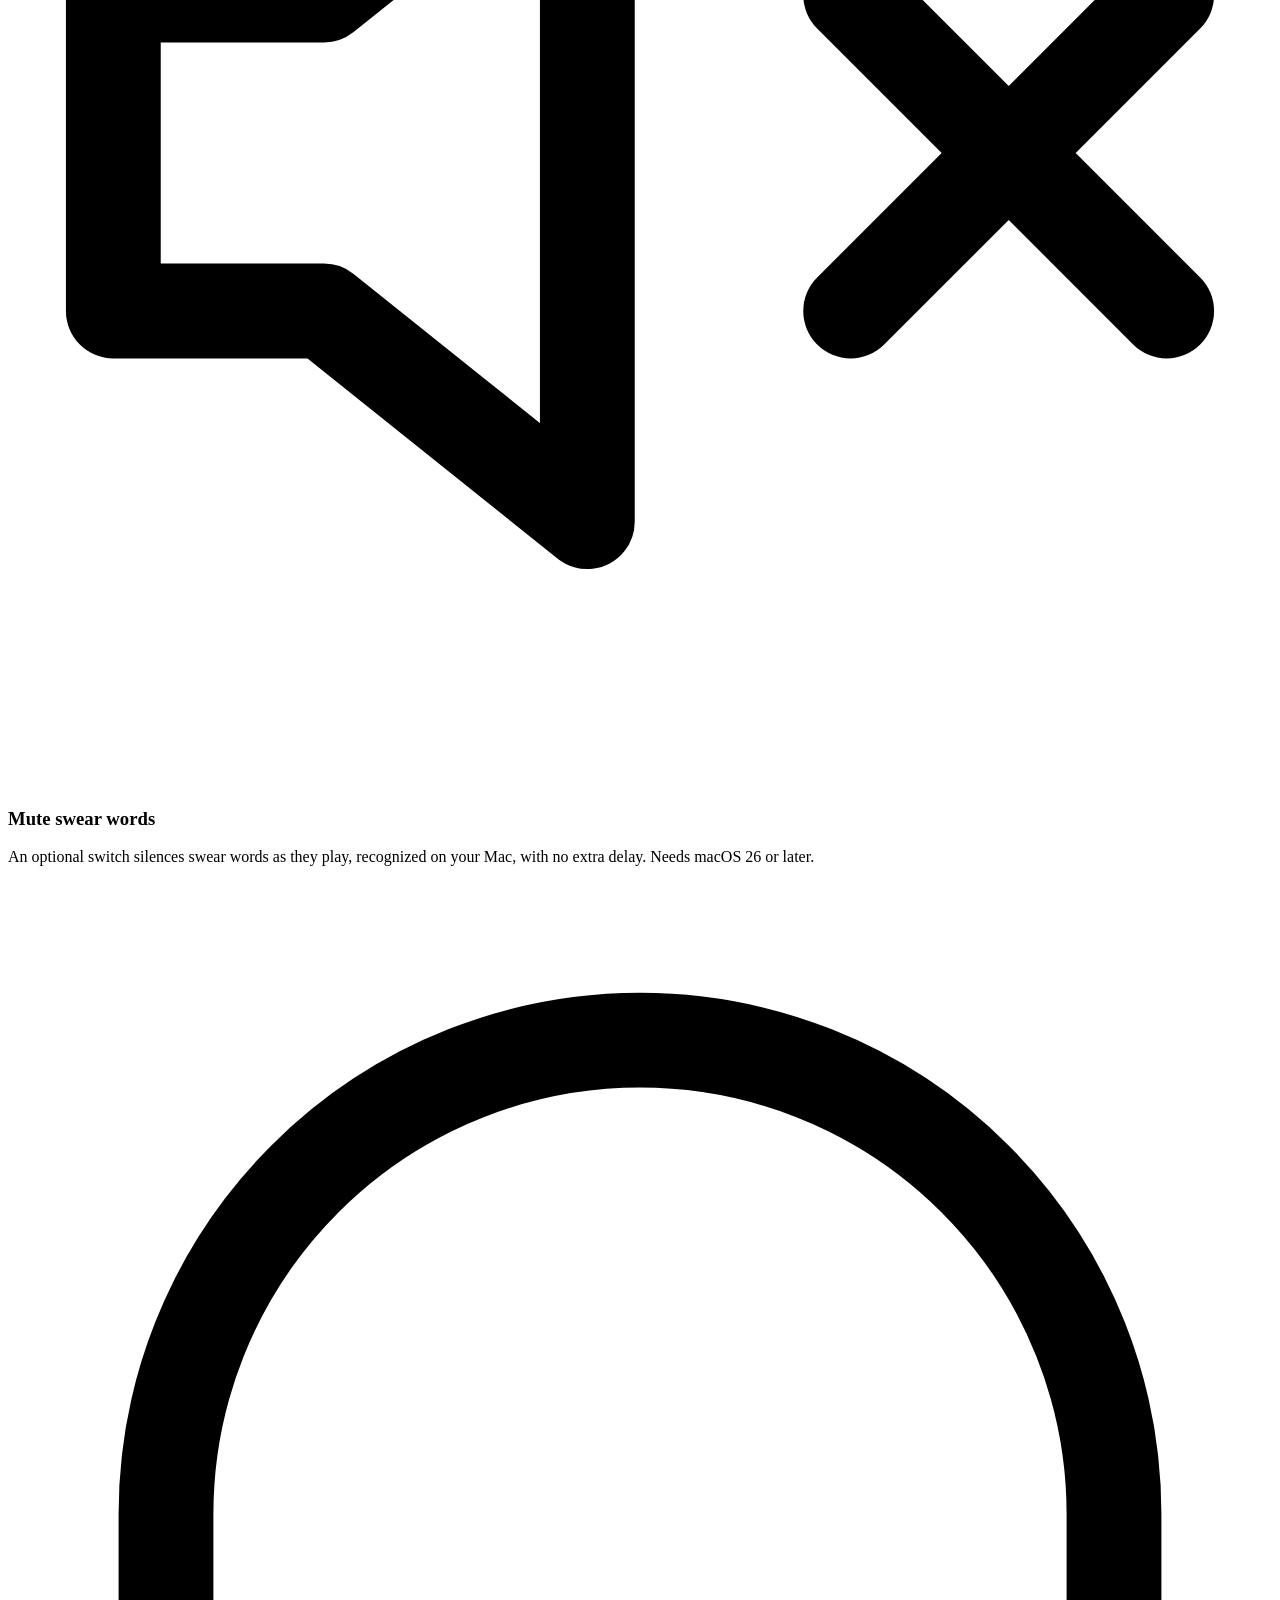
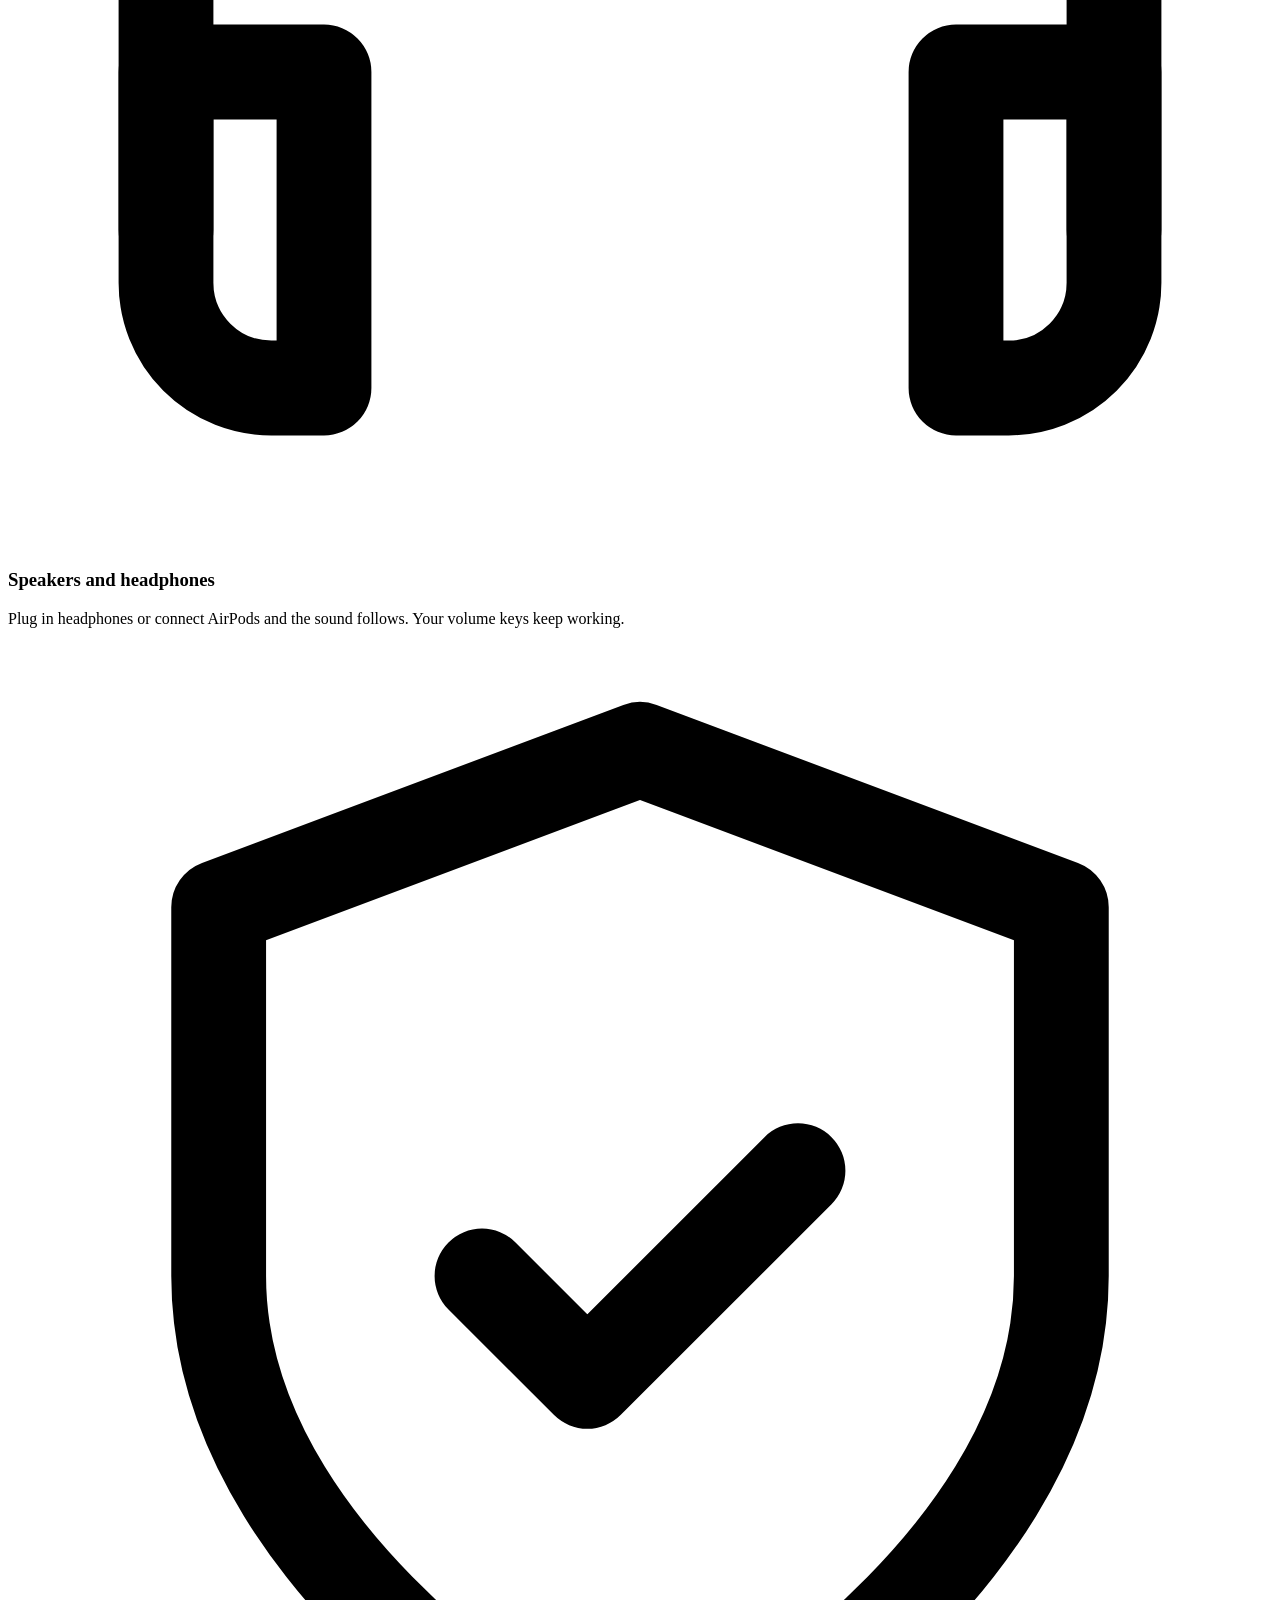
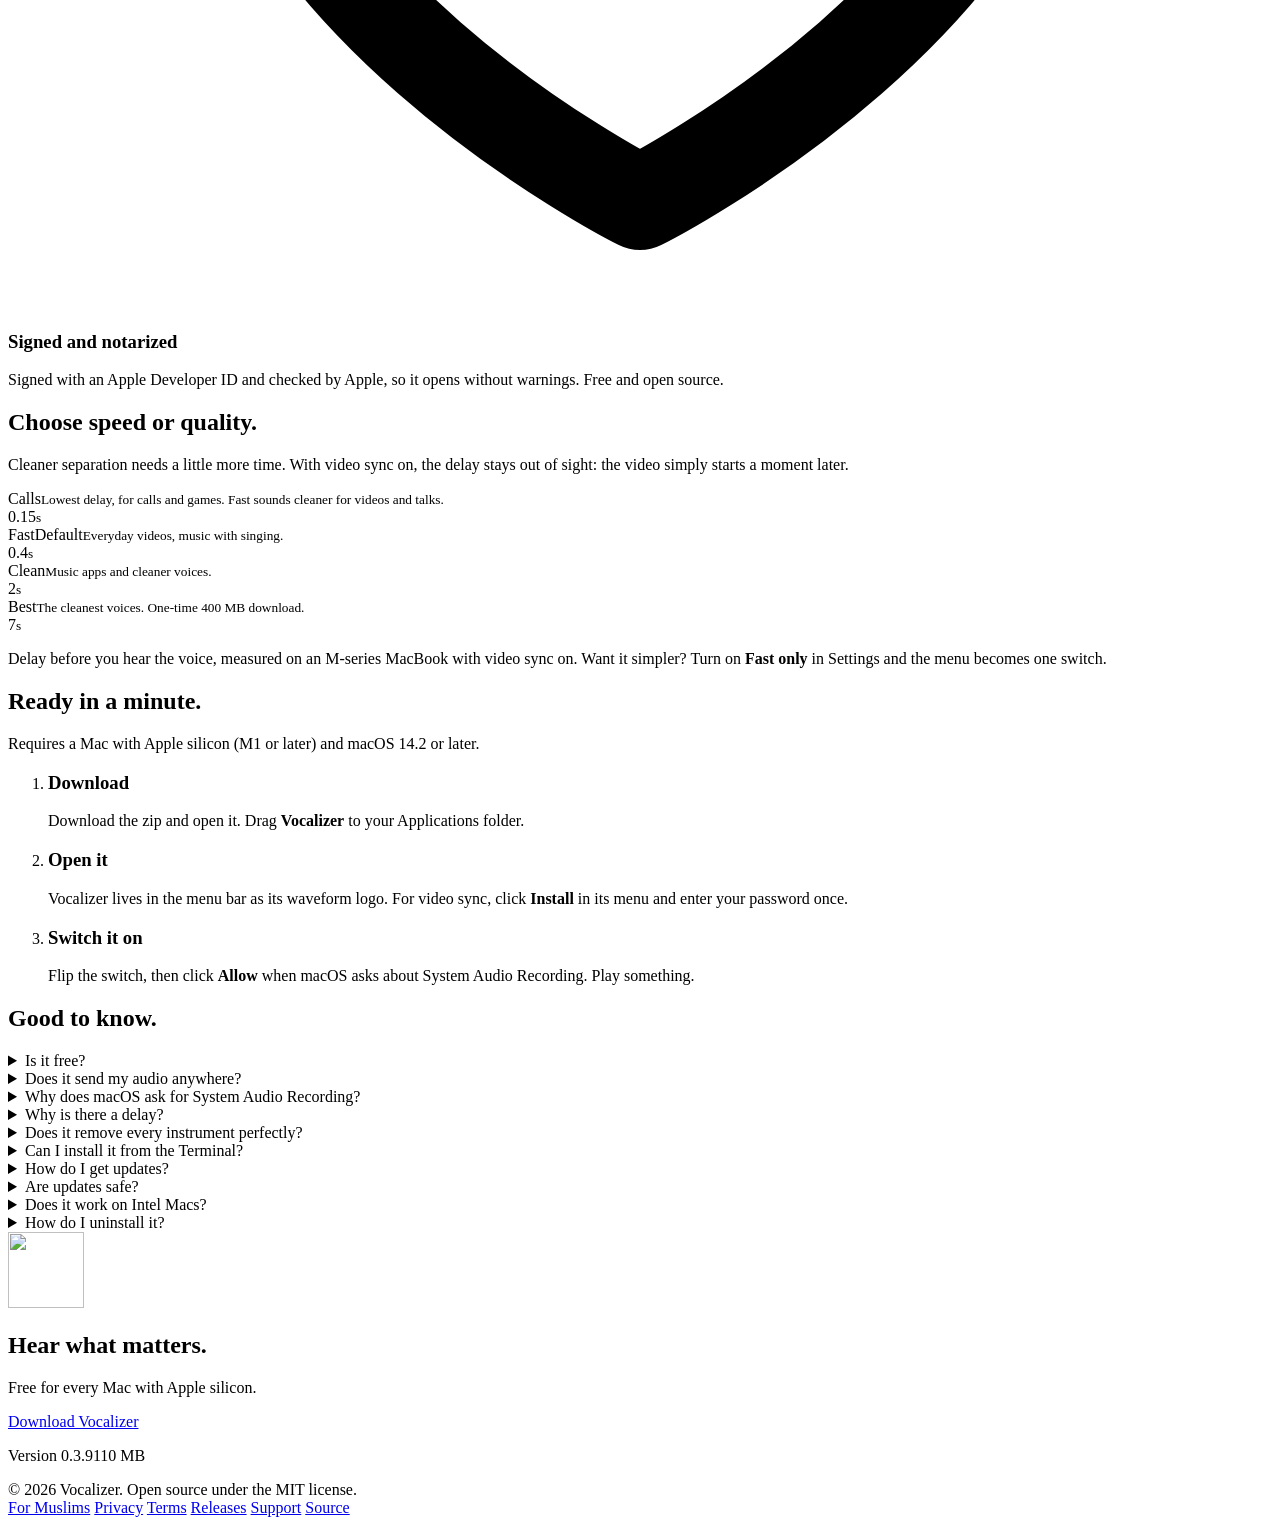
==== commit d790cbd7: "Website: light and dark mode, Arabic pages, header fits every width - Theme follows the system, with" ====
--- a/website/index.html
+++ b/website/index.html
@@ -7,6 +7,8 @@
   <meta name="description" content="Vocalizer removes the music from anything your Mac plays and keeps the voices. YouTube, Apple Music, Spotify, podcasts. Runs privately on your Mac, free and open source.">
   <meta name="theme-color" content="#09060f">
   <link rel="canonical" href="https://getvocalizer.com/">
+  <link rel="alternate" hreflang="en" href="https://getvocalizer.com/">
+  <link rel="alternate" hreflang="ar" href="https://getvocalizer.com/ar">
   <link rel="icon" type="image/png" href="/img/favicon.png">
   <link rel="apple-touch-icon" href="/img/icon.png">
   <meta property="og:title" content="Vocalizer for Mac">
@@ -14,6 +16,7 @@
   <meta property="og:image" content="https://getvocalizer.com/img/icon.png">
   <meta property="og:type" content="website">
   <link rel="preload" href="/fonts/bricolage.woff2" as="font" type="font/woff2" crossorigin>
+  <script src="/theme.js"></script>
   <link rel="stylesheet" href="/style.css">
   <script src="/site.js" defer></script>
 </head>
@@ -27,6 +30,11 @@
       <a href="#modes">Modes</a>
       <a href="#install">Install</a>
       <a href="#faq">FAQ</a>
+      <a class="lang" href="/ar" lang="ar">العربية</a>
+      <button class="theme" type="button" aria-label="Switch between light and dark">
+        <svg class="sun" viewBox="0 0 24 24" fill="none" stroke="currentColor" stroke-width="1.8" stroke-linecap="round" aria-hidden="true"><circle cx="12" cy="12" r="4"/><path d="M12 2v2M12 20v2M4.9 4.9l1.4 1.4M17.7 17.7l1.4 1.4M2 12h2M20 12h2M4.9 19.1l1.4-1.4M17.7 6.3l1.4-1.4"/></svg>
+        <svg class="moon" viewBox="0 0 24 24" fill="none" stroke="currentColor" stroke-width="1.8" stroke-linecap="round" stroke-linejoin="round" aria-hidden="true"><path d="M20.5 14.5A8.5 8.5 0 0 1 9.5 3.5a8.5 8.5 0 1 0 11 11Z"/></svg>
+      </button>
       <a class="btn small" href="/download">Download</a>
     </nav>
   </div>
@@ -79,7 +87,7 @@
         </a>
         <a class="ghost" href="https://github.com/0xArx/vocalizer-mac">View source</a>
       </div>
-      <p class="meta"><span data-version>Version 0.3.2</span><span>Free</span><span>Apple silicon</span><span>macOS 14.2 or later</span></p>
+      <p class="meta"><span data-version>Version 0.3.9</span><span>Free</span><span>Apple silicon</span><span>macOS 14.2 or later</span></p>
 
       <div class="demo">
         <div class="demo-head">
@@ -192,7 +200,7 @@
       <h2>Hear what matters.</h2>
       <p class="sub">Free for every Mac with Apple silicon.</p>
       <a class="btn" href="/download">Download Vocalizer</a>
-      <p class="meta"><span data-version>Version 0.3.2</span><span data-size>110 MB</span></p>
+      <p class="meta"><span data-version>Version 0.3.9</span><span data-size>110 MB</span></p>
     </div>
   </div>
 </main>
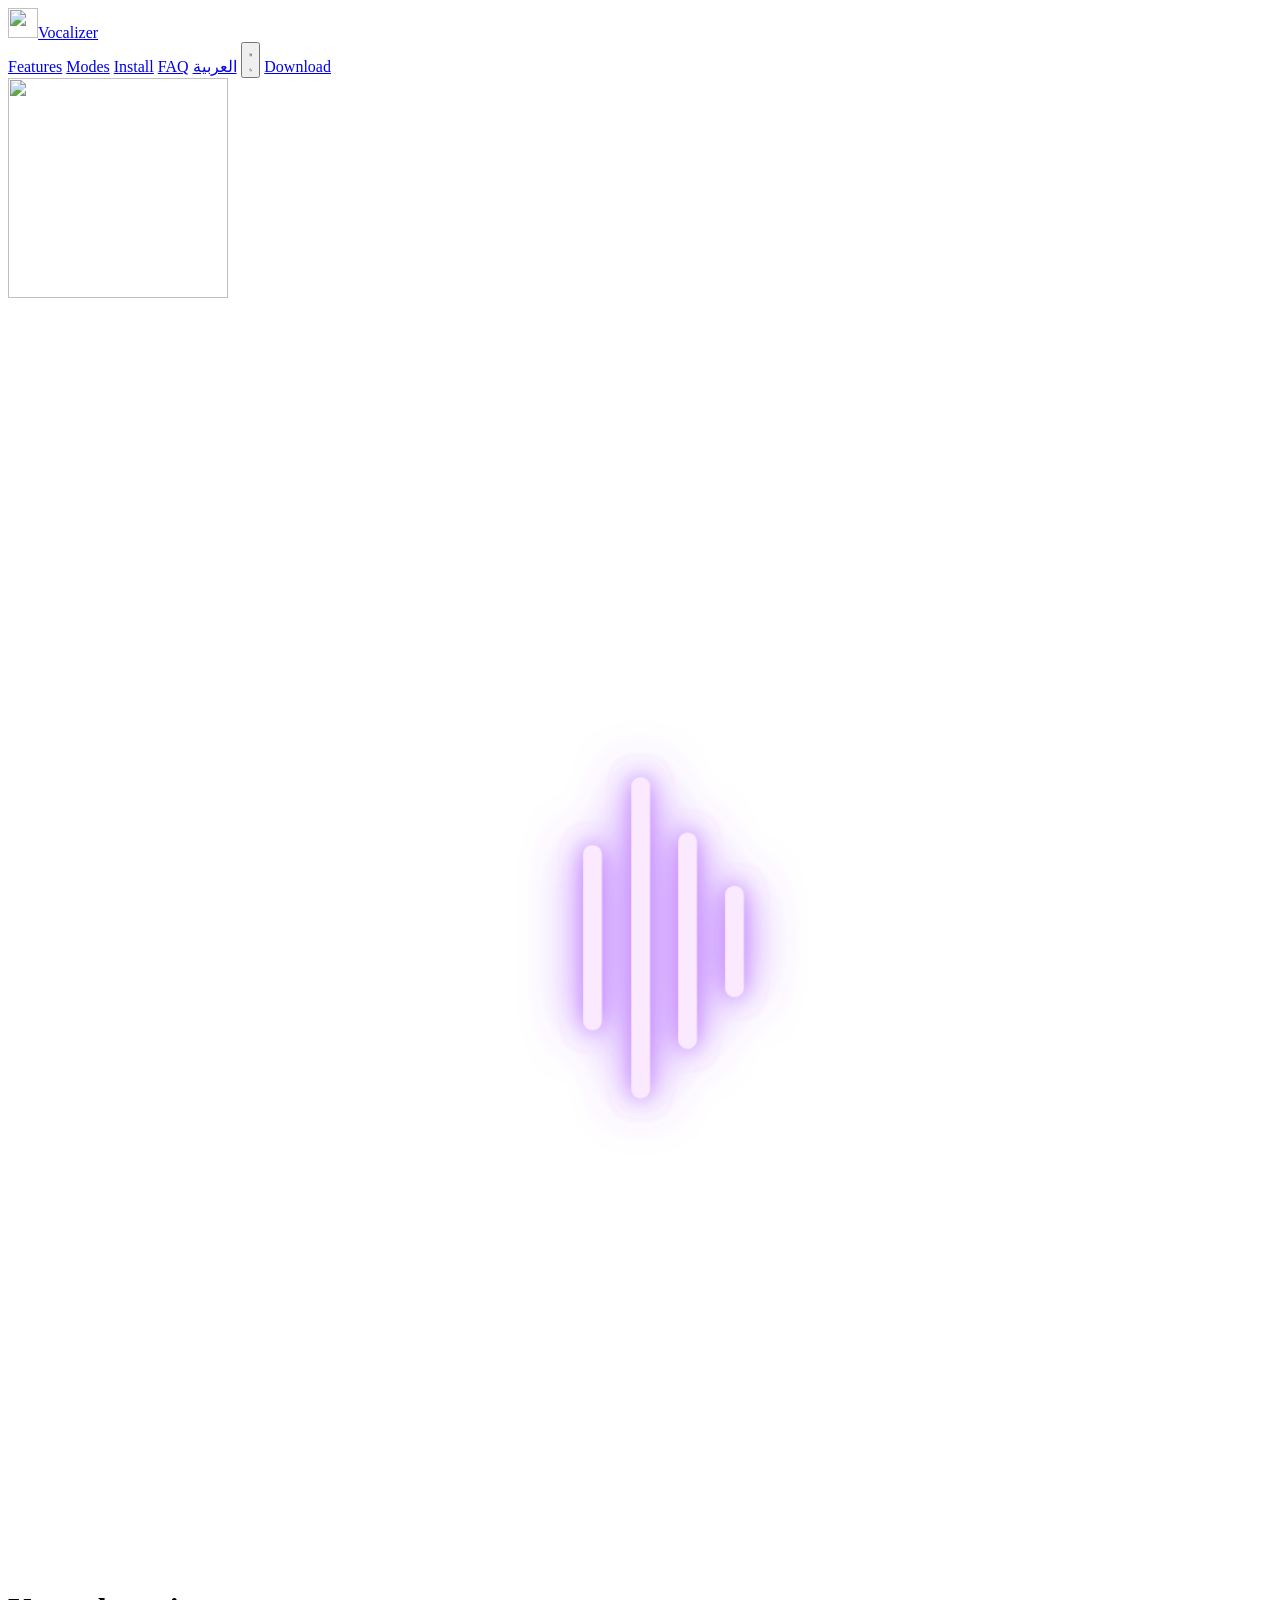
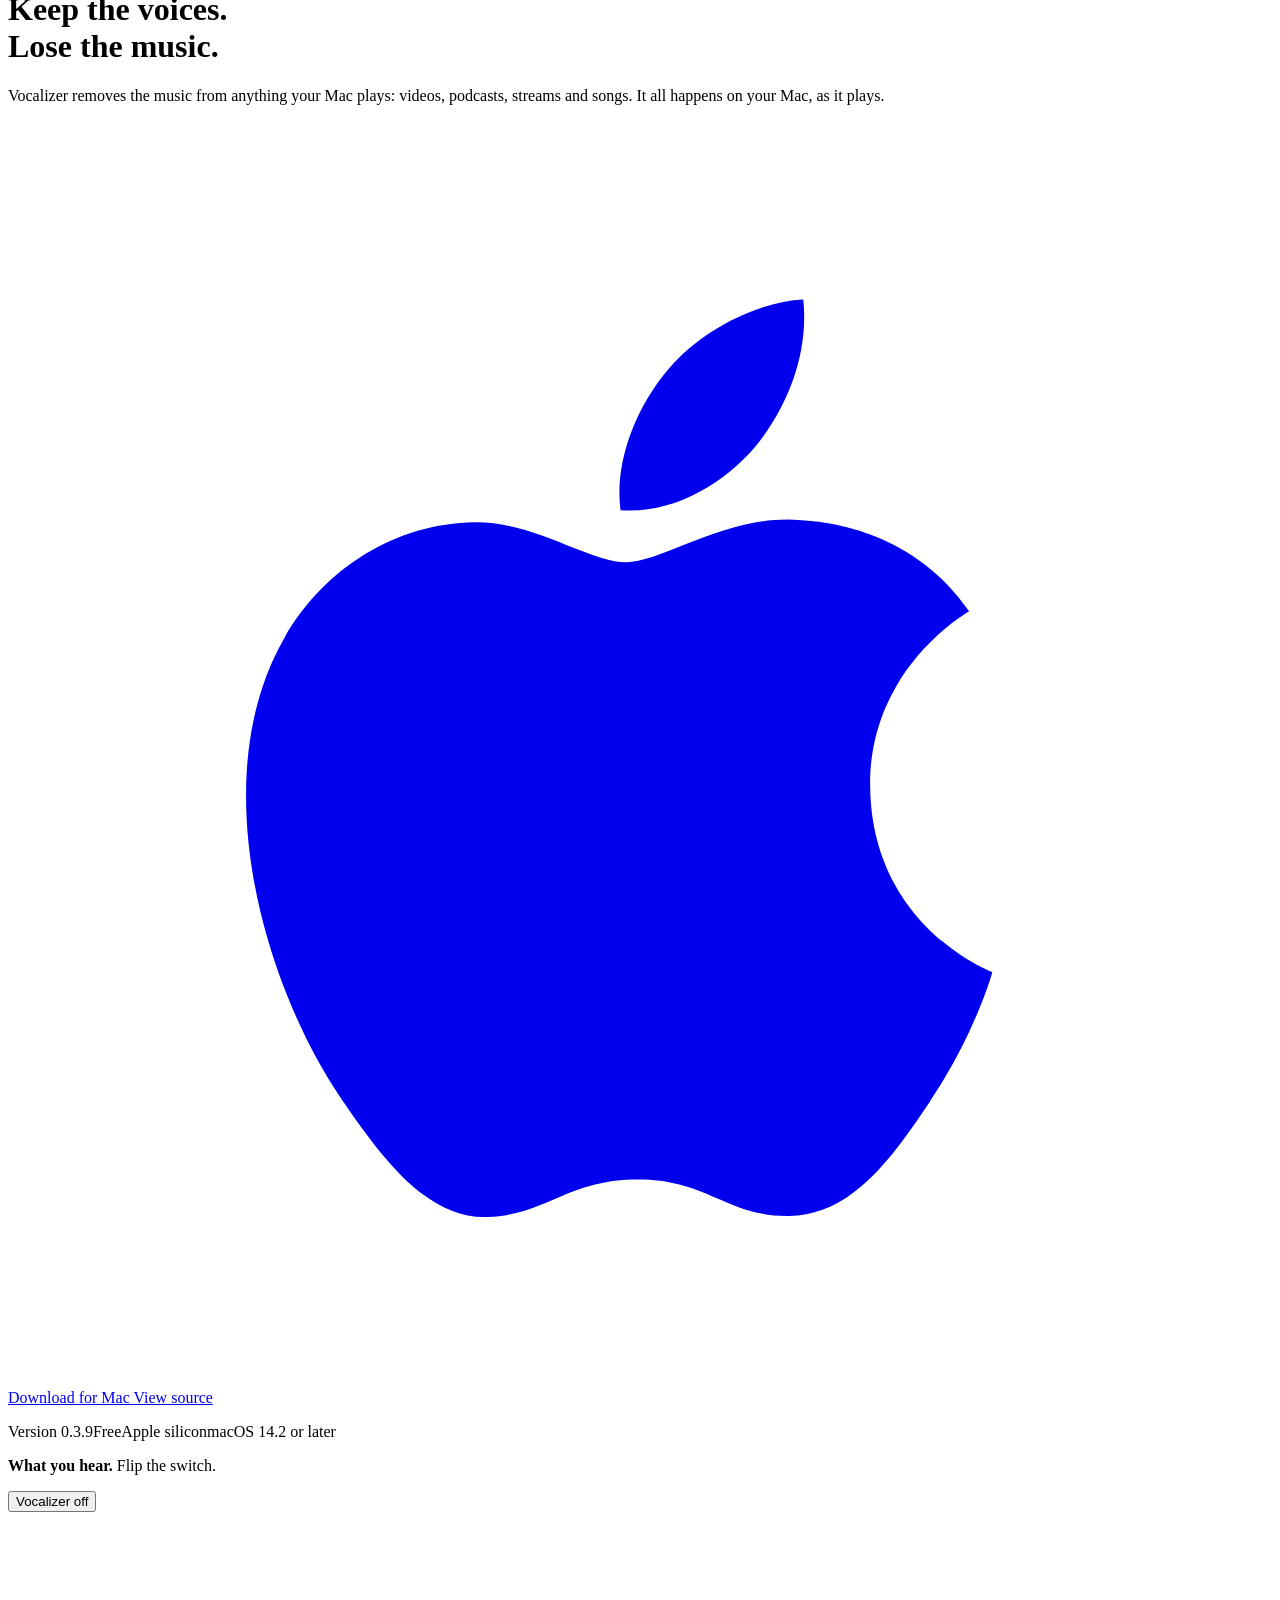
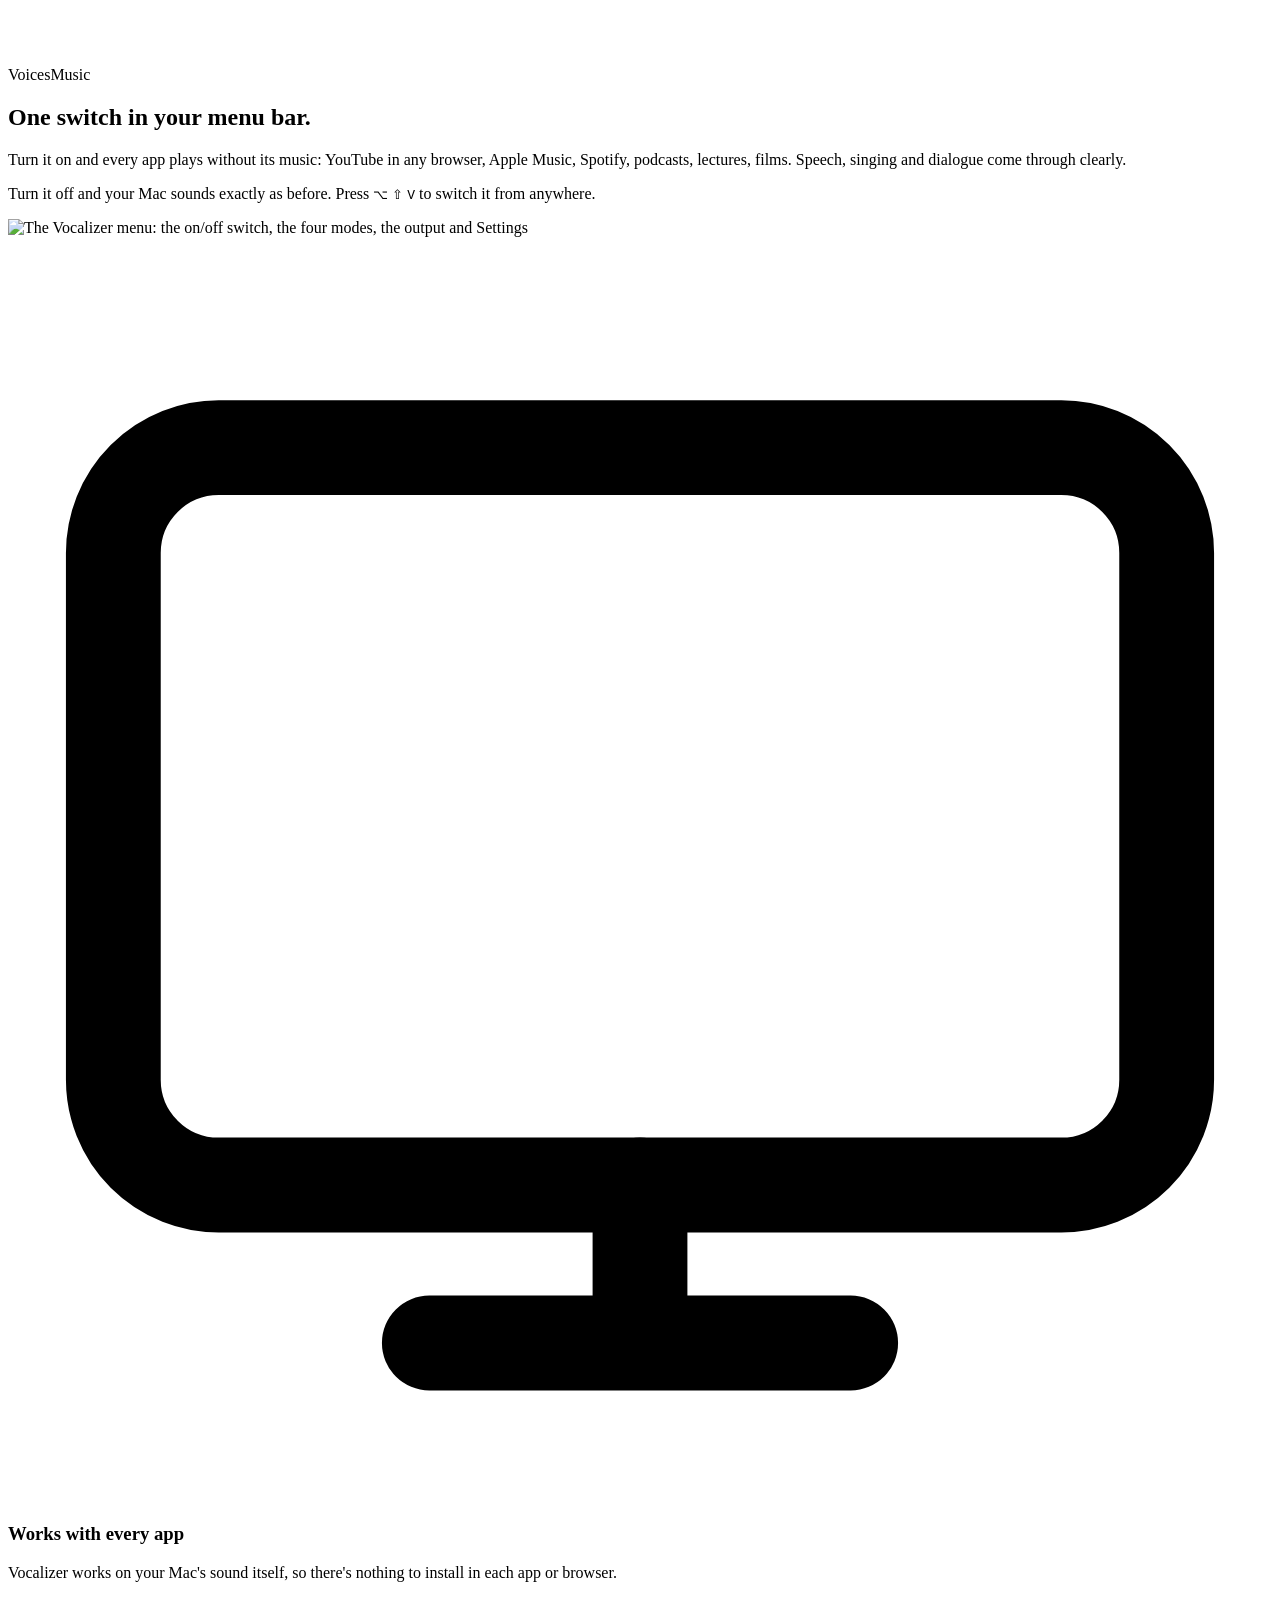
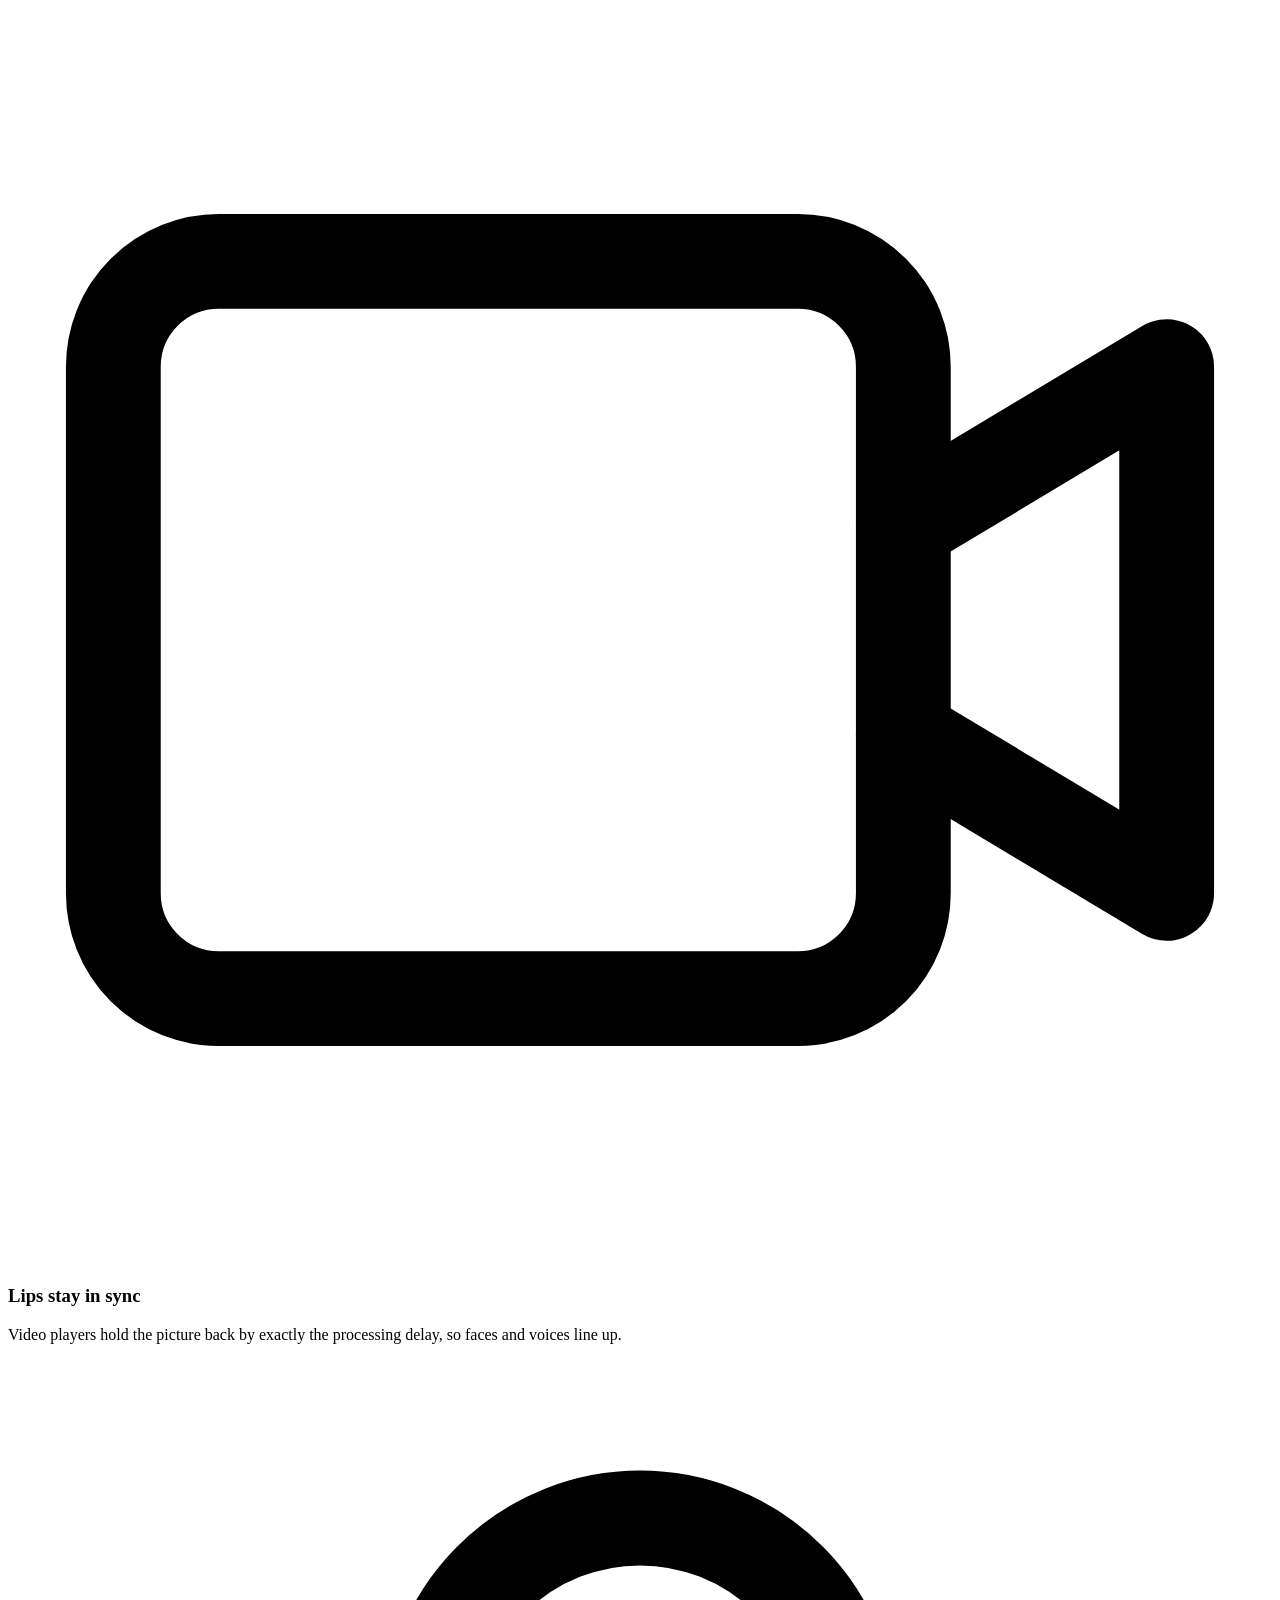
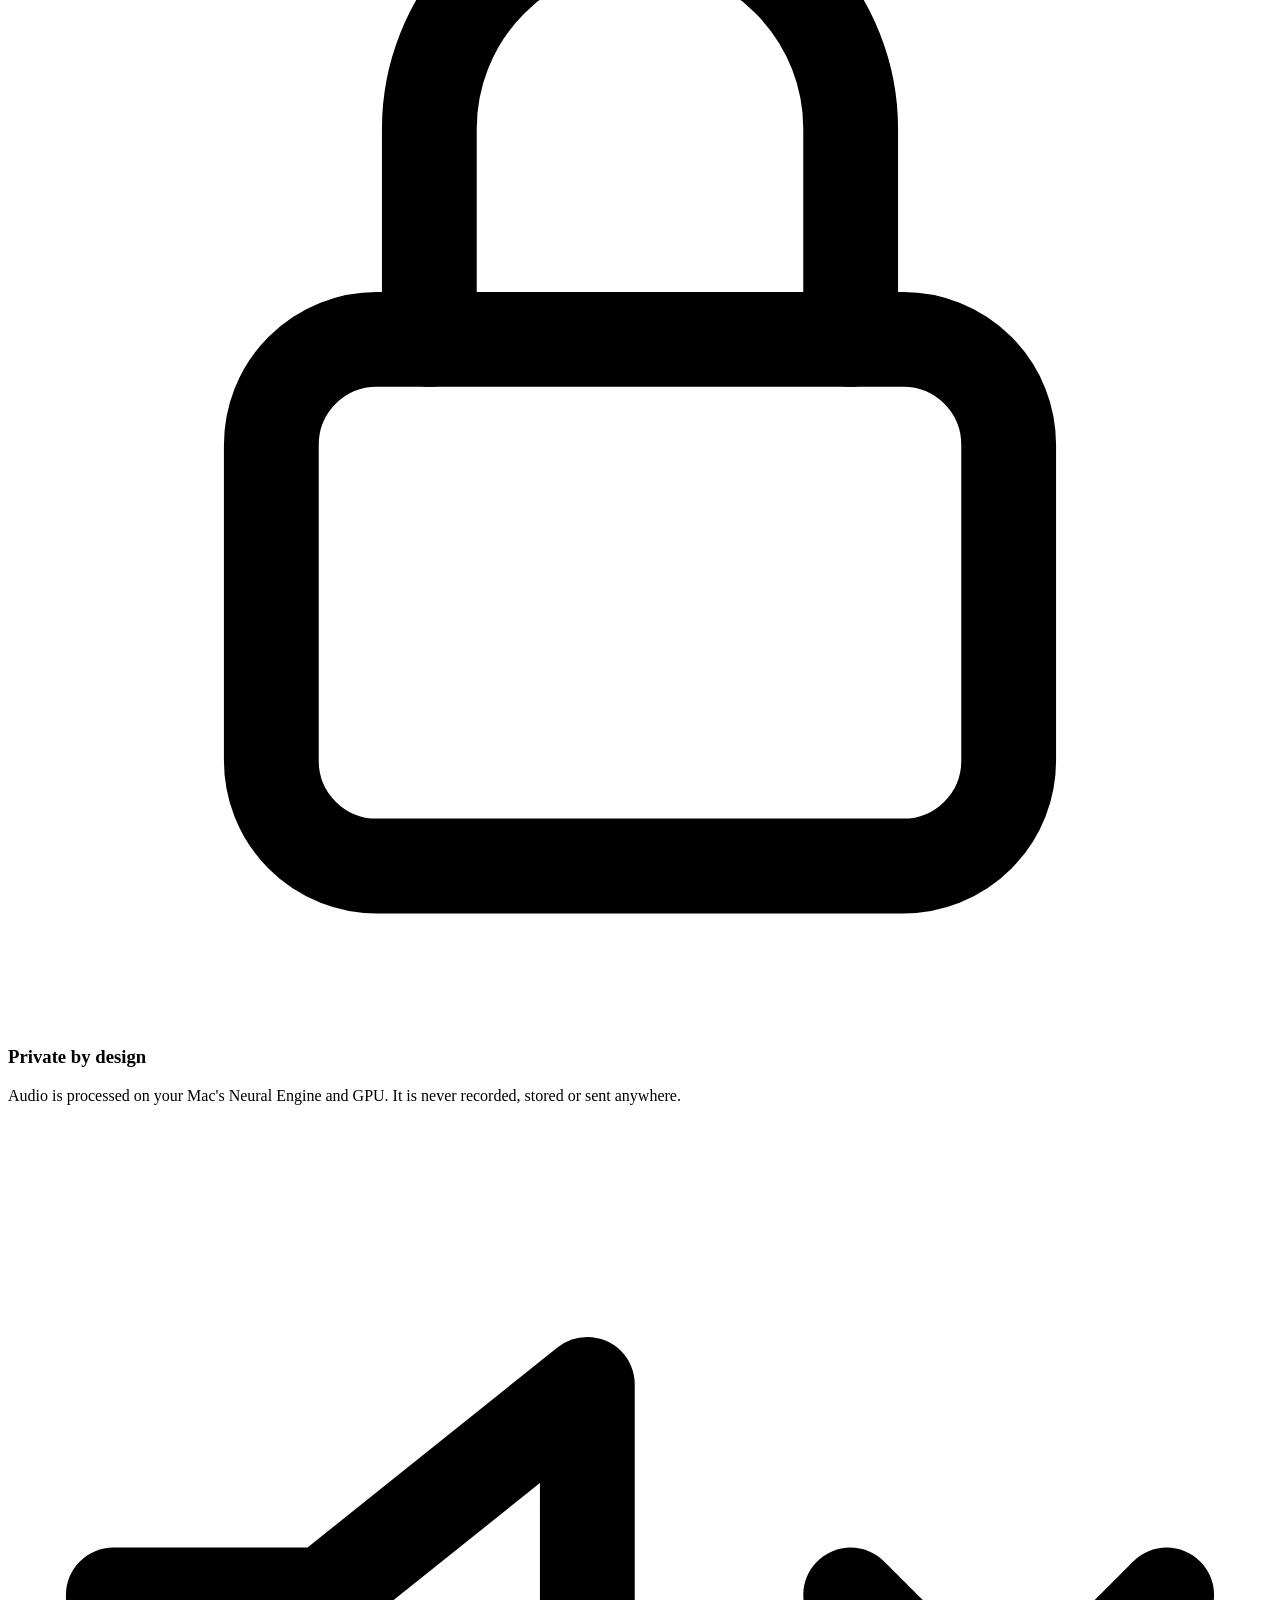
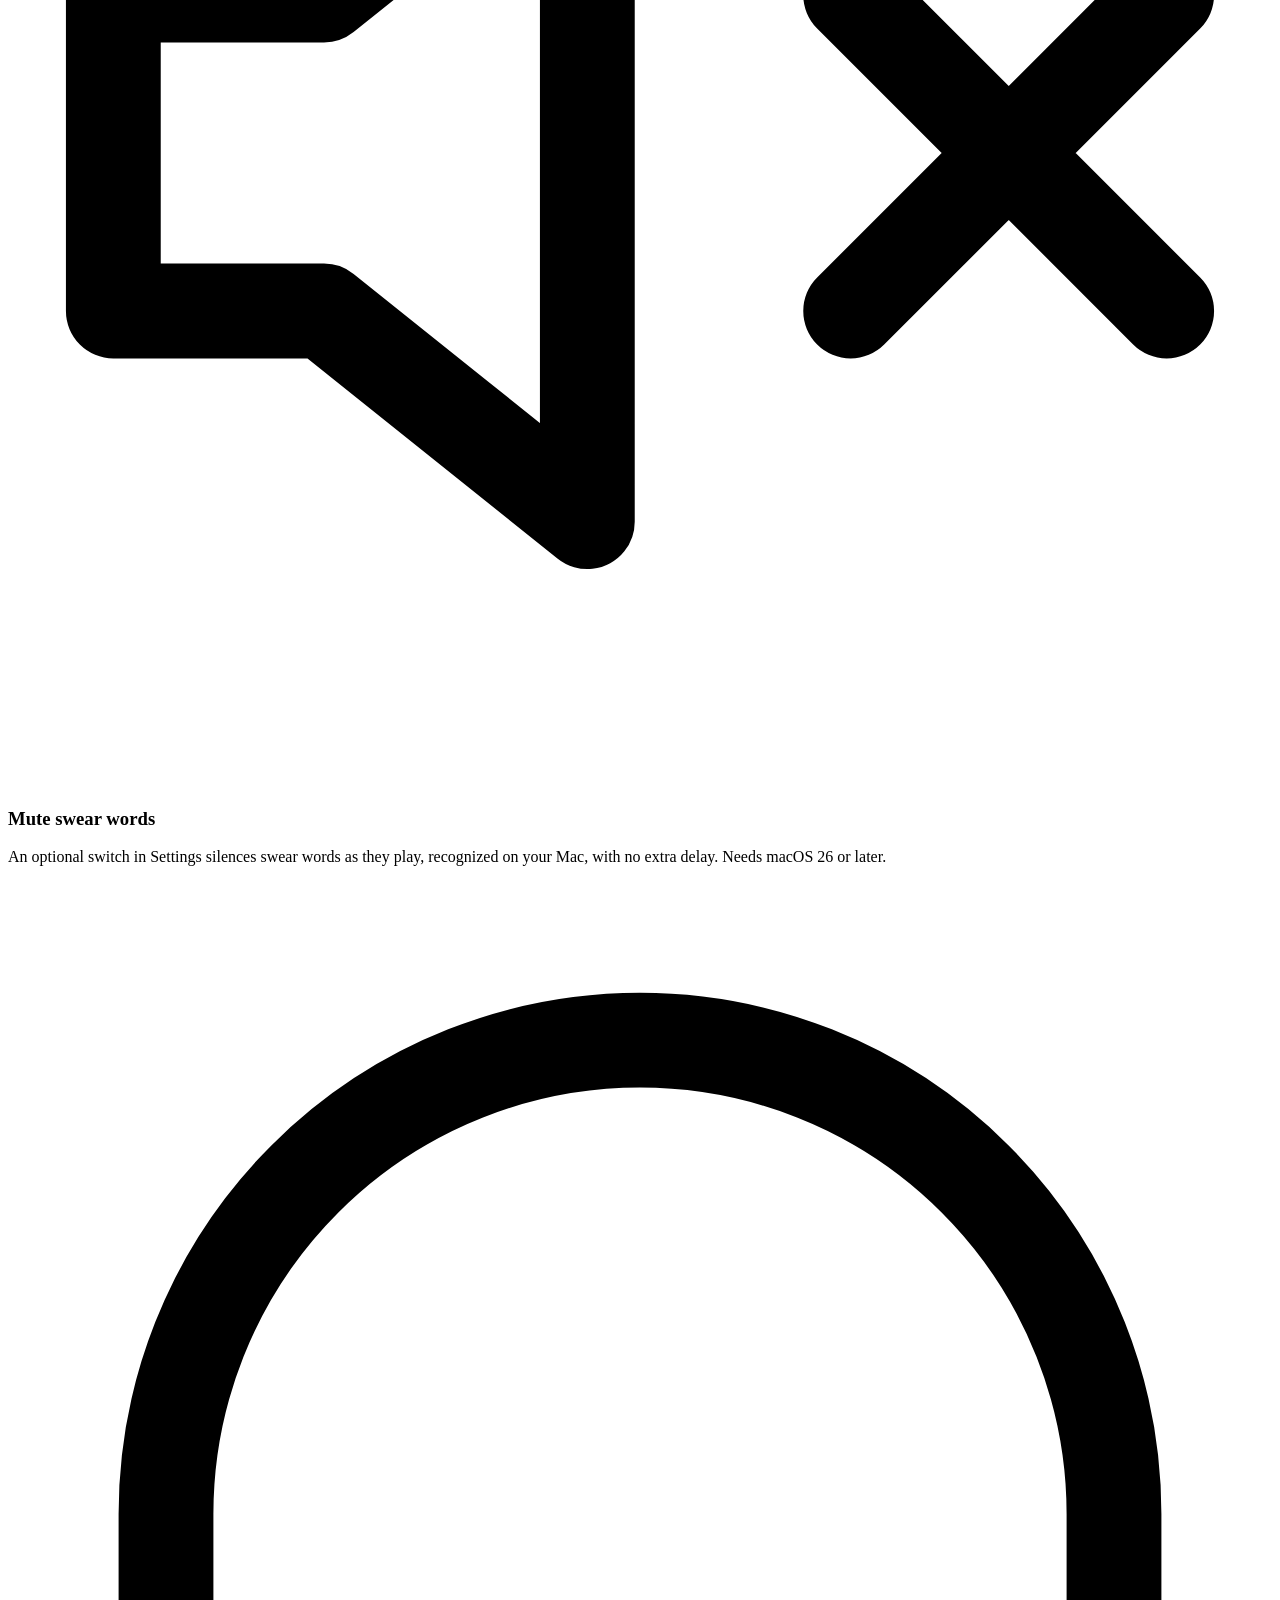
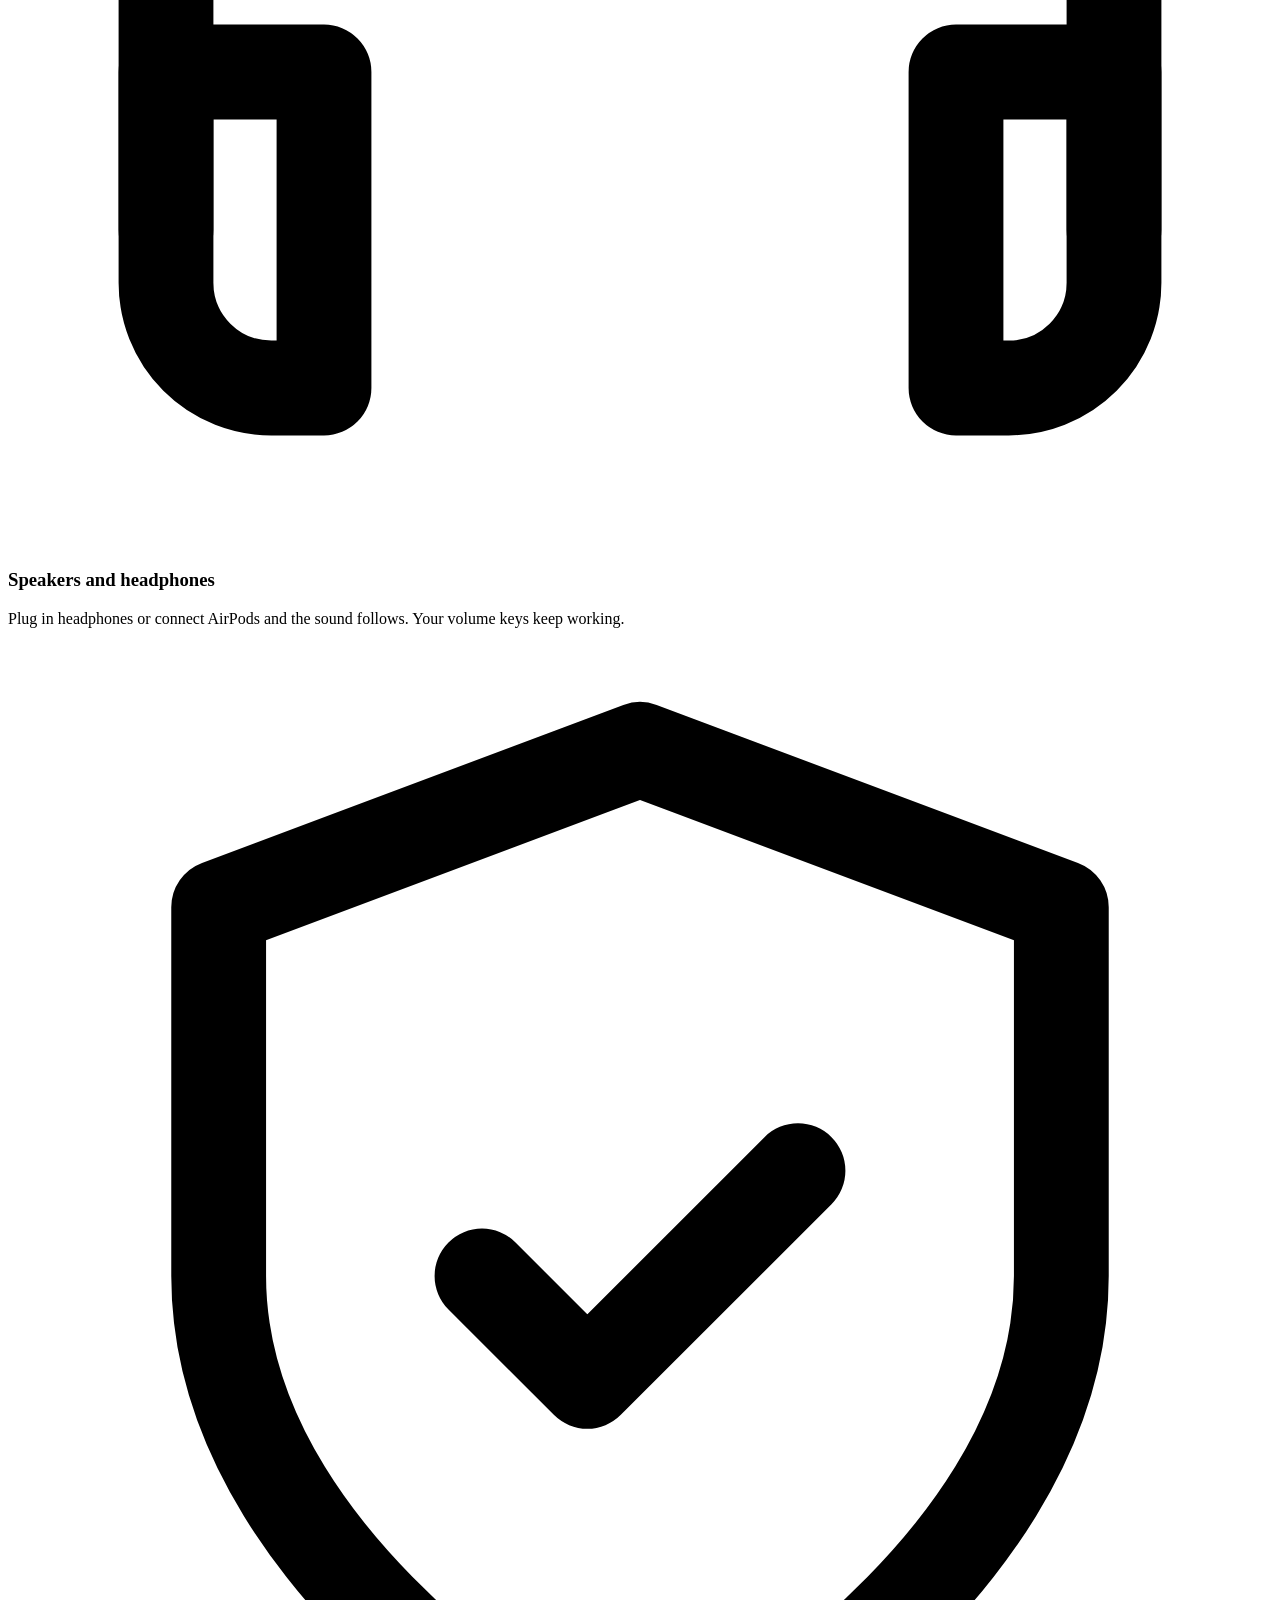
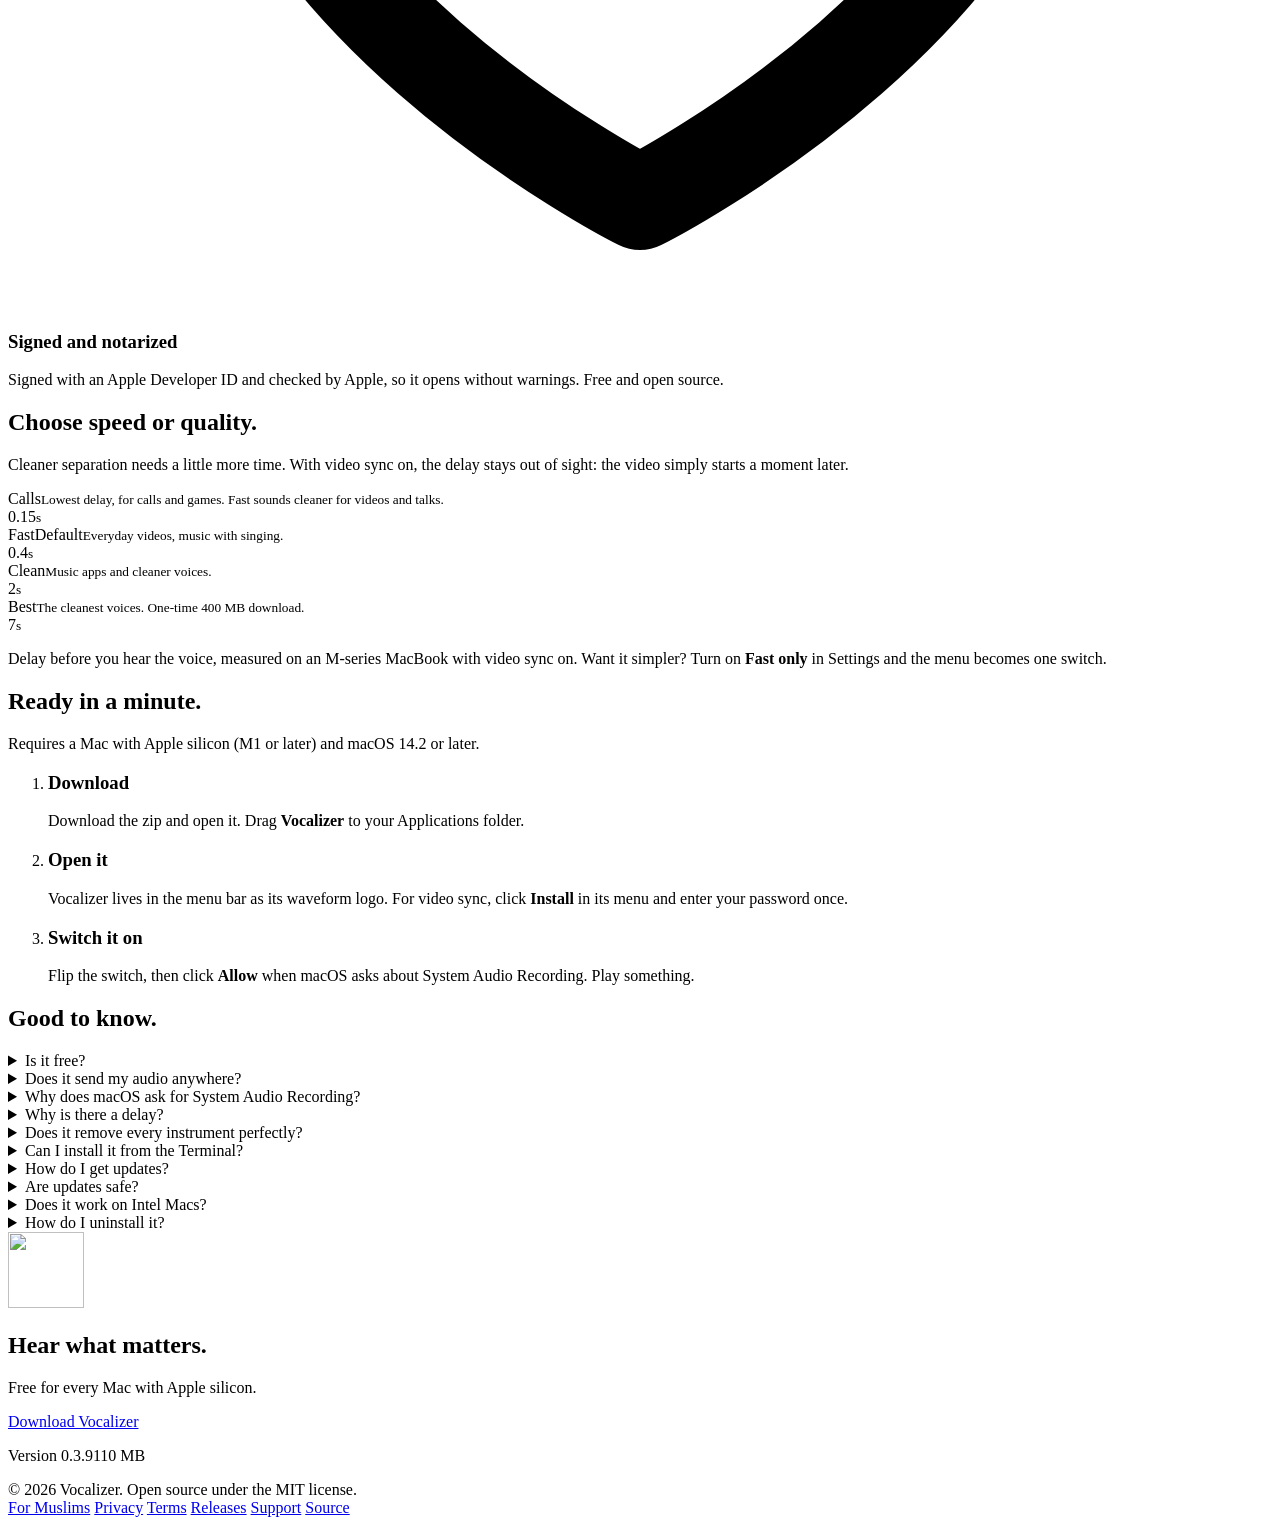
==== commit bd15f1c0: "Mute swear words moves into Settings; fresh menu and Settings screenshots on the site" ====
--- a/website/index.html
+++ b/website/index.html
@@ -111,7 +111,7 @@
           <p class="sub">Turn it on and every app plays without its music: YouTube in any browser, Apple Music, Spotify, podcasts, lectures, films. Speech, singing and dialogue come through clearly.</p>
           <p class="sub">Turn it off and your Mac sounds exactly as before. Press <kbd>⌥</kbd> <kbd>⇧</kbd> <kbd>V</kbd> to switch it from anywhere.</p>
         </div>
-        <div class="shot"><img src="/img/menu.png" alt="The Vocalizer menu: the on/off switch, the four modes, the output and Mute swear words" width="320" height="314" loading="lazy" decoding="async"></div>
+        <div class="shot"><img src="/img/menu.png" alt="The Vocalizer menu: the on/off switch, the four modes, the output and Settings" width="320" height="287" loading="lazy" decoding="async"></div>
       </div>
 
       <div class="features">
@@ -129,7 +129,7 @@
         </div>
         <div class="feature">
           <span class="glyph"><svg viewBox="0 0 24 24" fill="none" stroke="currentColor" stroke-width="1.8" stroke-linecap="round" stroke-linejoin="round" aria-hidden="true"><path d="M11 5 6 9H2v6h4l5 4V5Z"/><path d="m22 9-6 6M16 9l6 6"/></svg></span>
-          <div><h3>Mute swear words</h3><p>An optional switch silences swear words as they play, recognized on your Mac, with no extra delay. Needs macOS 26 or later.</p></div>
+          <div><h3>Mute swear words</h3><p>An optional switch in Settings silences swear words as they play, recognized on your Mac, with no extra delay. Needs macOS 26 or later.</p></div>
         </div>
         <div class="feature">
           <span class="glyph"><svg viewBox="0 0 24 24" fill="none" stroke="currentColor" stroke-width="1.8" stroke-linecap="round" stroke-linejoin="round" aria-hidden="true"><path d="M3 18v-6a9 9 0 0 1 18 0v6"/><path d="M21 19a2 2 0 0 1-2 2h-1v-6h3ZM3 19a2 2 0 0 0 2 2h1v-6H3Z"/></svg></span>
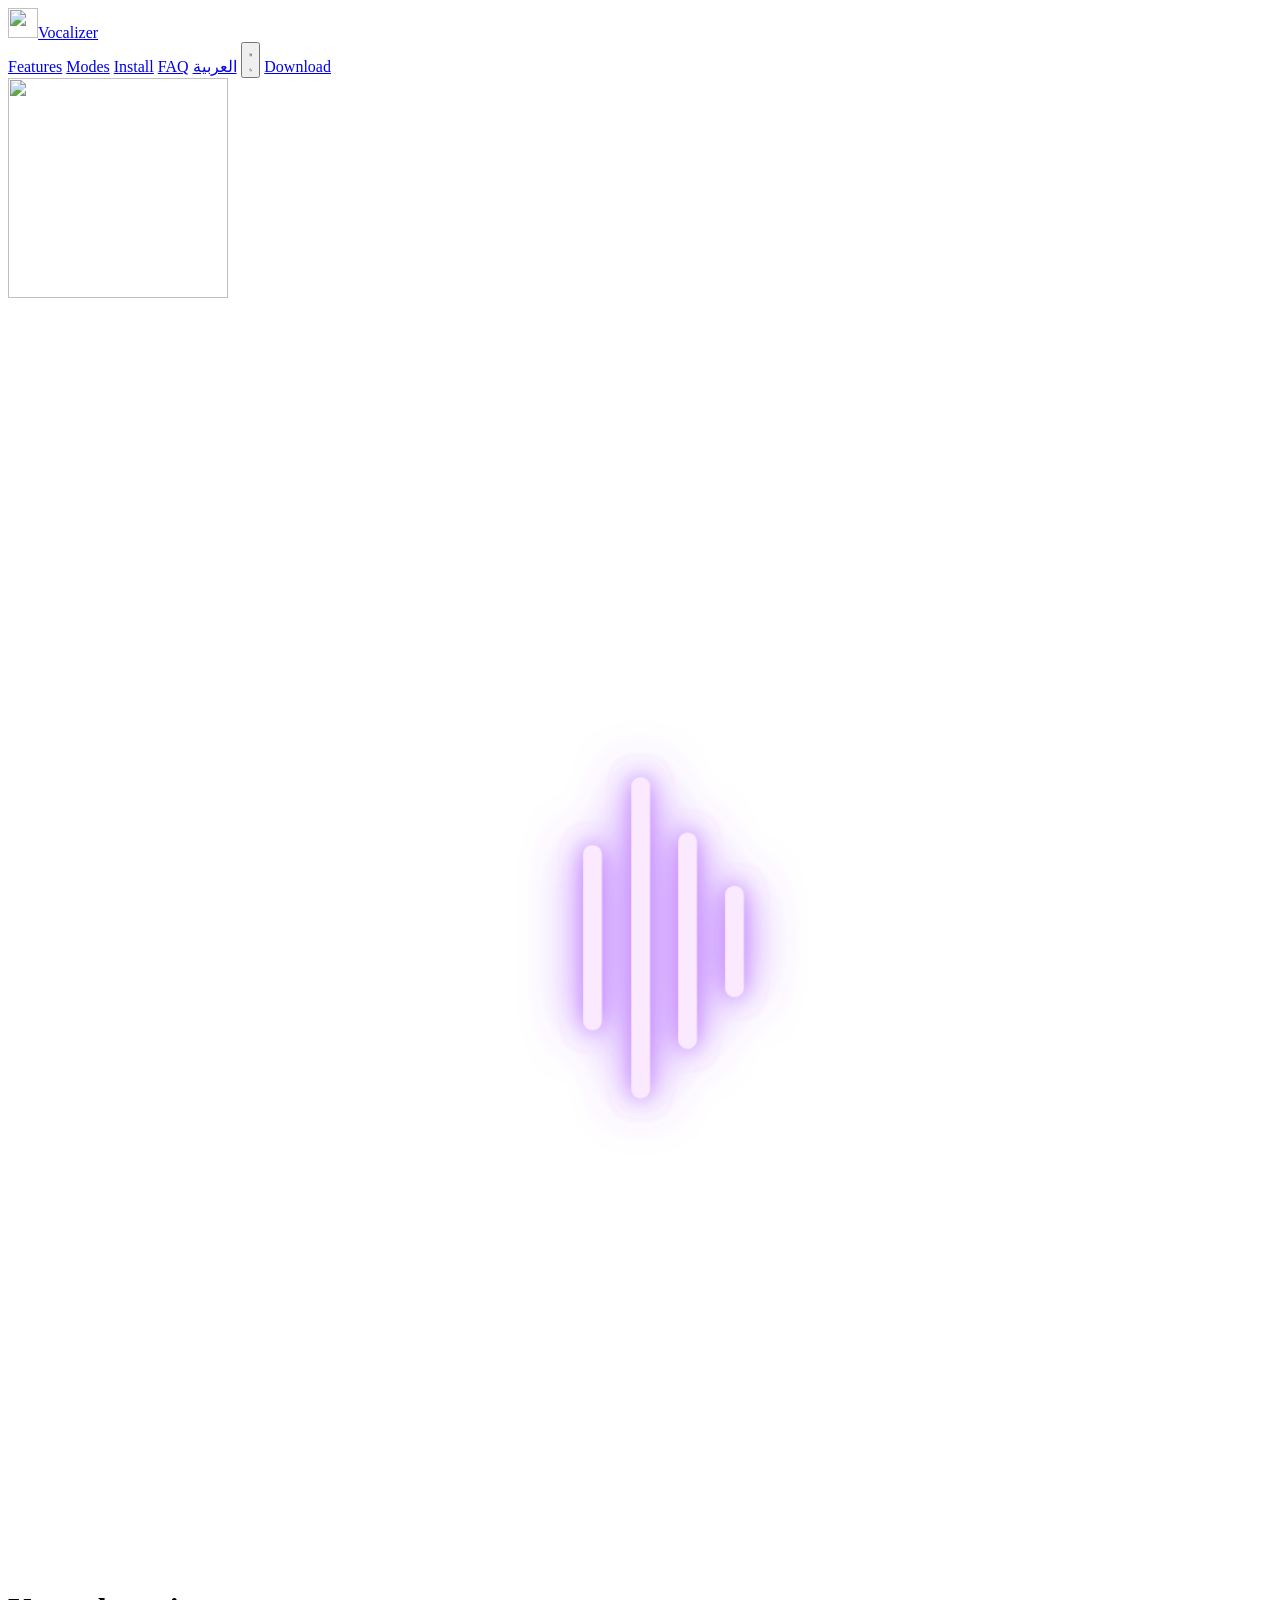
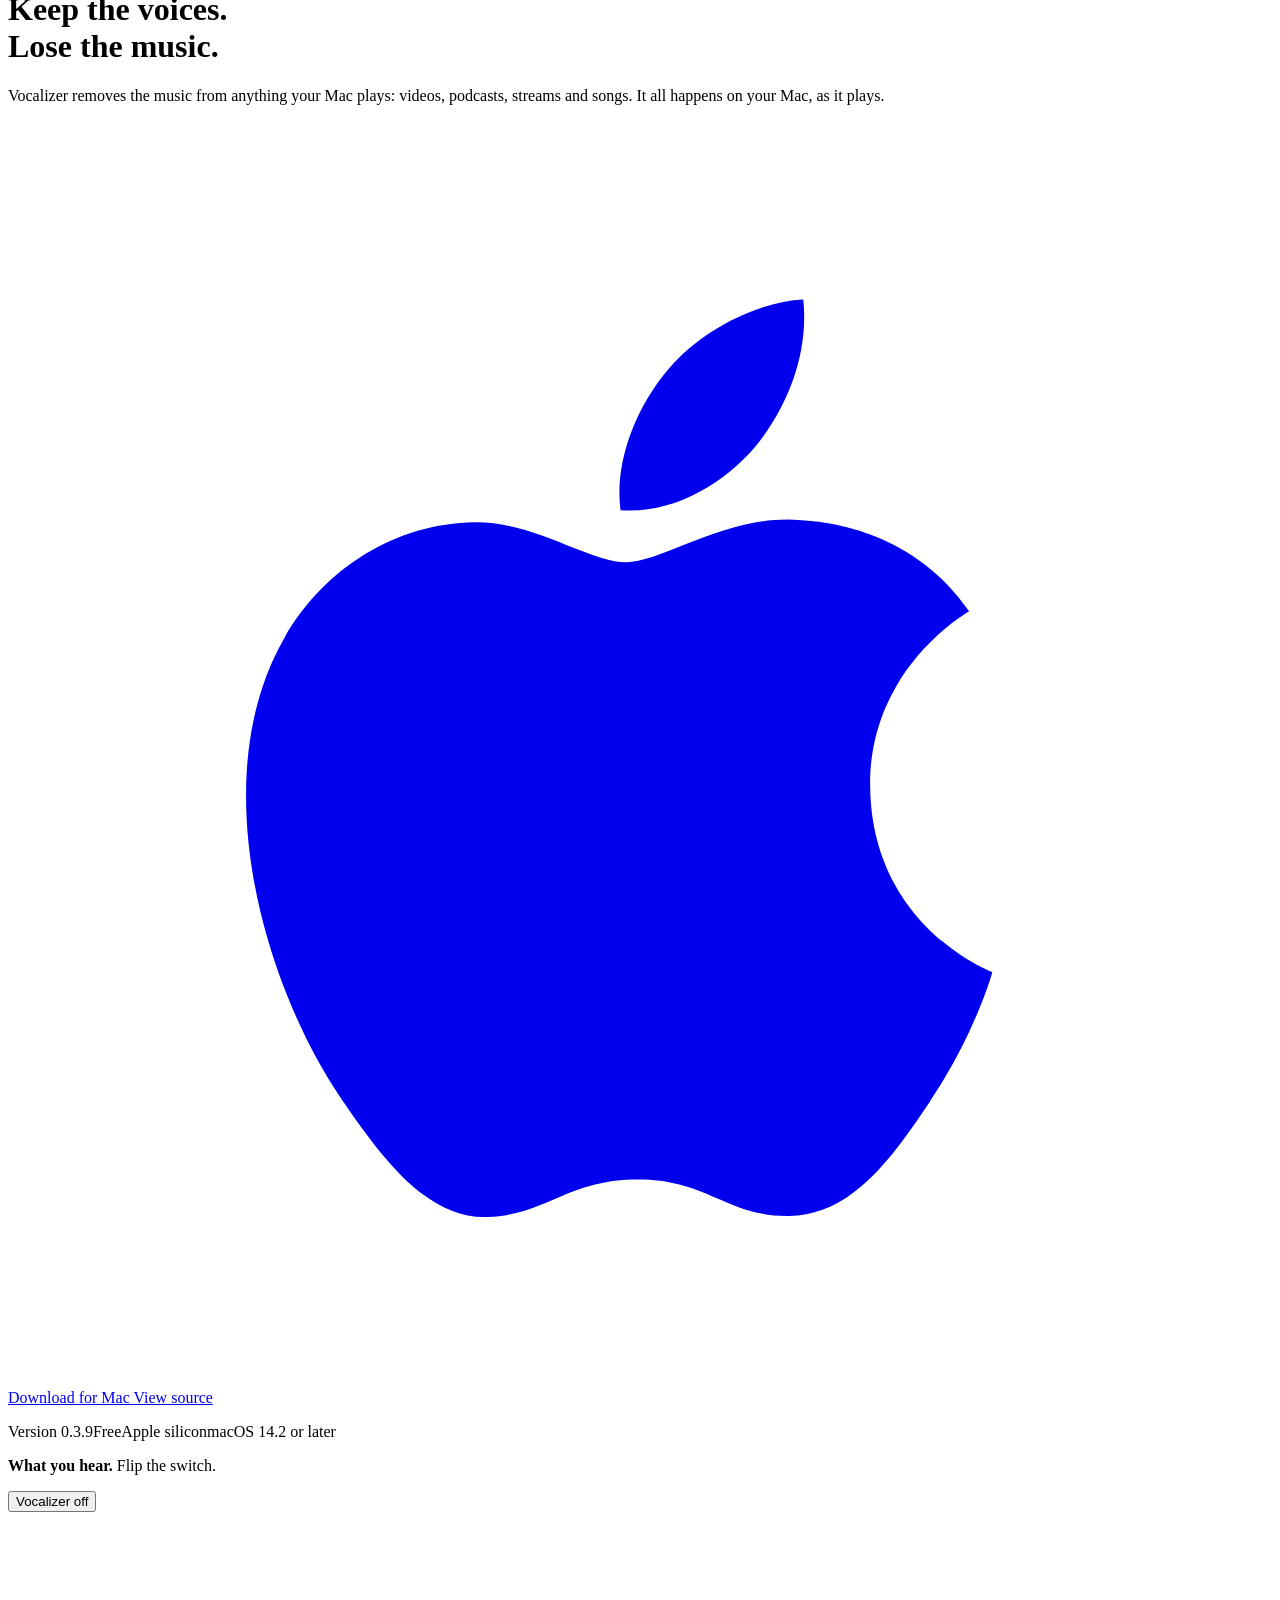
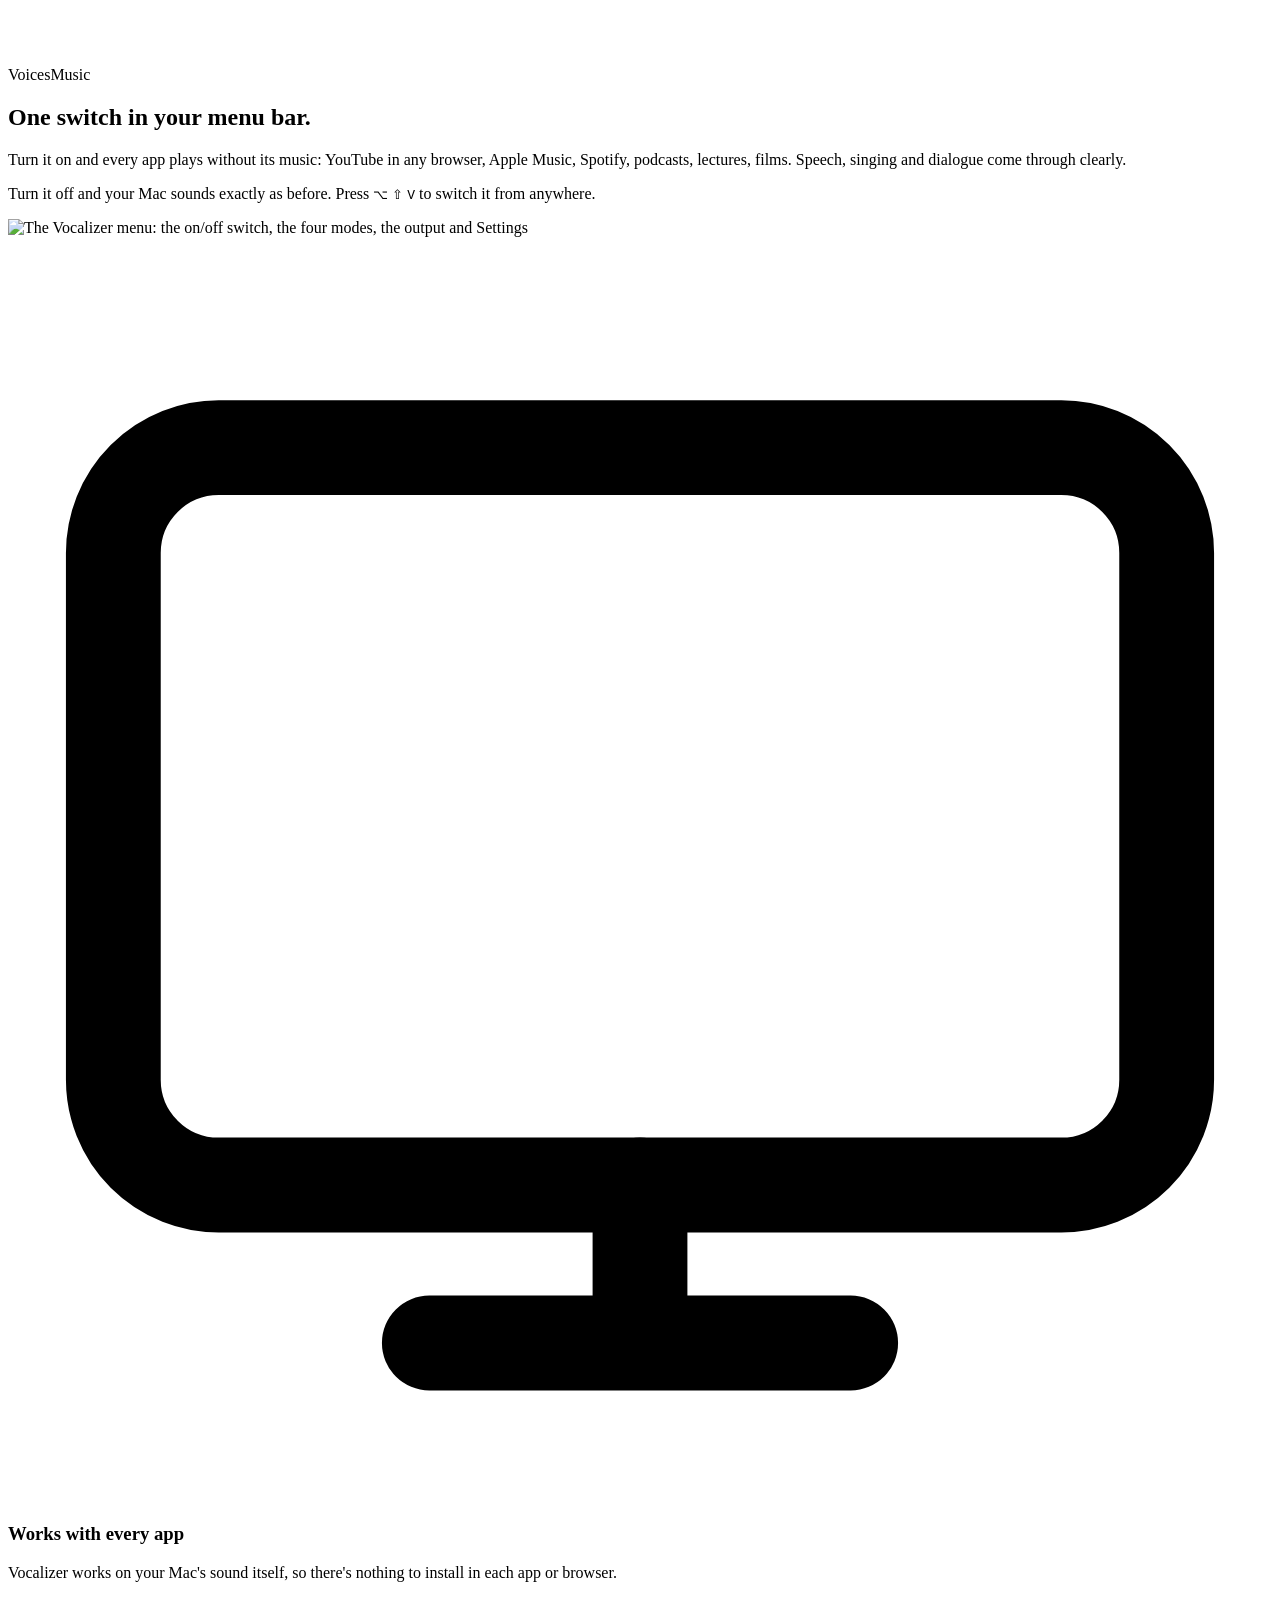
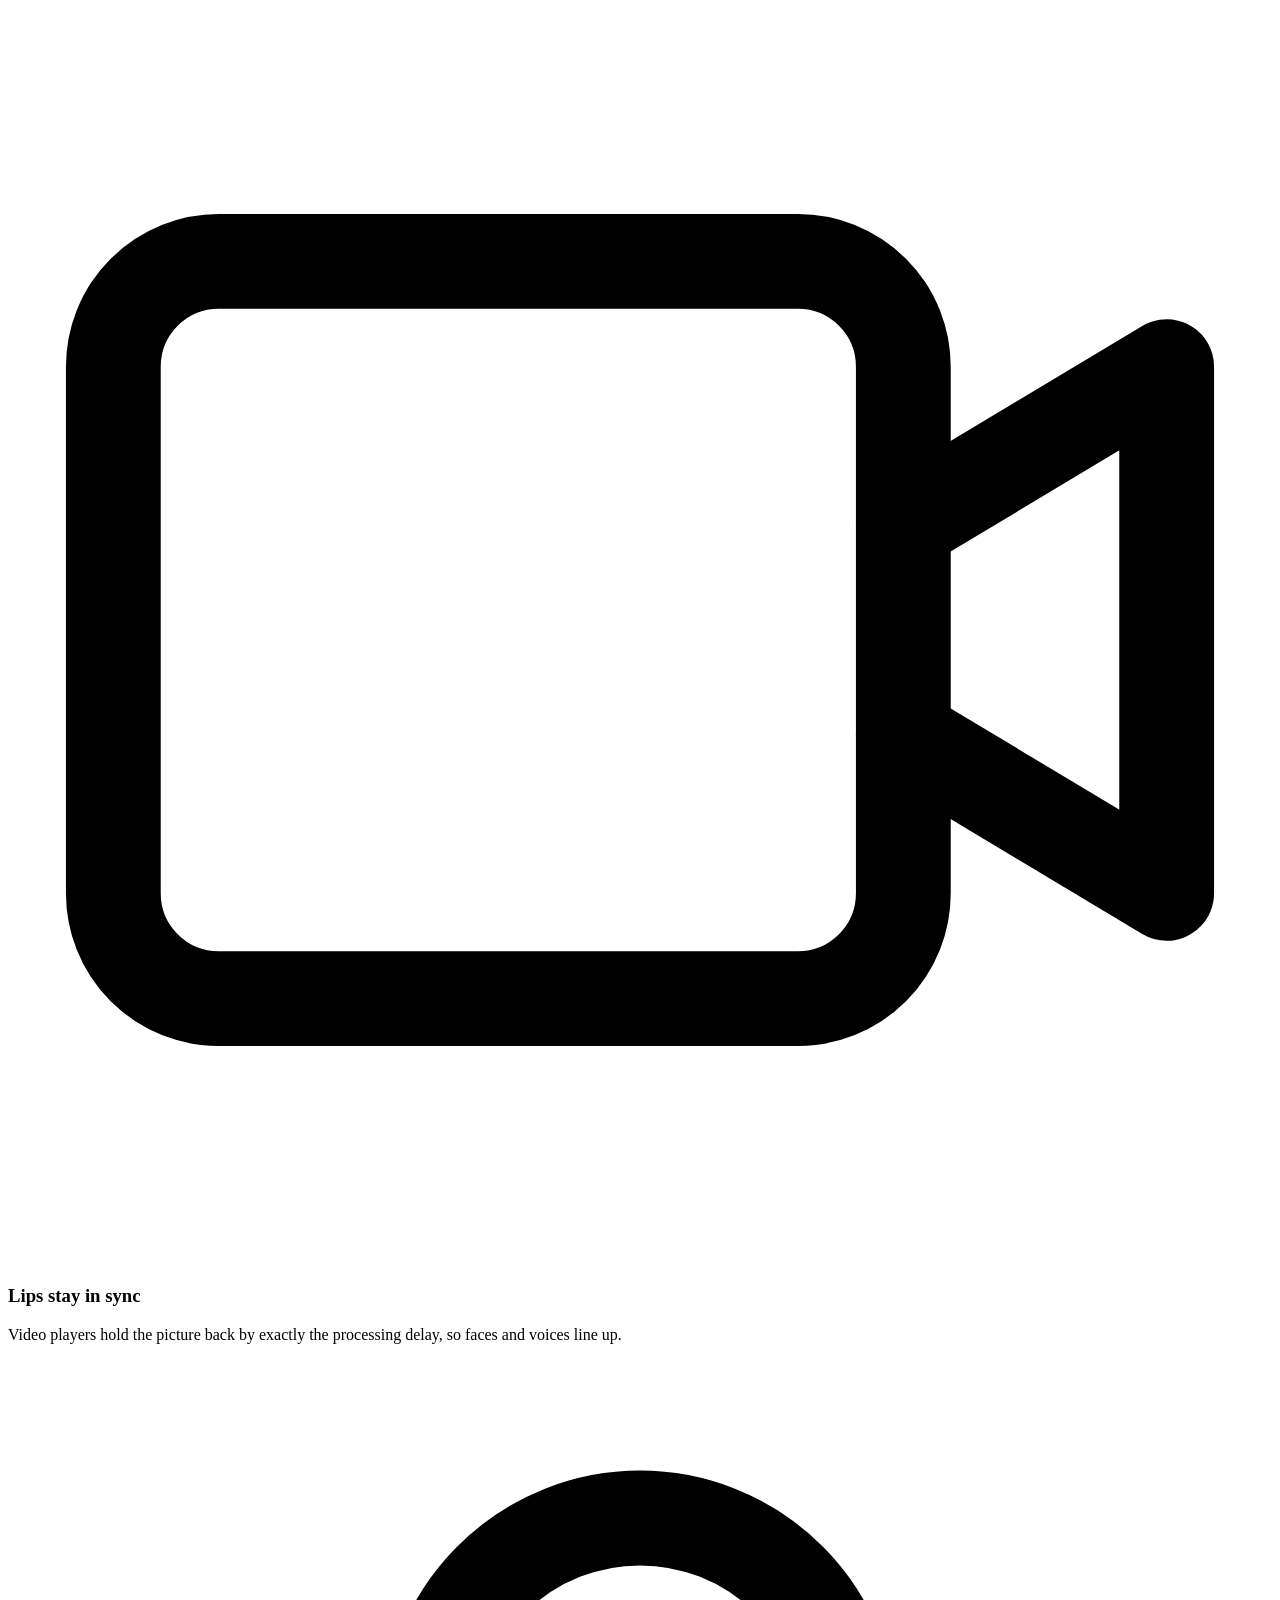
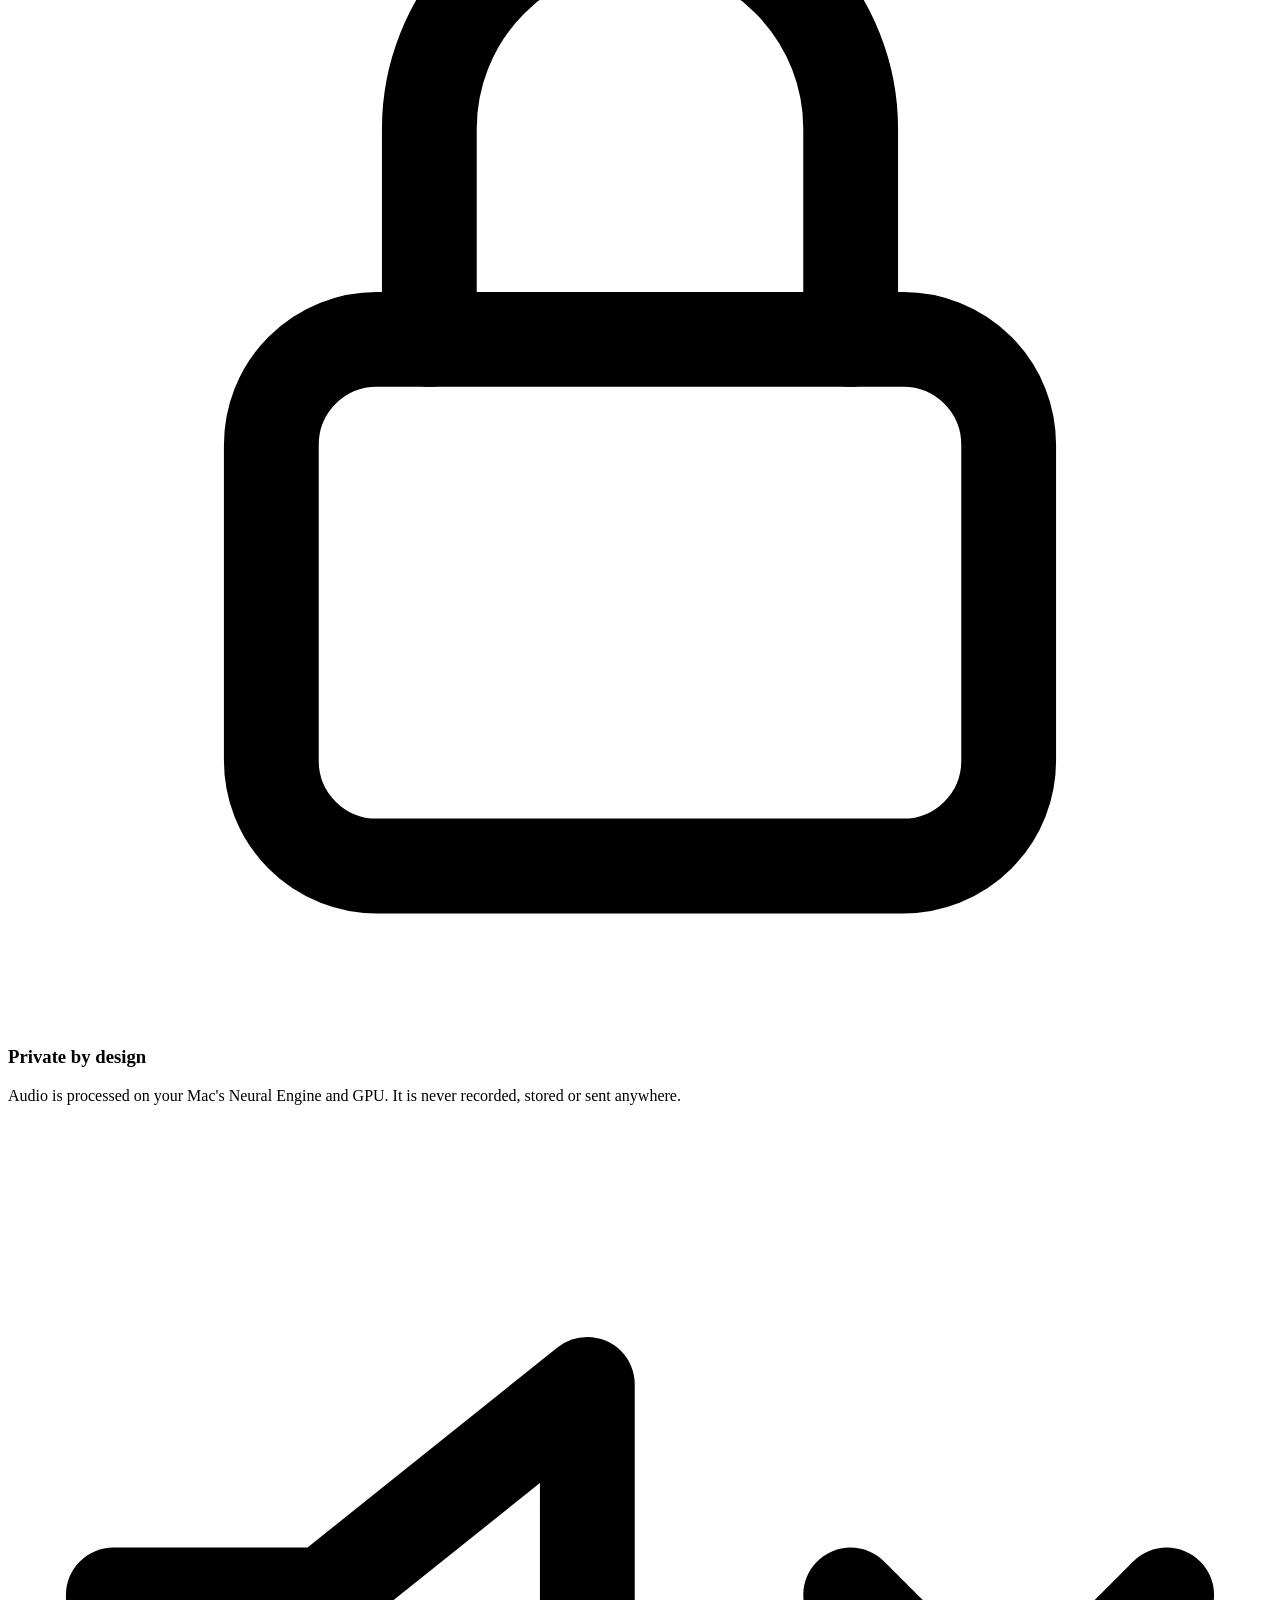
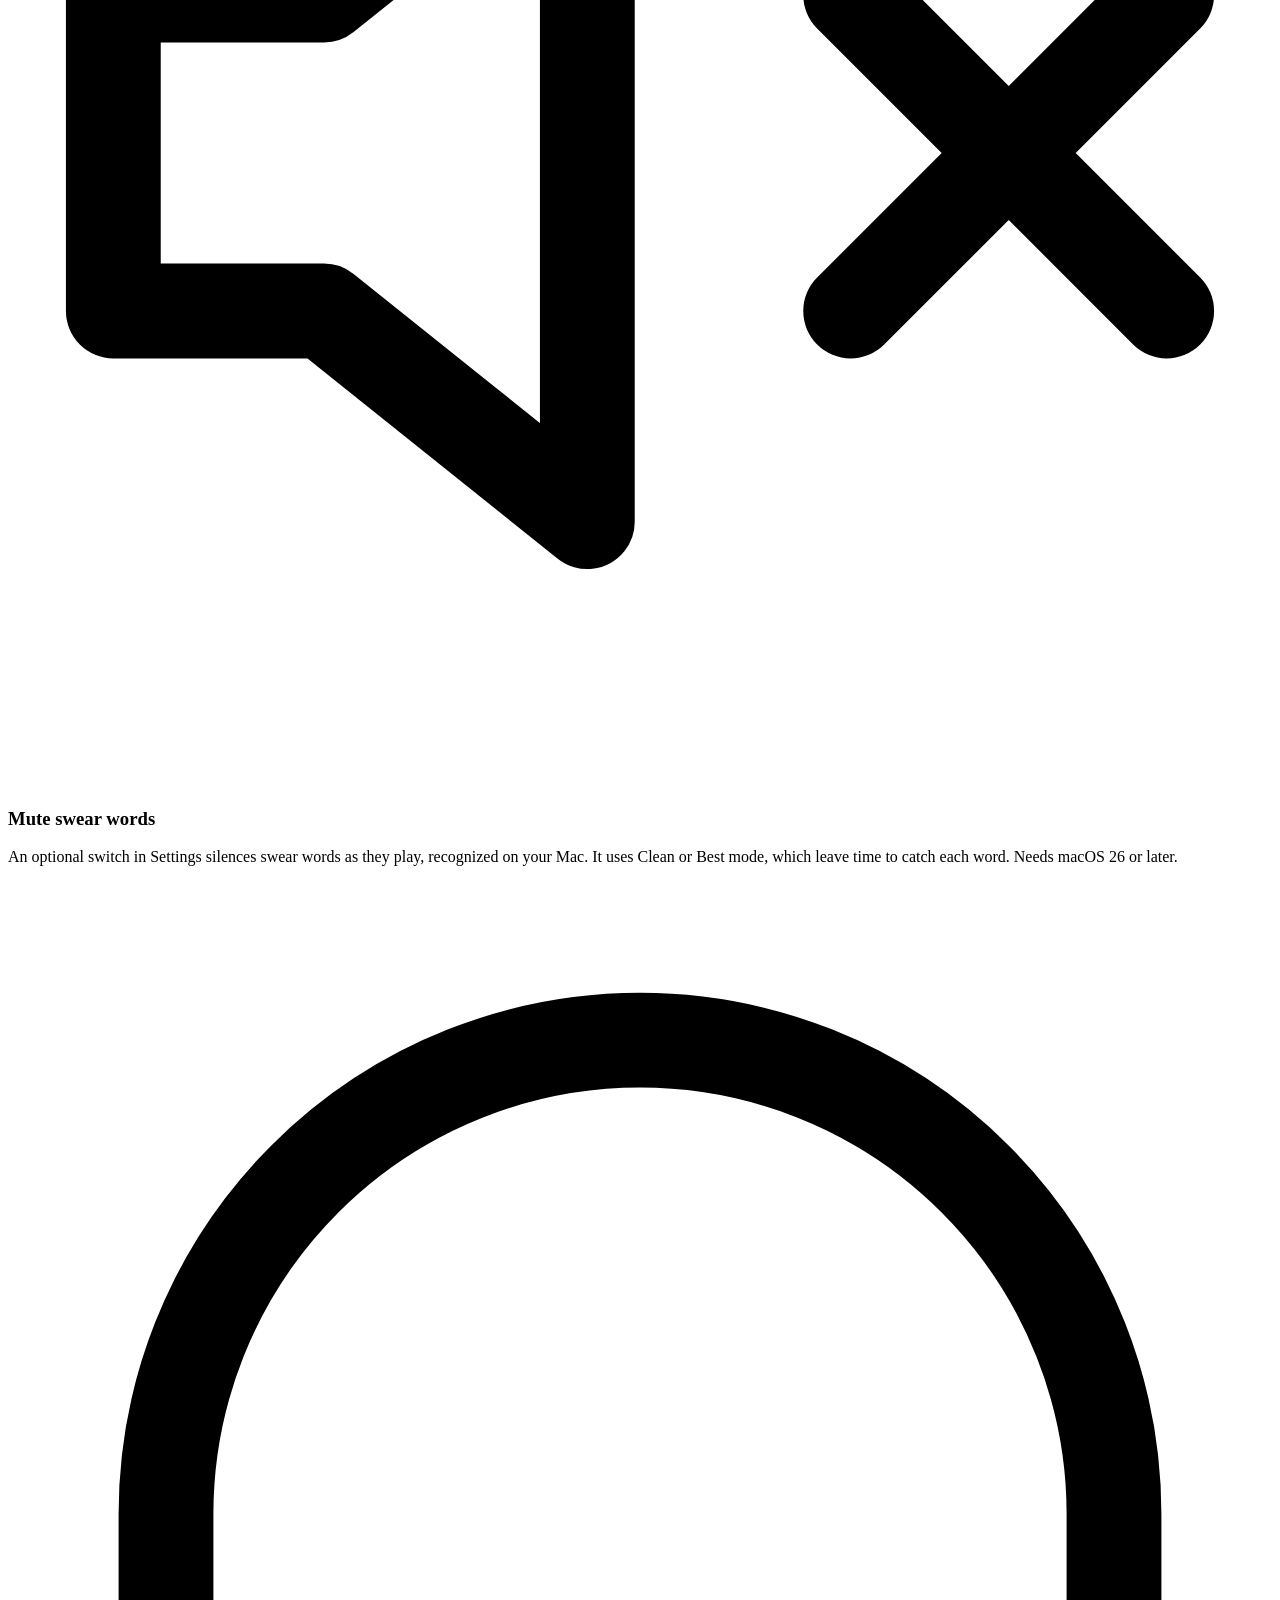
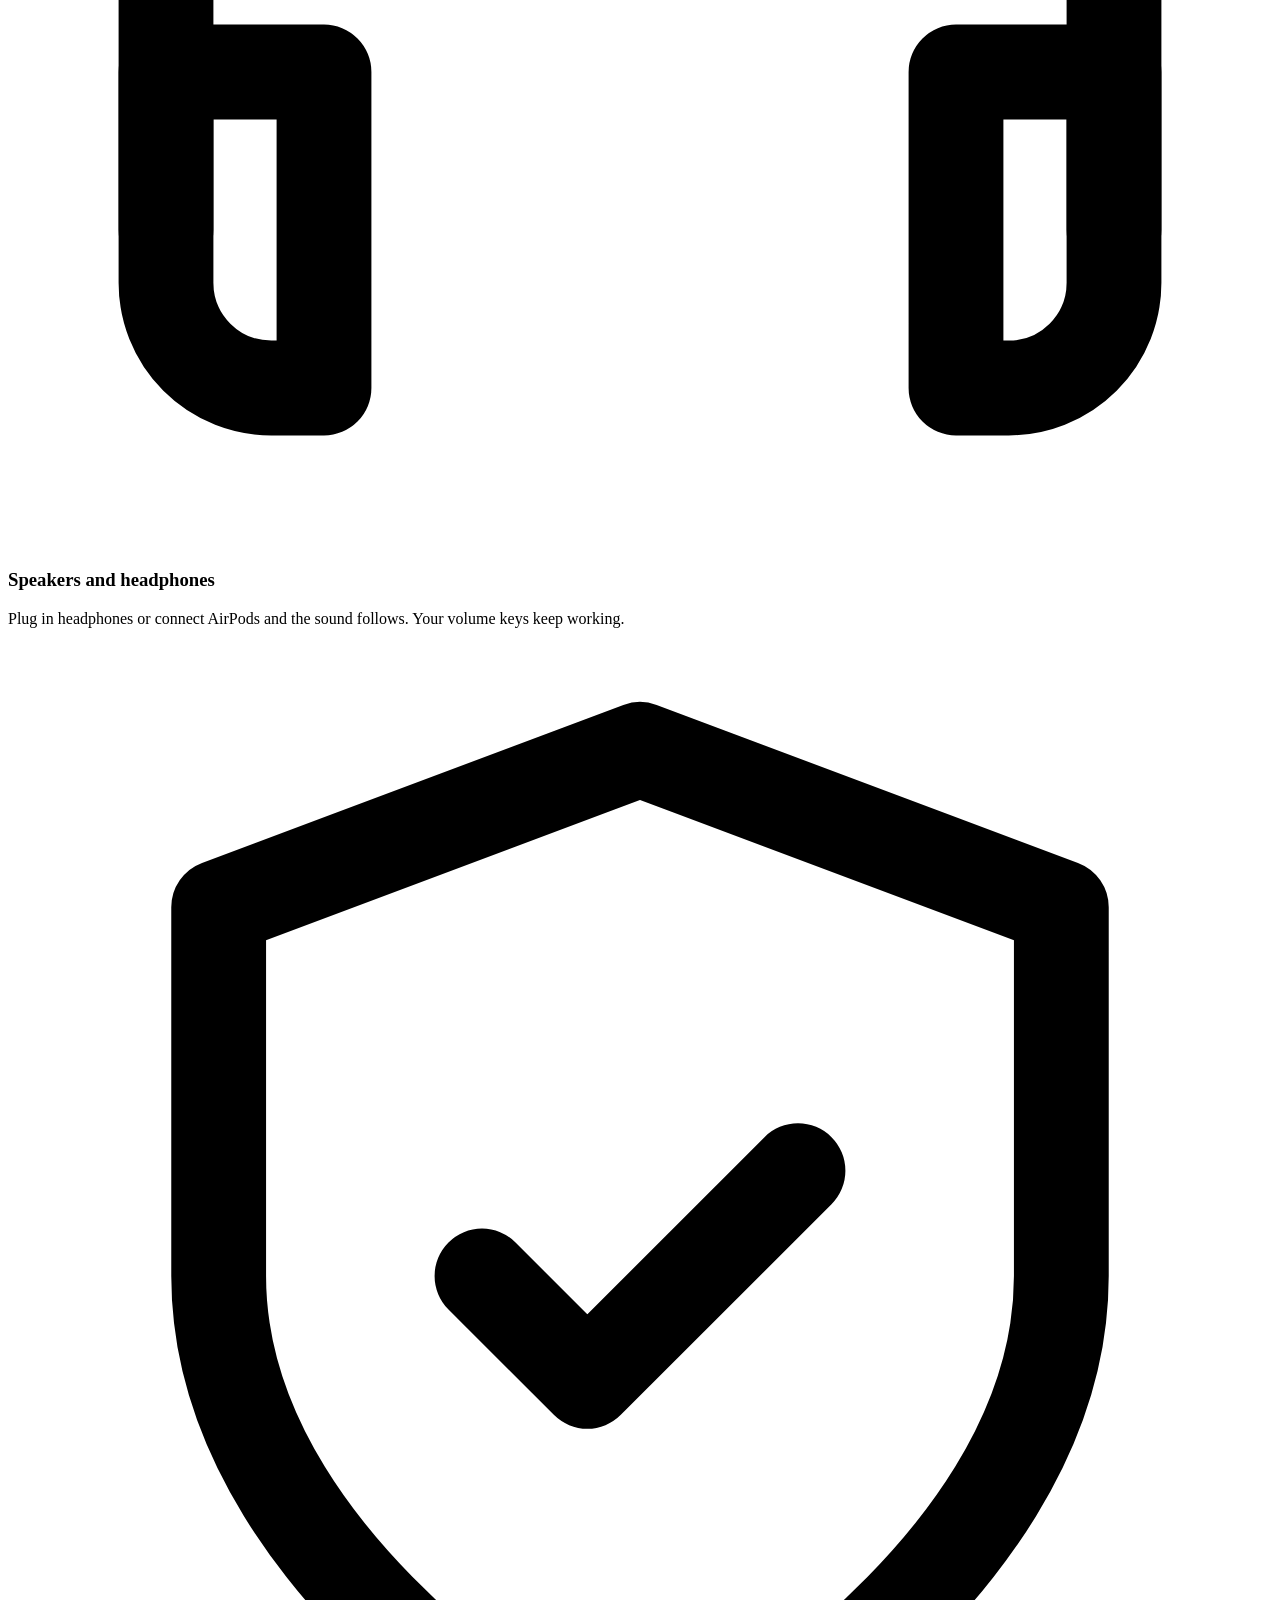
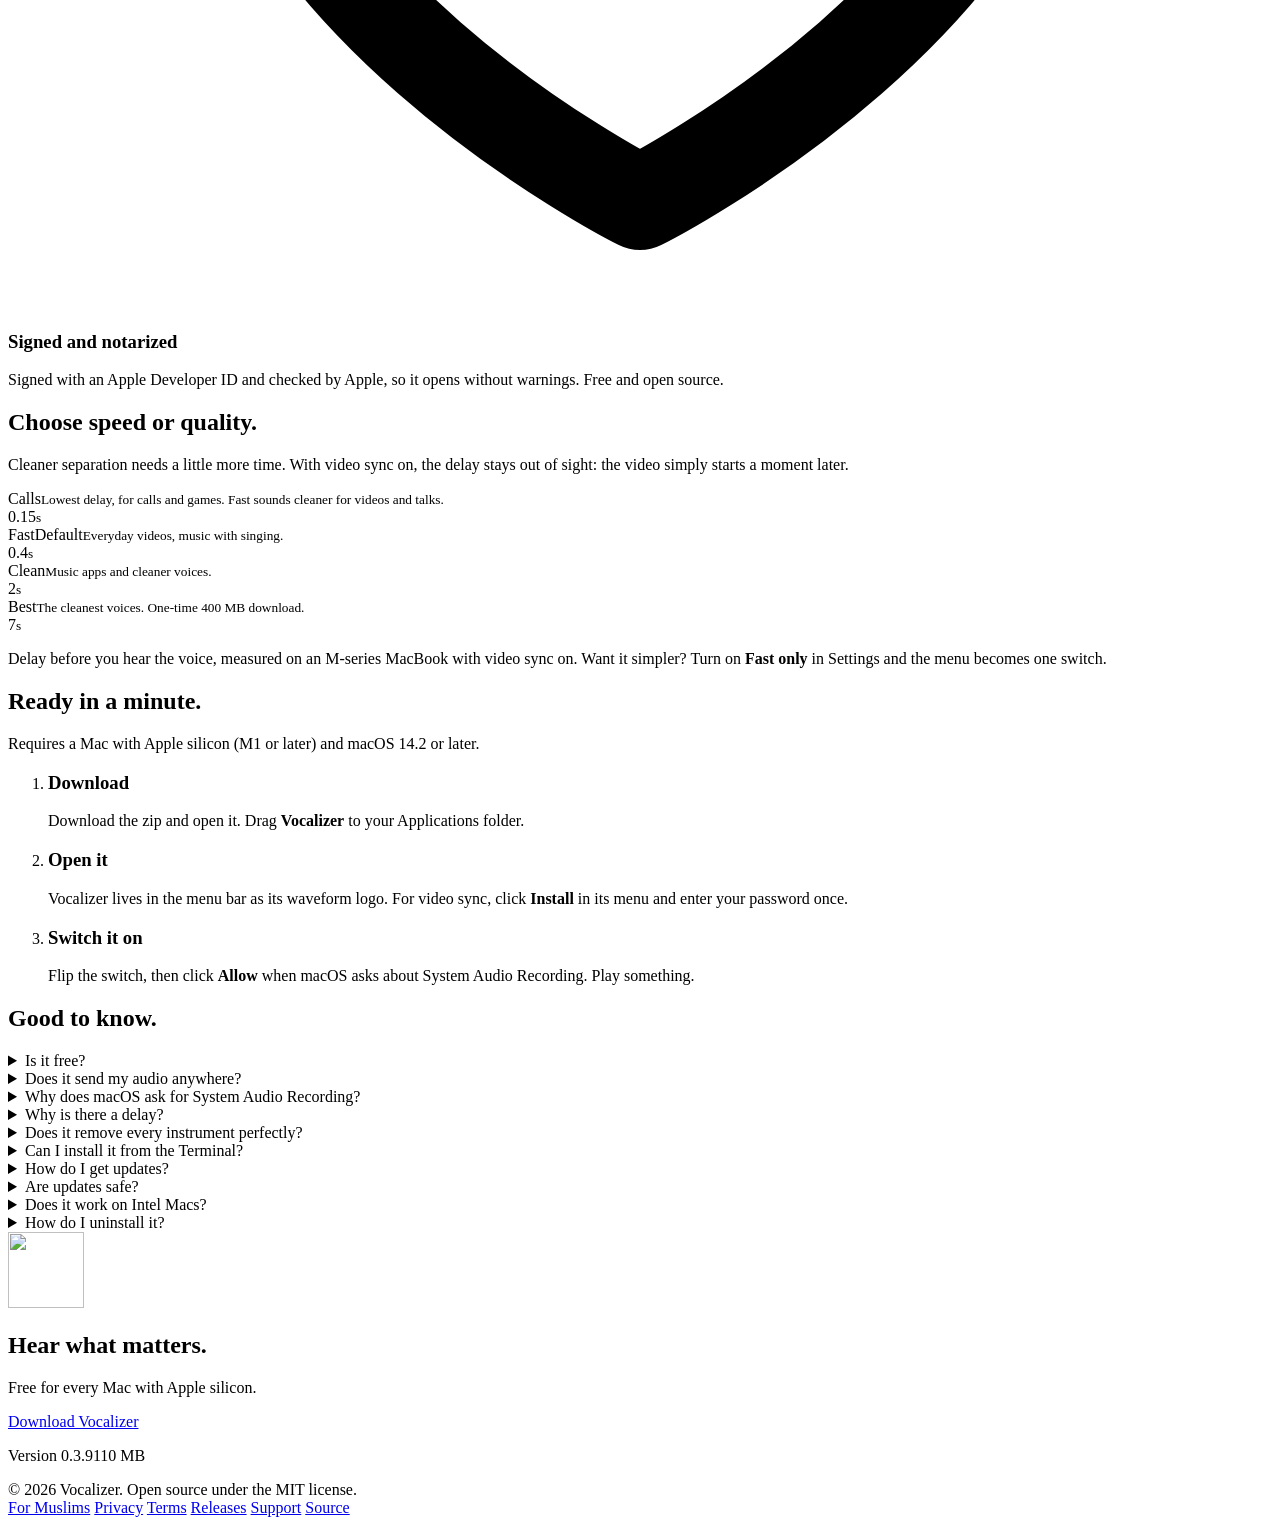
==== commit 66a1a327: "Mute swear words offers only Clean and Best (Fast and Calls play words before they're recognized) Tu" ====
--- a/website/index.html
+++ b/website/index.html
@@ -129,7 +129,7 @@
         </div>
         <div class="feature">
           <span class="glyph"><svg viewBox="0 0 24 24" fill="none" stroke="currentColor" stroke-width="1.8" stroke-linecap="round" stroke-linejoin="round" aria-hidden="true"><path d="M11 5 6 9H2v6h4l5 4V5Z"/><path d="m22 9-6 6M16 9l6 6"/></svg></span>
-          <div><h3>Mute swear words</h3><p>An optional switch in Settings silences swear words as they play, recognized on your Mac, with no extra delay. Needs macOS 26 or later.</p></div>
+          <div><h3>Mute swear words</h3><p>An optional switch in Settings silences swear words as they play, recognized on your Mac. It uses Clean or Best mode, which leave time to catch each word. Needs macOS 26 or later.</p></div>
         </div>
         <div class="feature">
           <span class="glyph"><svg viewBox="0 0 24 24" fill="none" stroke="currentColor" stroke-width="1.8" stroke-linecap="round" stroke-linejoin="round" aria-hidden="true"><path d="M3 18v-6a9 9 0 0 1 18 0v6"/><path d="M21 19a2 2 0 0 1-2 2h-1v-6h3ZM3 19a2 2 0 0 0 2 2h1v-6H3Z"/></svg></span>
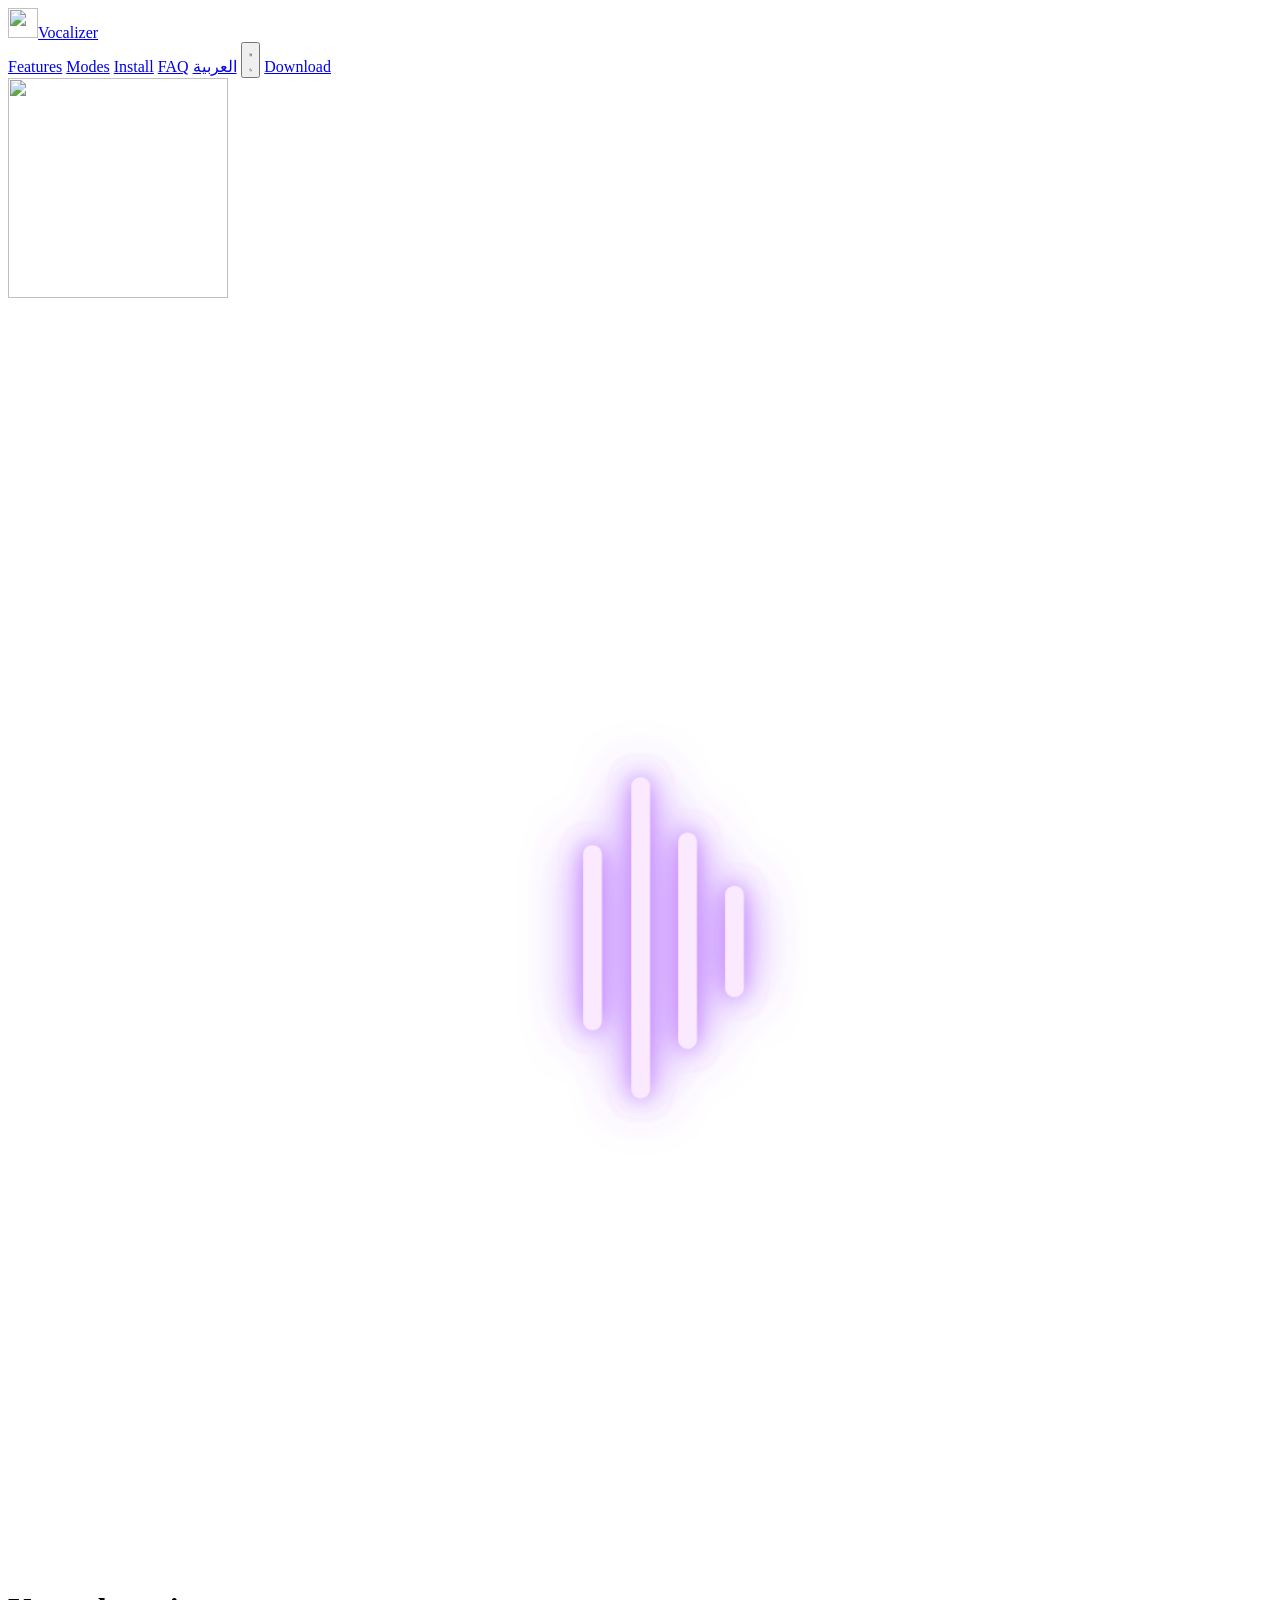
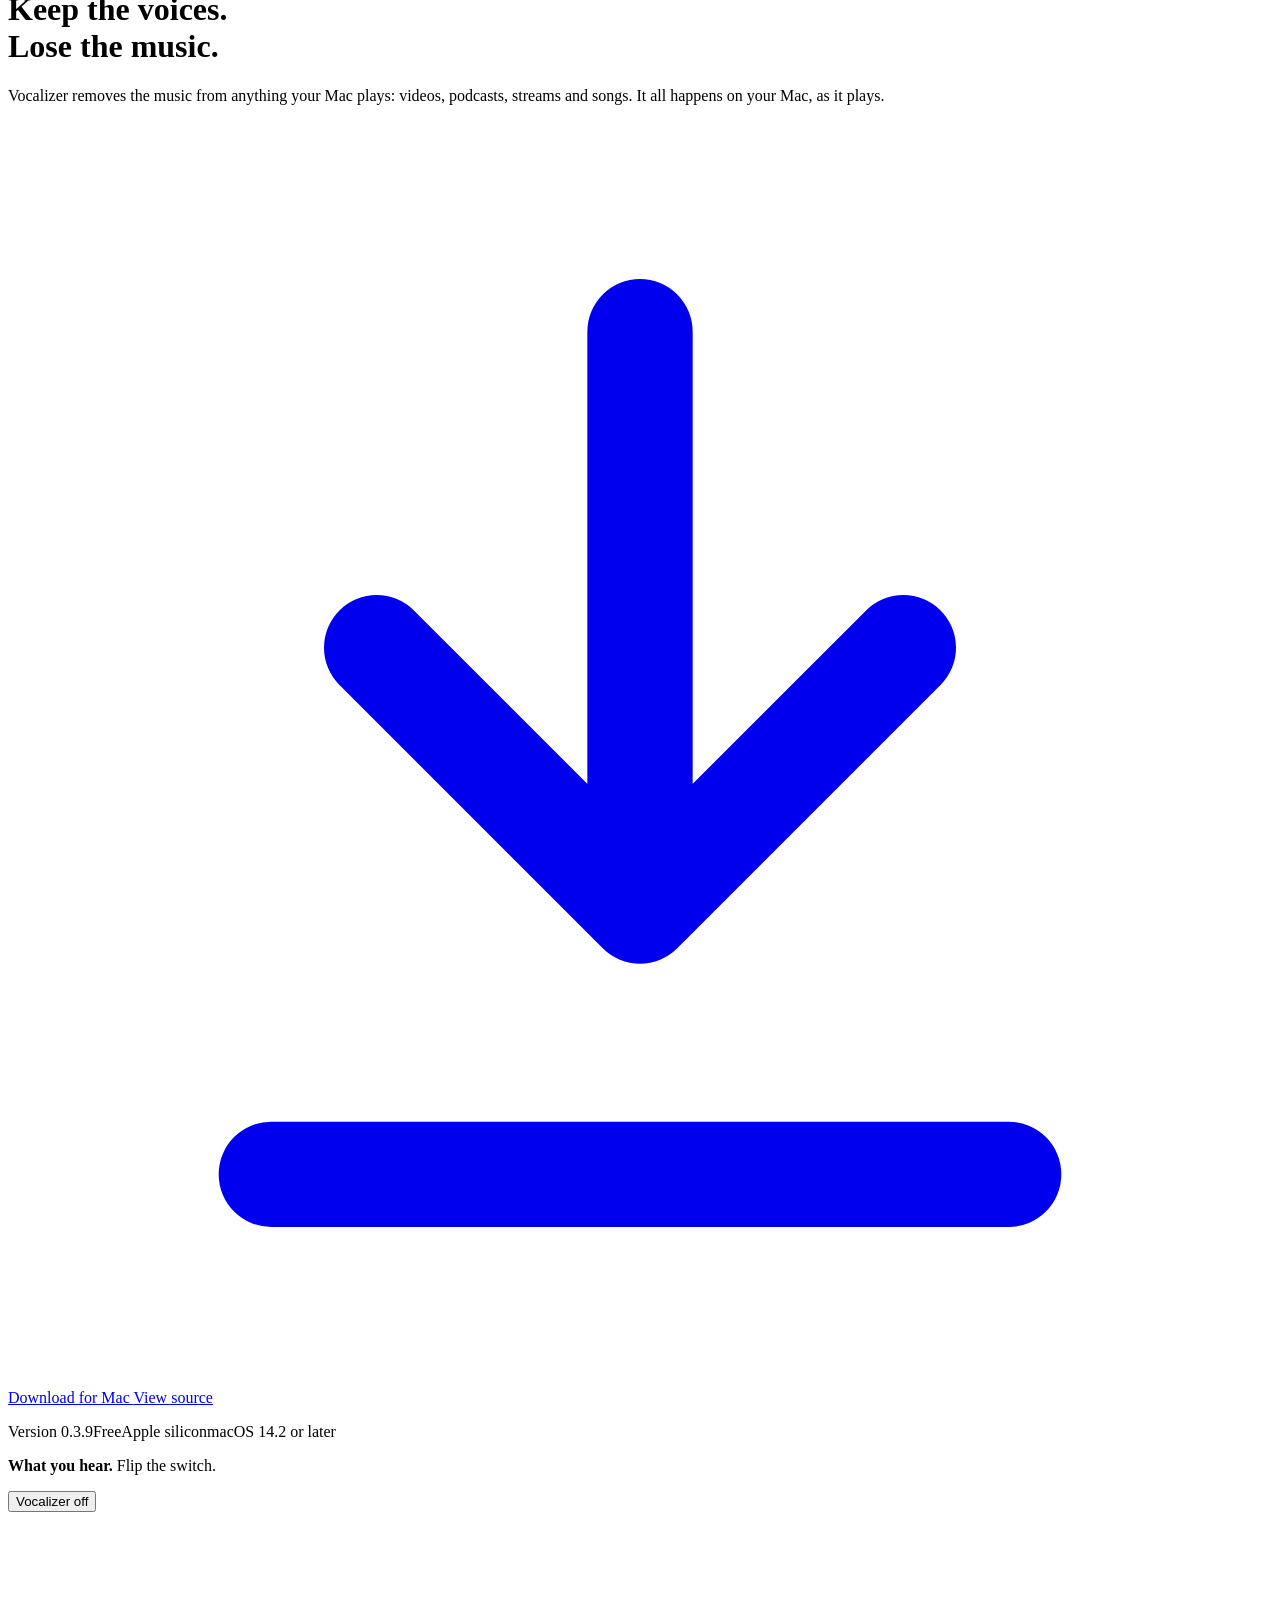
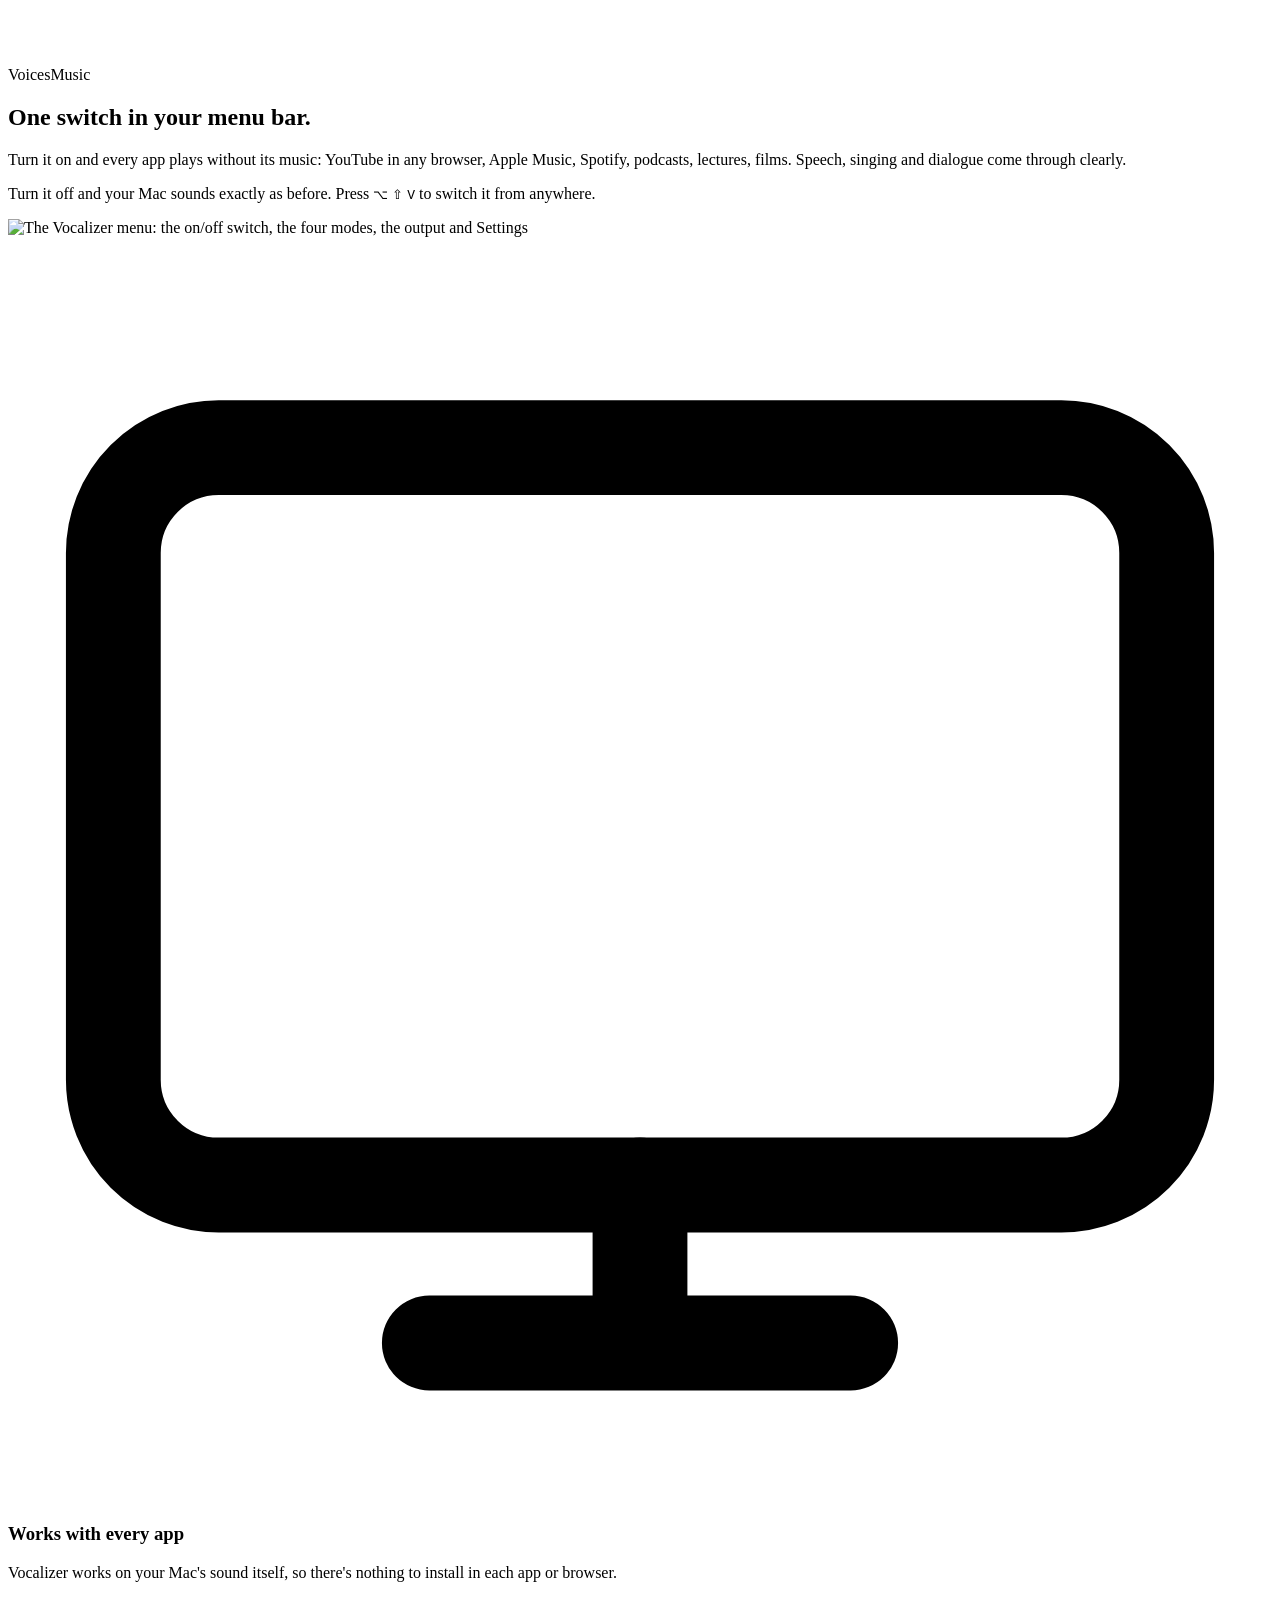
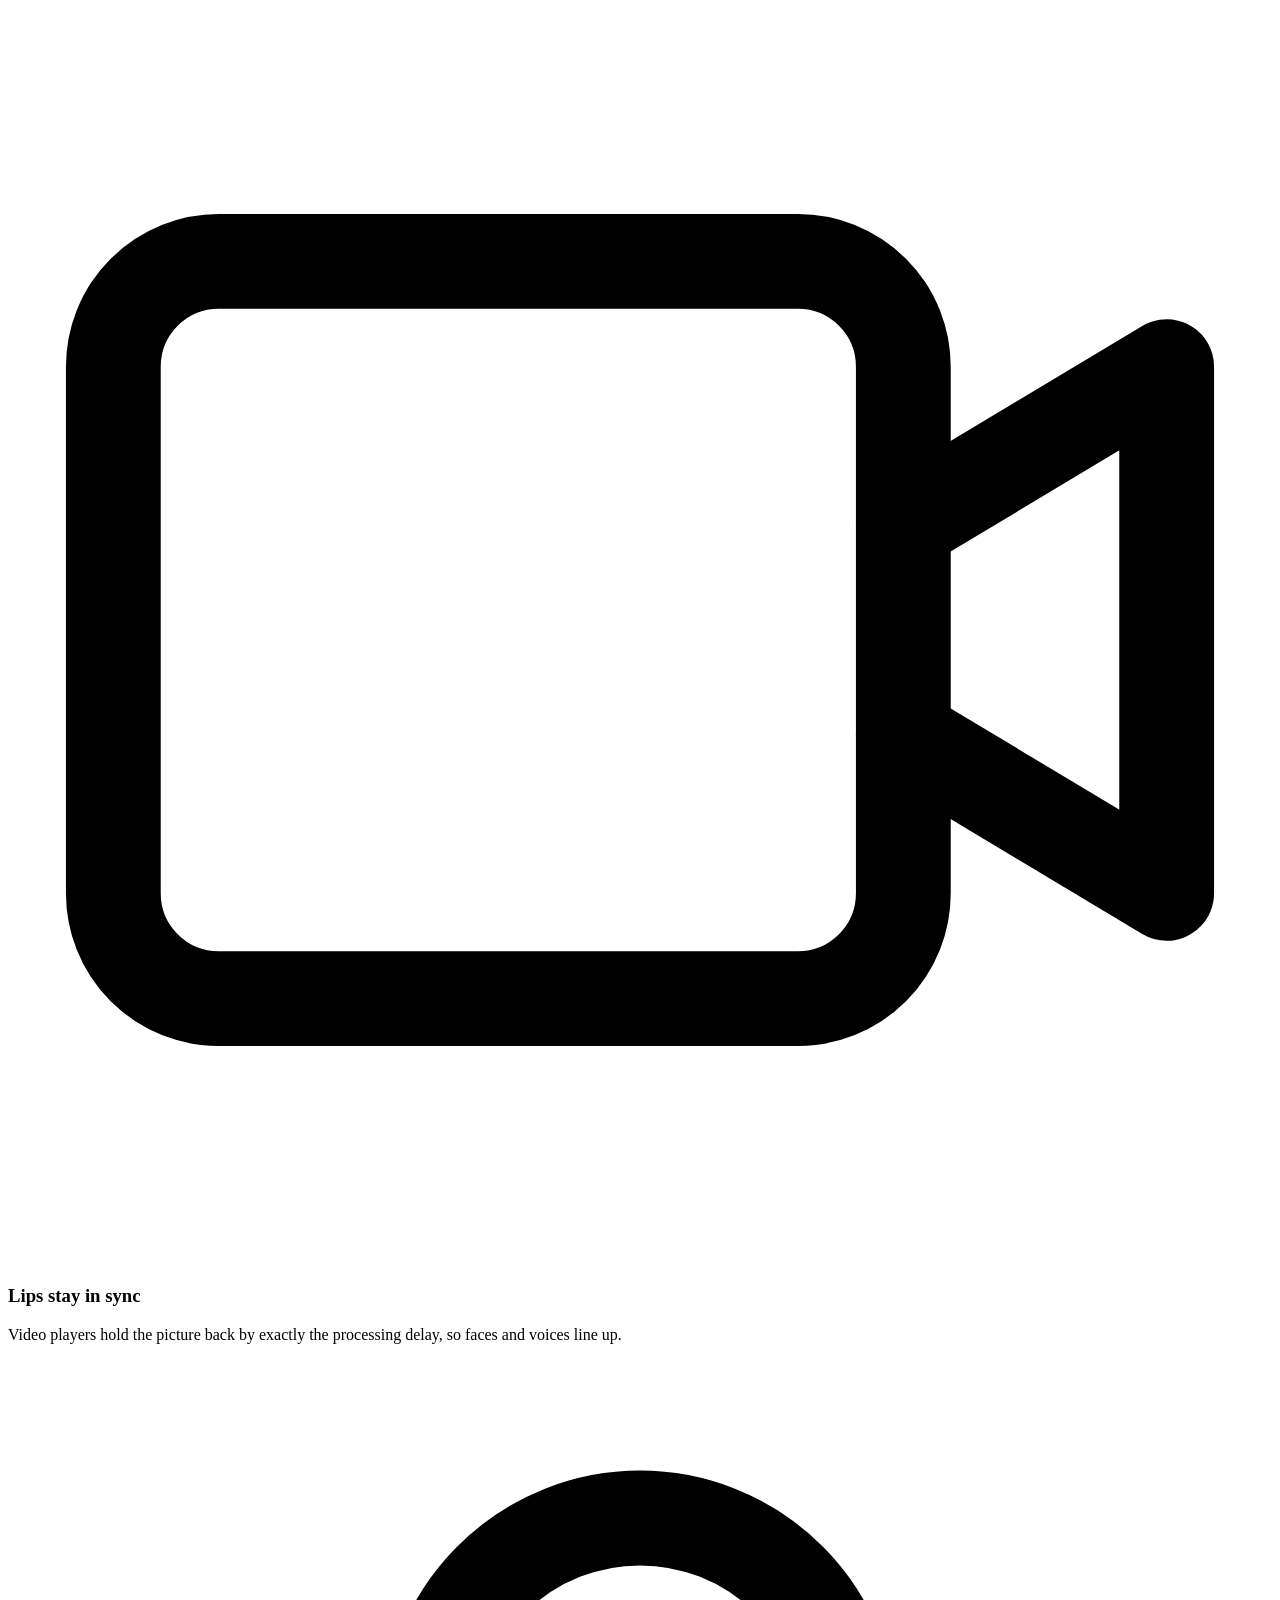
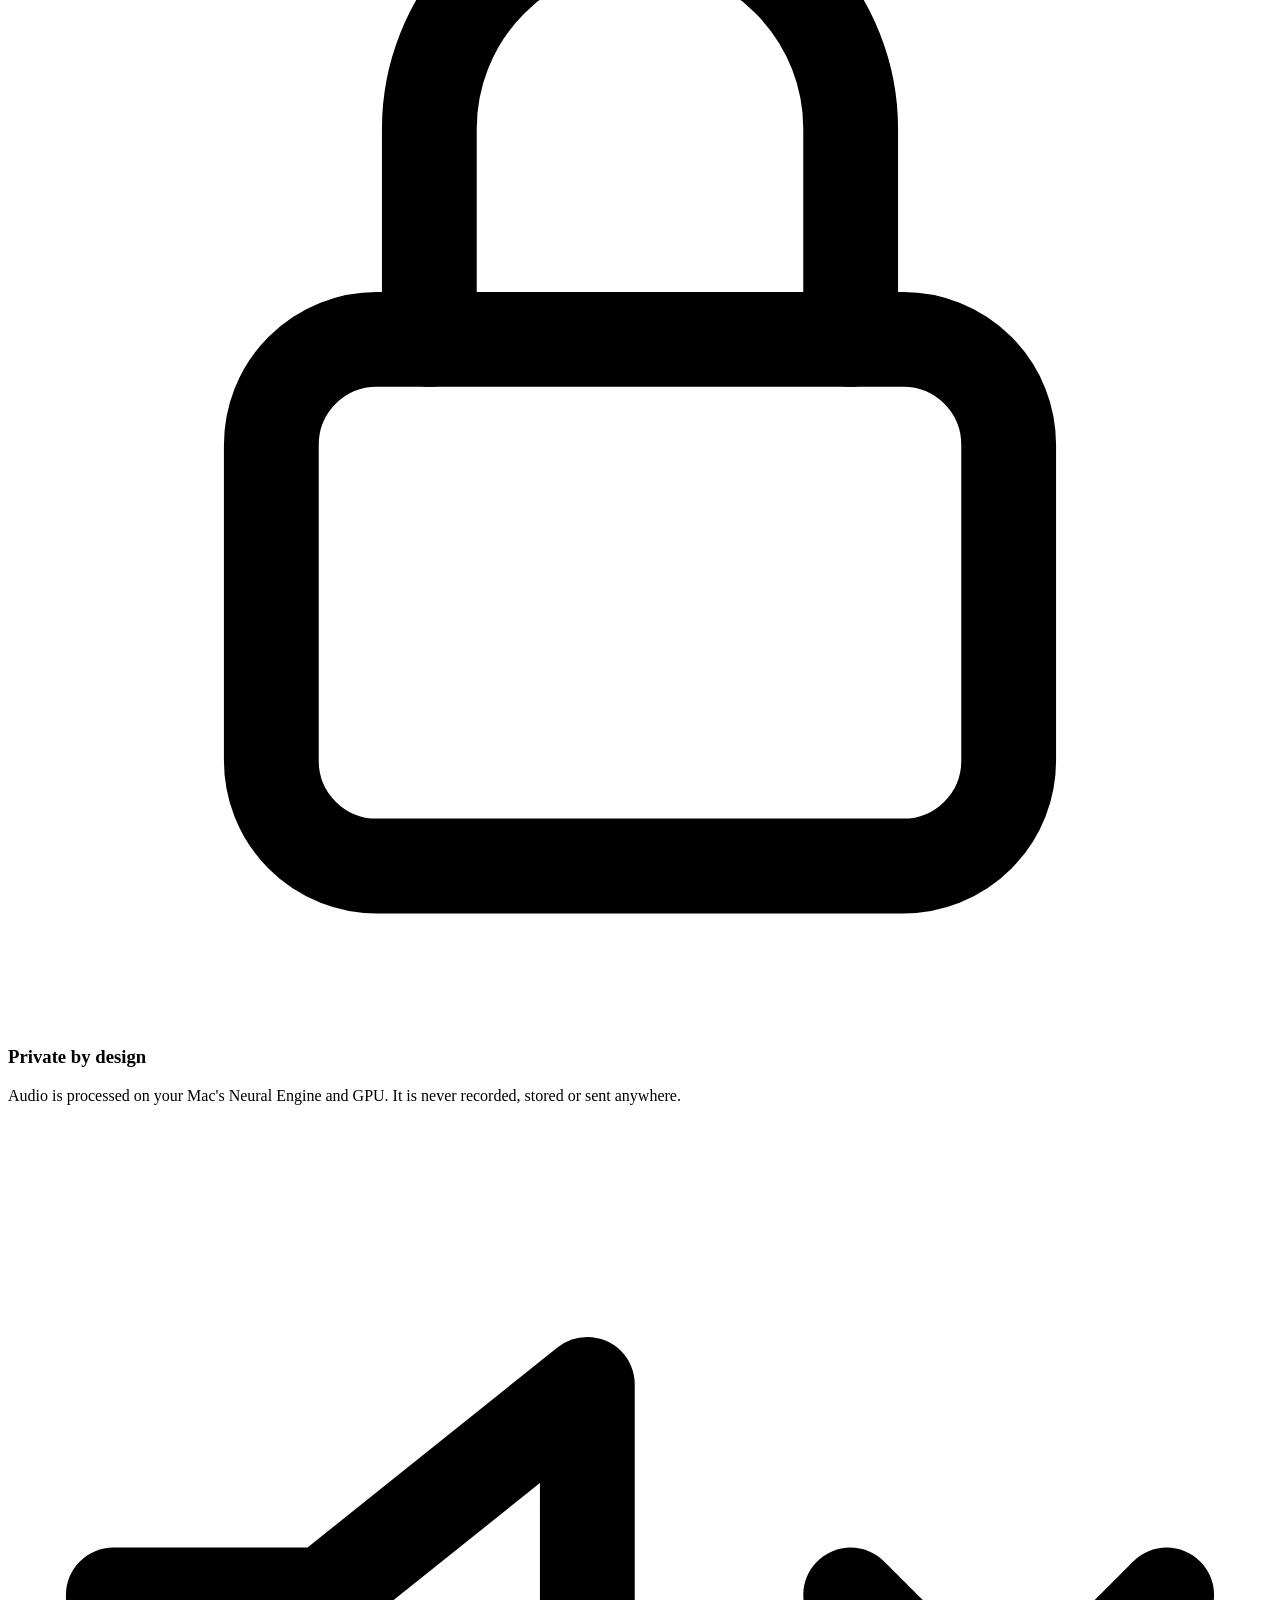
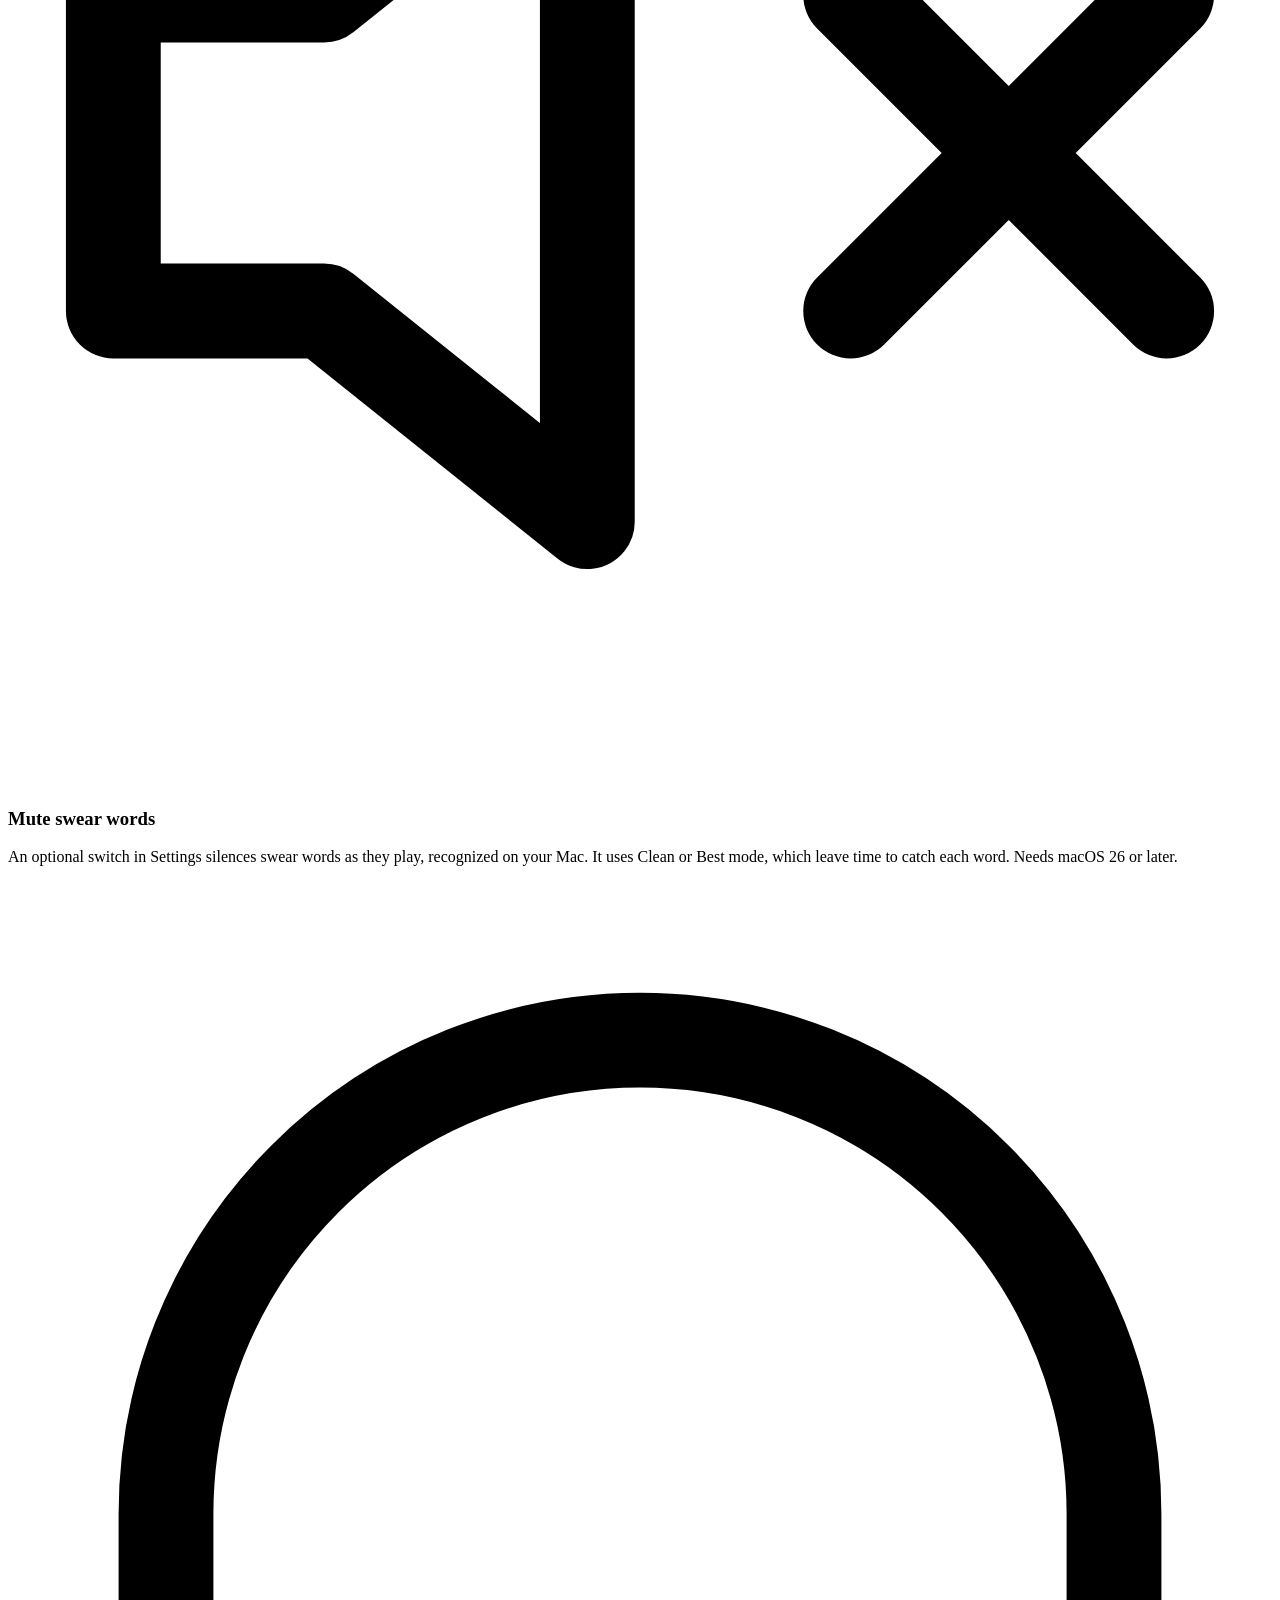
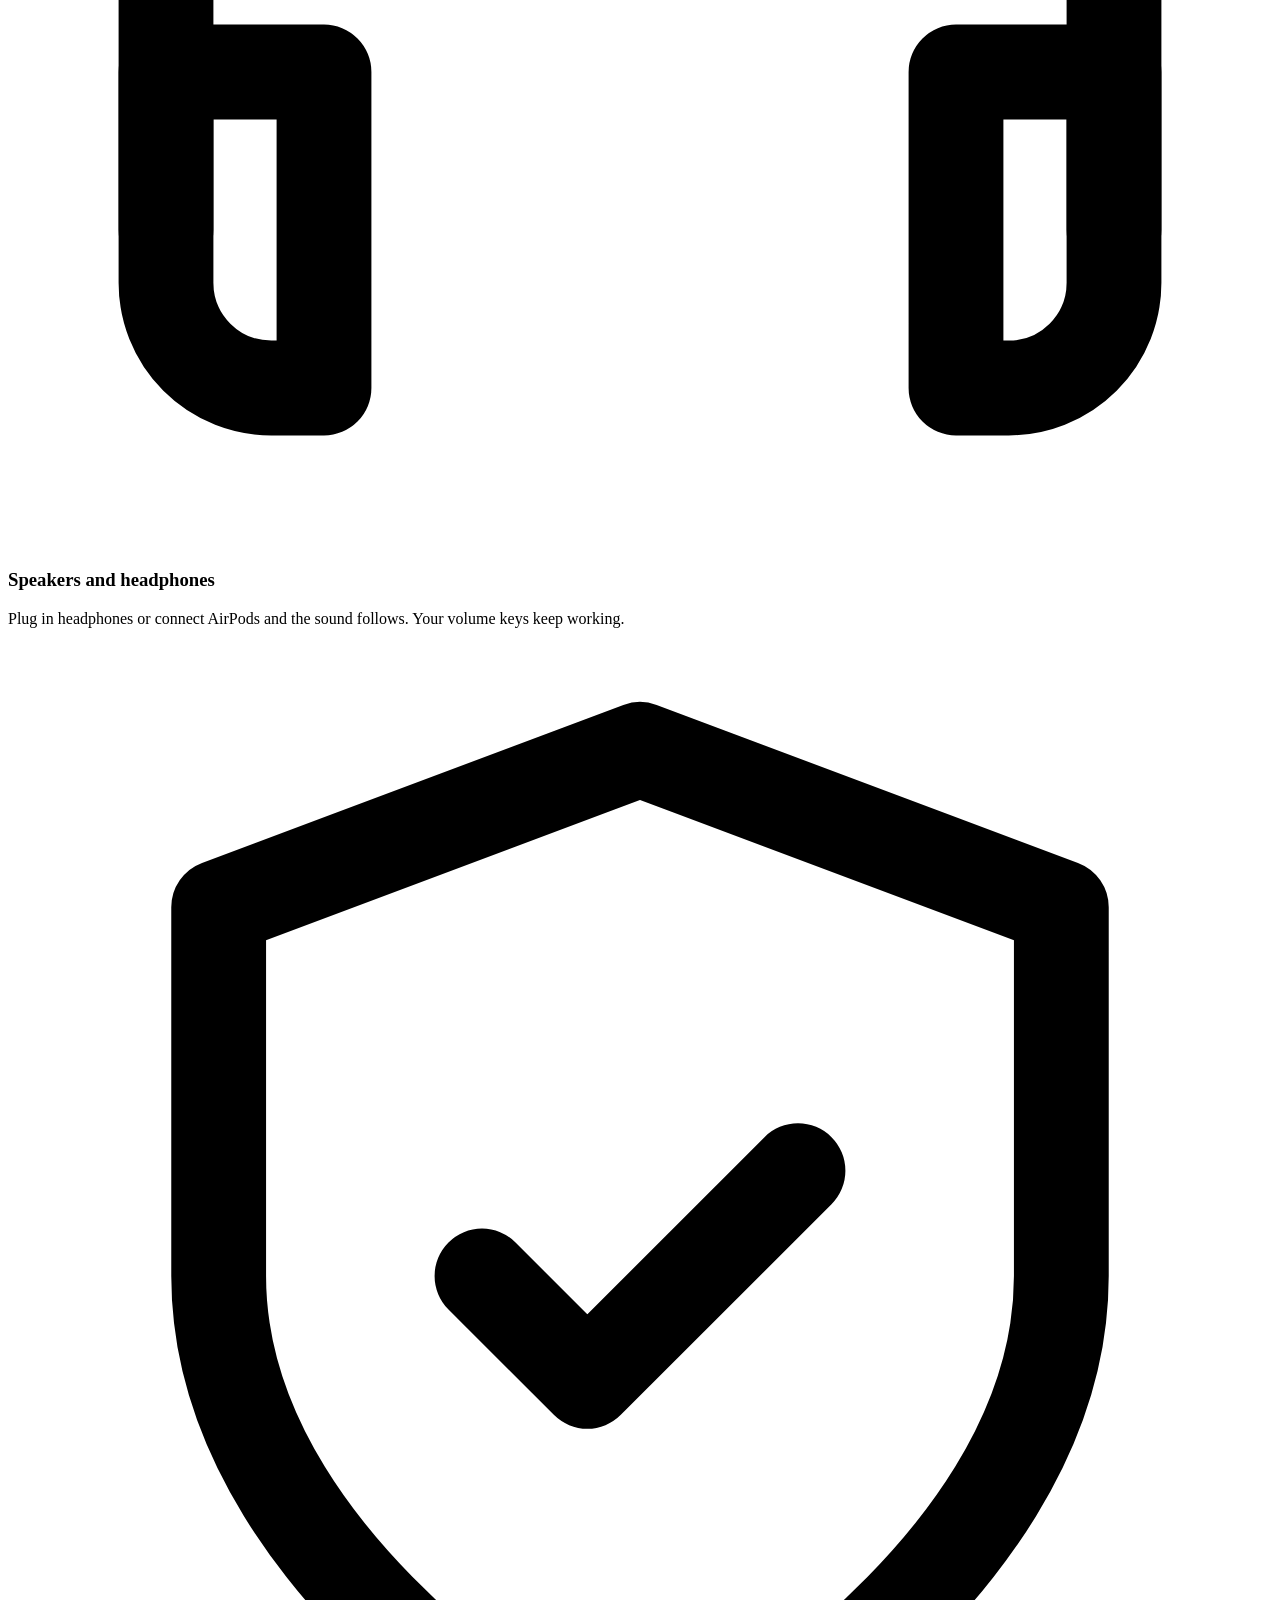
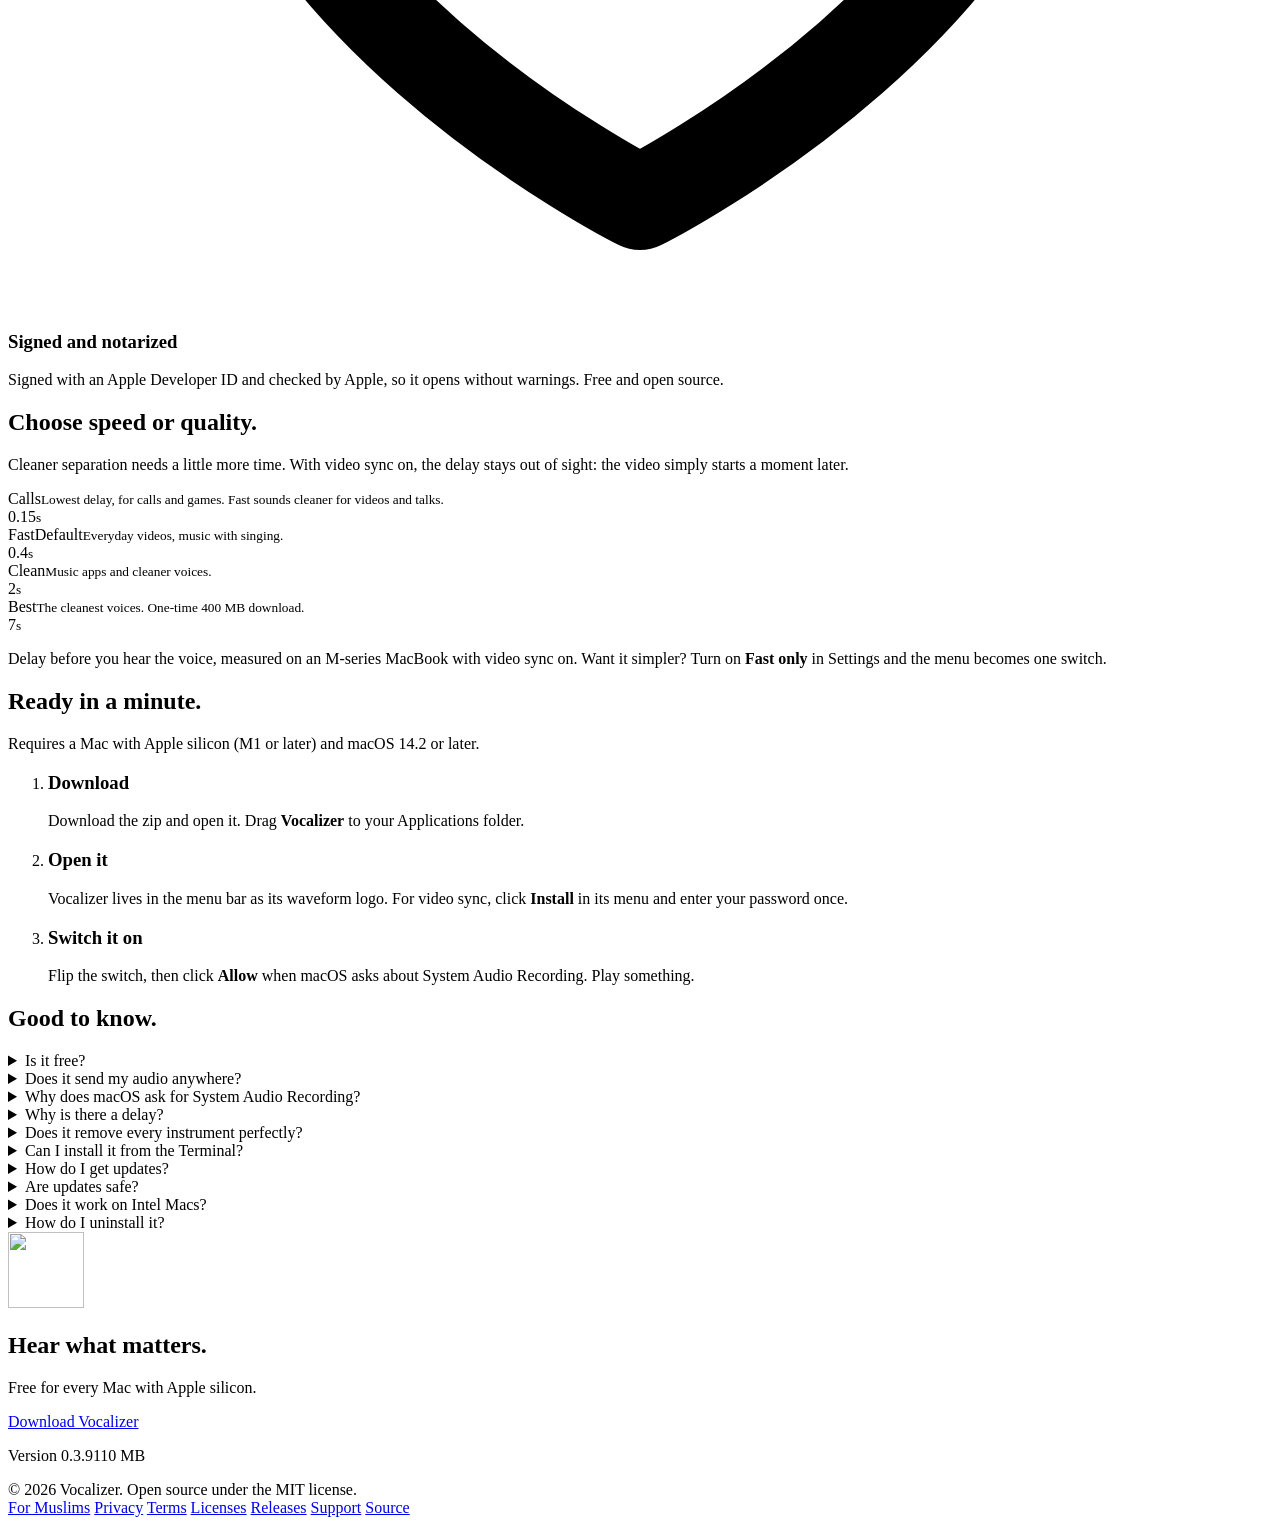
==== commit 8c4535db: "License notices ship with the app; Licenses page; no Apple logo on the site - THIRD-PARTY-NOTICES.tx" ====
--- a/website/index.html
+++ b/website/index.html
@@ -82,7 +82,7 @@
       <p class="lede">Vocalizer removes the music from anything your Mac plays: videos, podcasts, streams and songs. It all happens on your Mac, as it plays.</p>
       <div class="cta">
         <a class="btn" href="/download">
-          <svg viewBox="0 0 24 24" fill="currentColor" aria-hidden="true"><path d="M16.37 12.62c-.02-2.2 1.8-3.26 1.88-3.31-1.03-1.5-2.62-1.7-3.18-1.73-1.35-.14-2.65.8-3.33.8-.7 0-1.75-.78-2.88-.76-1.48.02-2.85.86-3.61 2.19-1.54 2.67-.39 6.63 1.11 8.8.73 1.06 1.6 2.25 2.75 2.2 1.1-.04 1.52-.71 2.85-.71 1.33 0 1.7.71 2.87.69 1.19-.02 1.94-1.08 2.66-2.15.84-1.23 1.19-2.42 1.2-2.48-.03-.01-2.3-.88-2.32-3.54ZM14.2 6.17c.6-.74 1.01-1.76.9-2.78-.87.04-1.93.58-2.55 1.31-.56.65-1.05 1.69-.92 2.69.97.08 1.96-.49 2.57-1.22Z"/></svg>
+          <svg viewBox="0 0 24 24" fill="none" stroke="currentColor" stroke-width="2" stroke-linecap="round" stroke-linejoin="round" aria-hidden="true"><path d="M12 4v11M7 10l5 5 5-5M5 20h14"/></svg>
           Download for Mac
         </a>
         <a class="ghost" href="https://github.com/0xArx/vocalizer-mac">View source</a>
@@ -212,6 +212,7 @@
       <a href="/muslim">For Muslims</a>
       <a href="/privacy">Privacy</a>
       <a href="/terms">Terms</a>
+      <a href="/licenses">Licenses</a>
       <a href="https://github.com/0xArx/vocalizer-mac/releases">Releases</a>
       <a href="https://github.com/0xArx/vocalizer-mac/issues">Support</a>
       <a href="https://github.com/0xArx/vocalizer-mac">Source</a>
